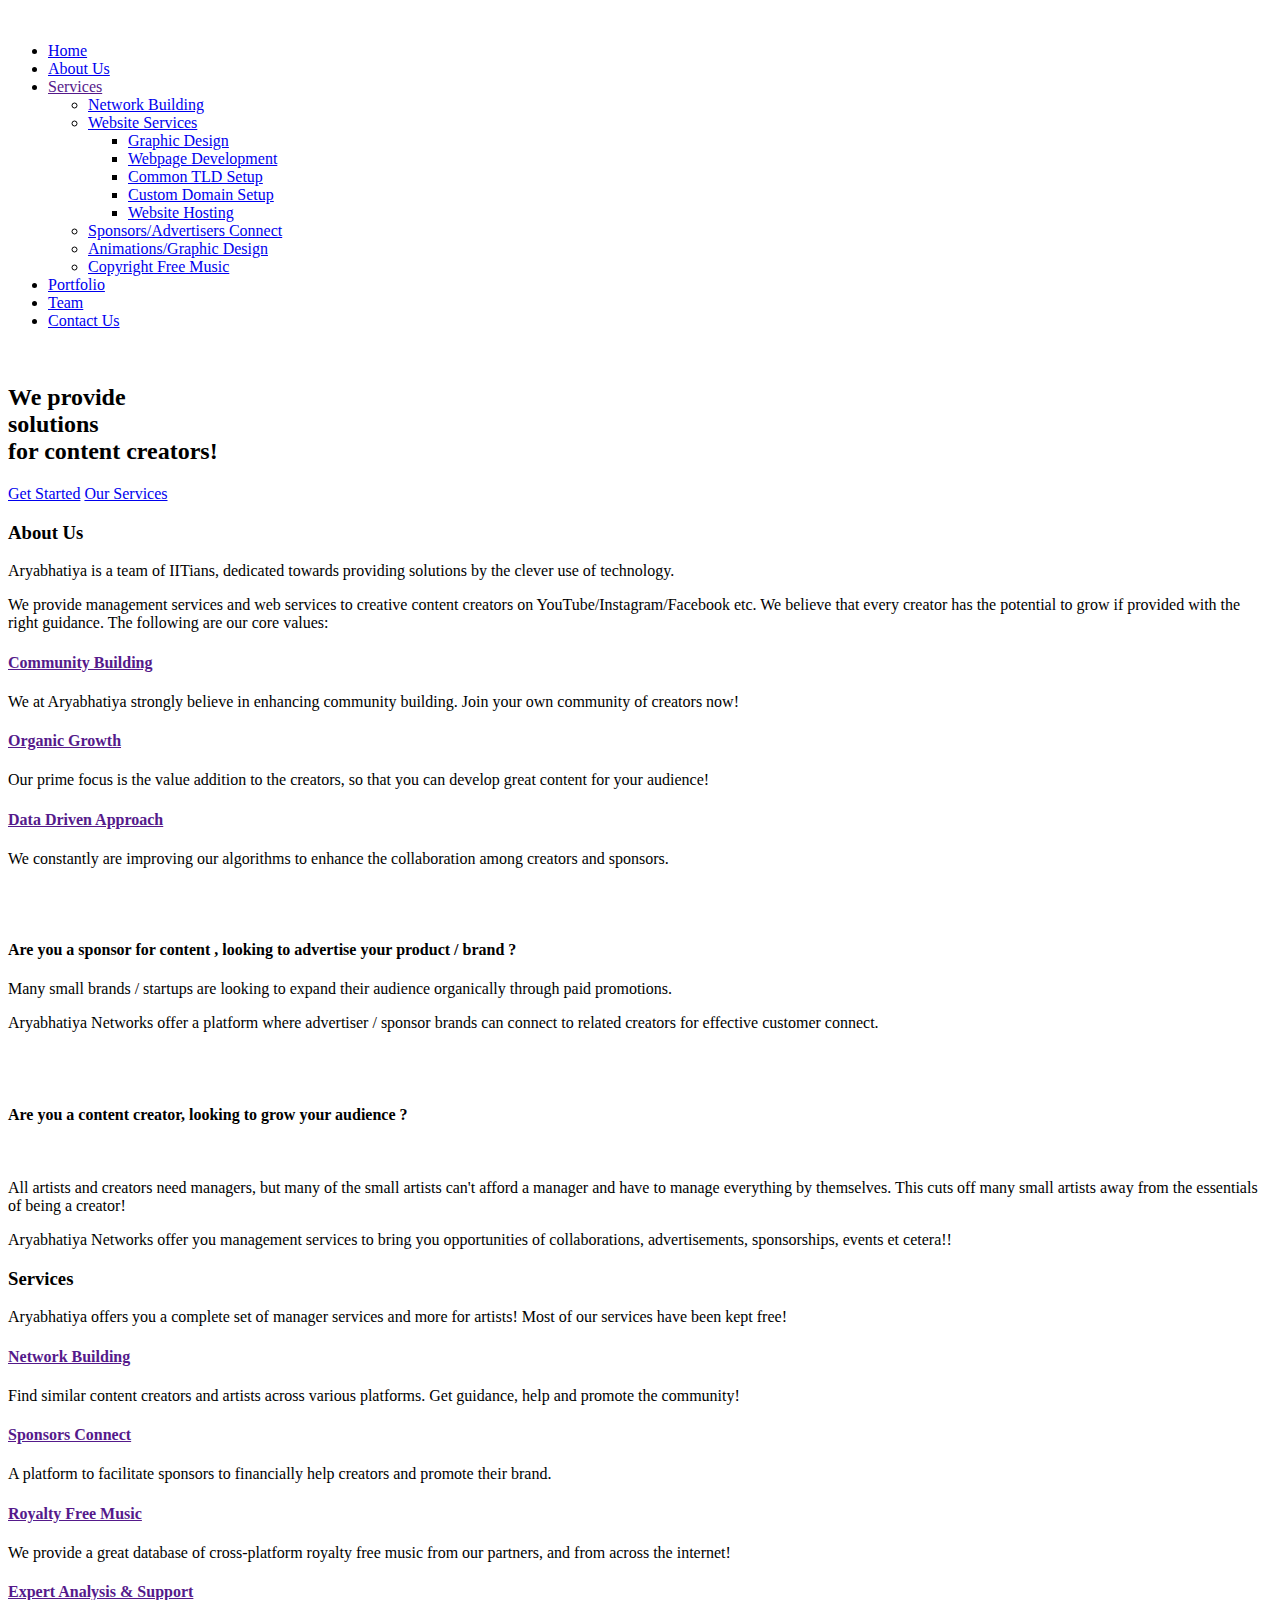
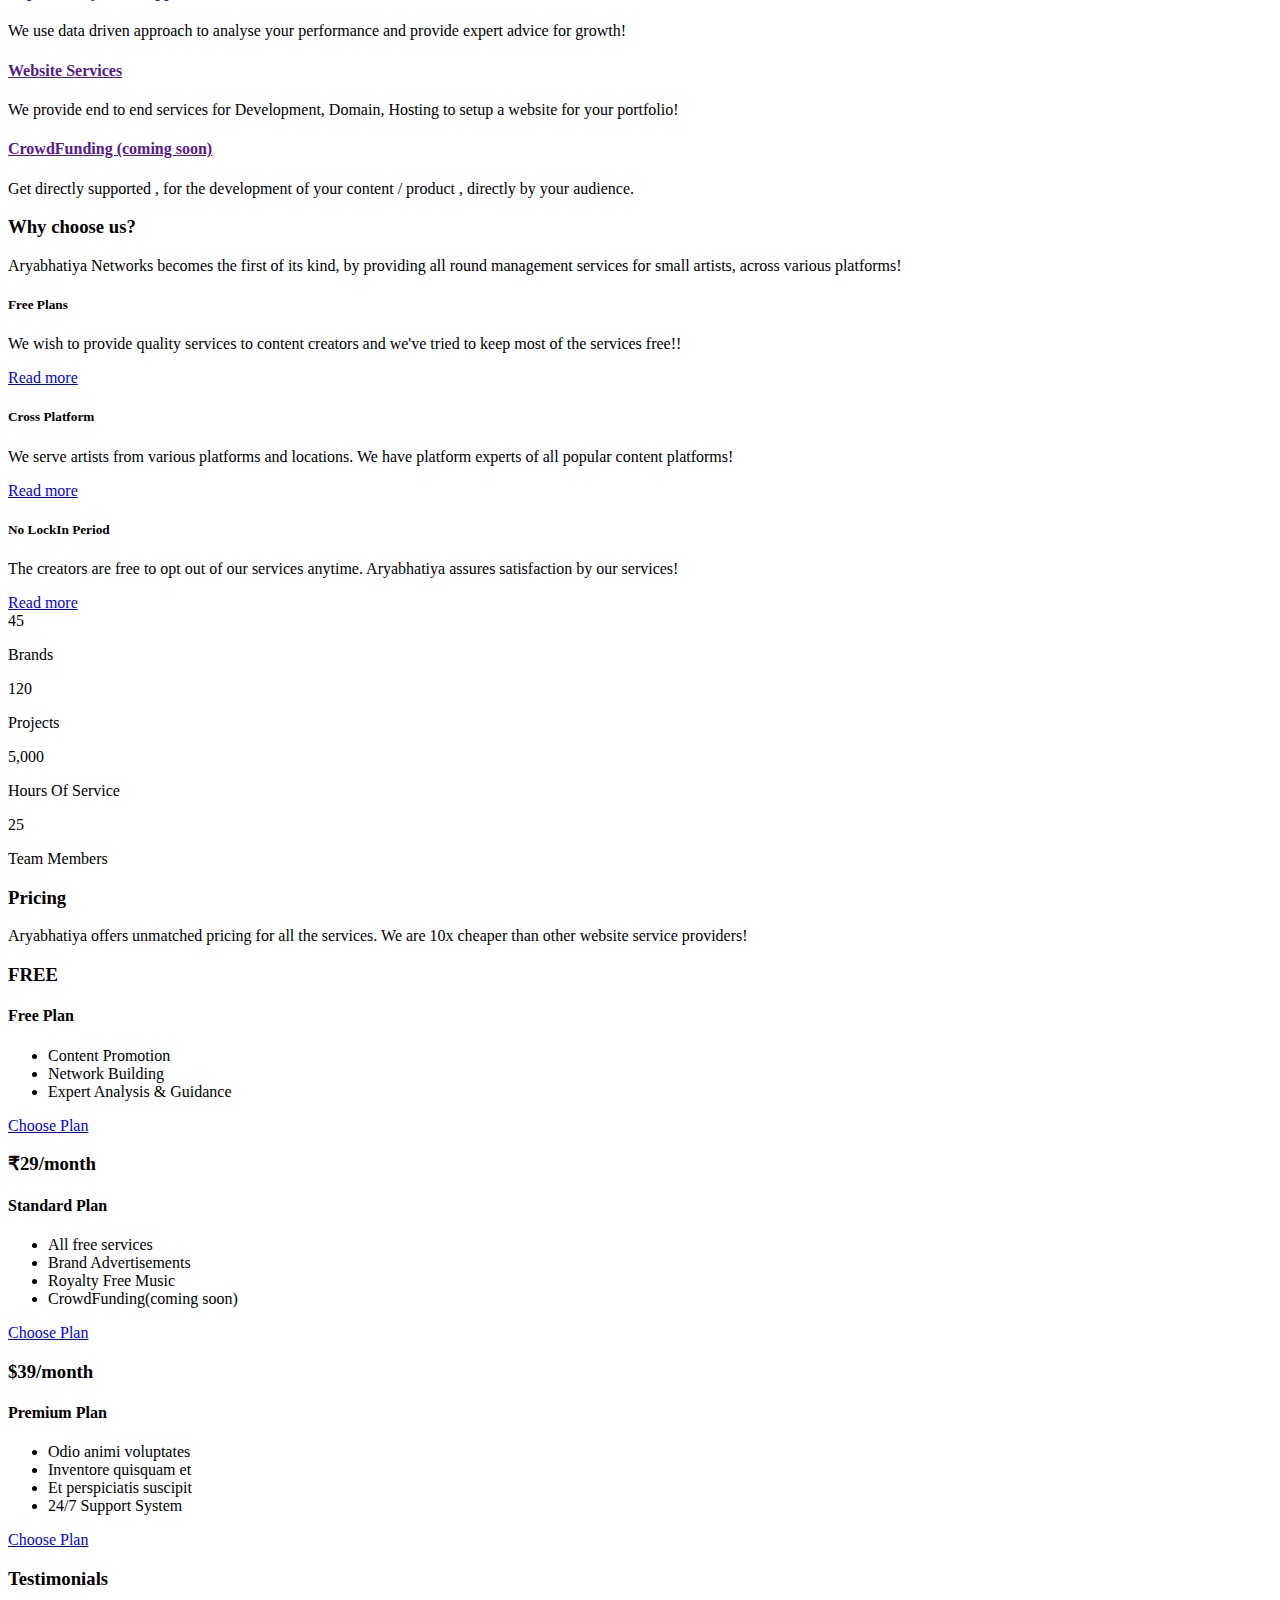
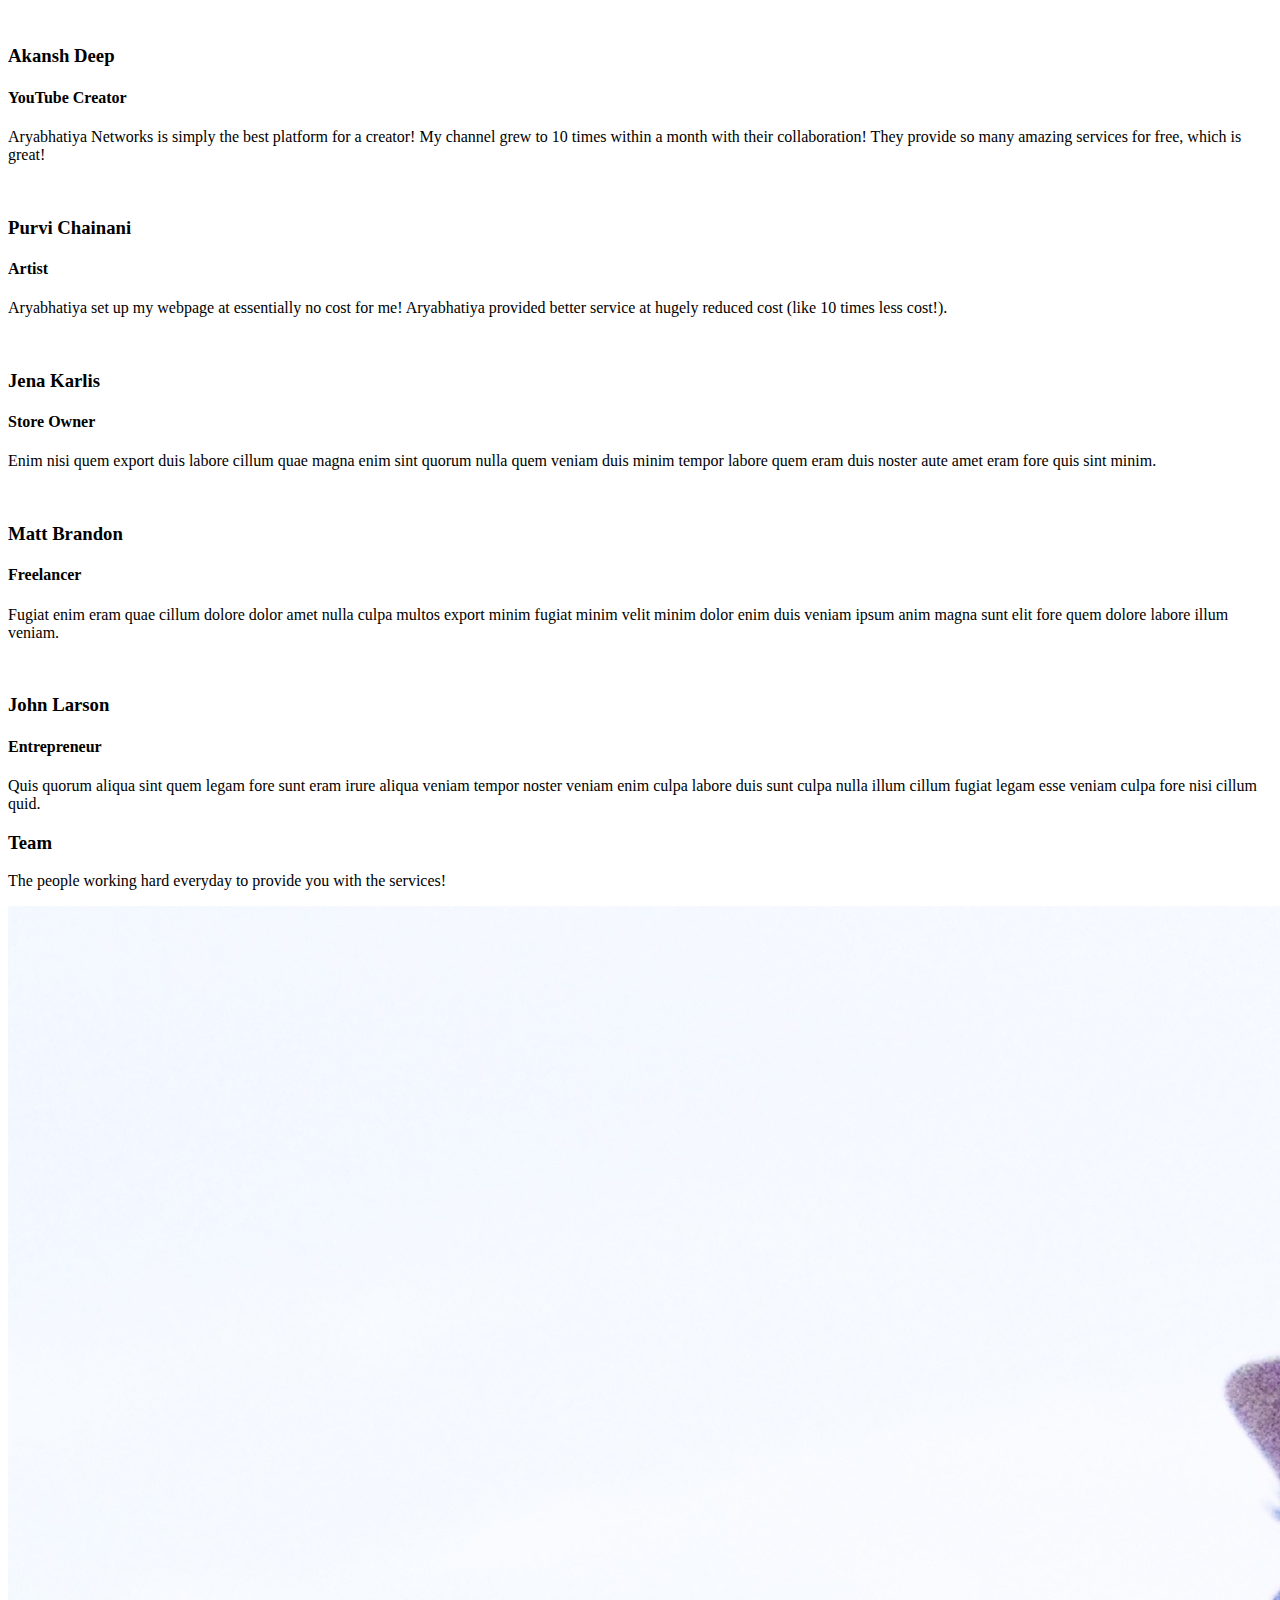
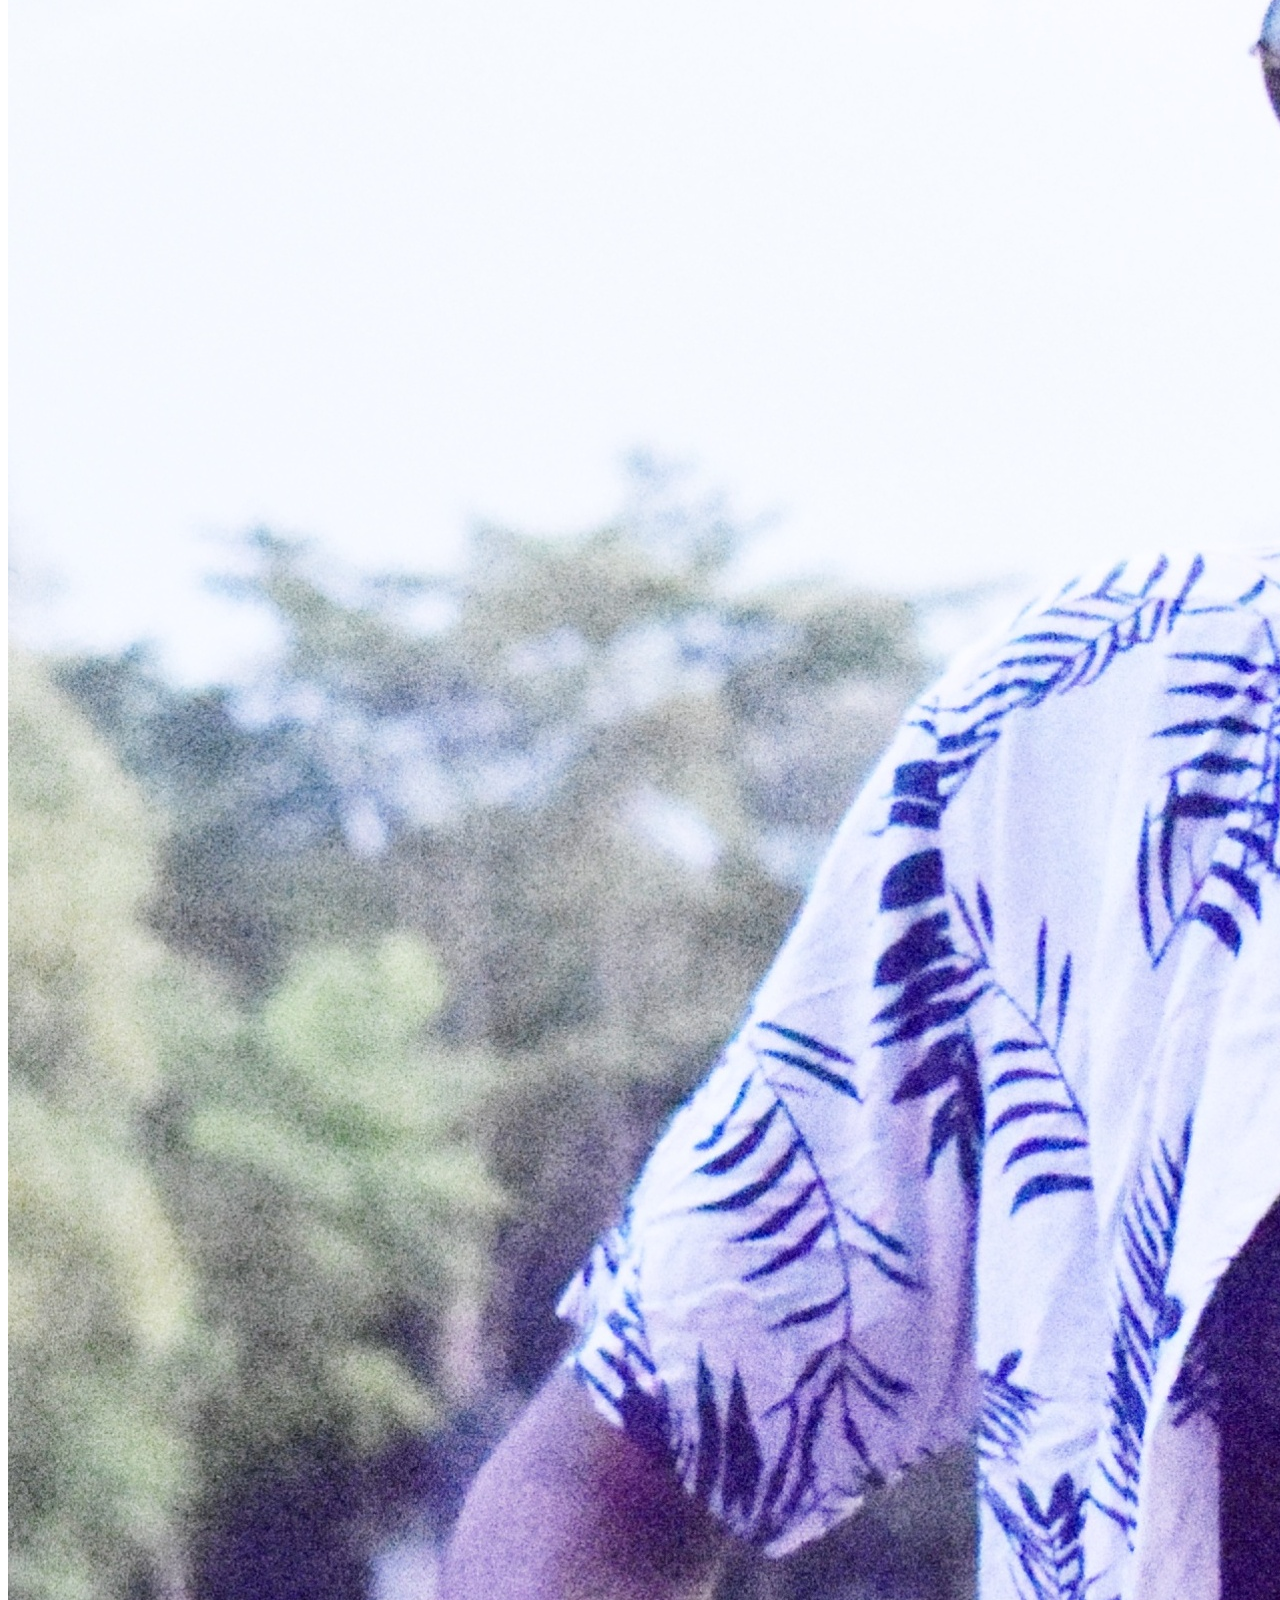
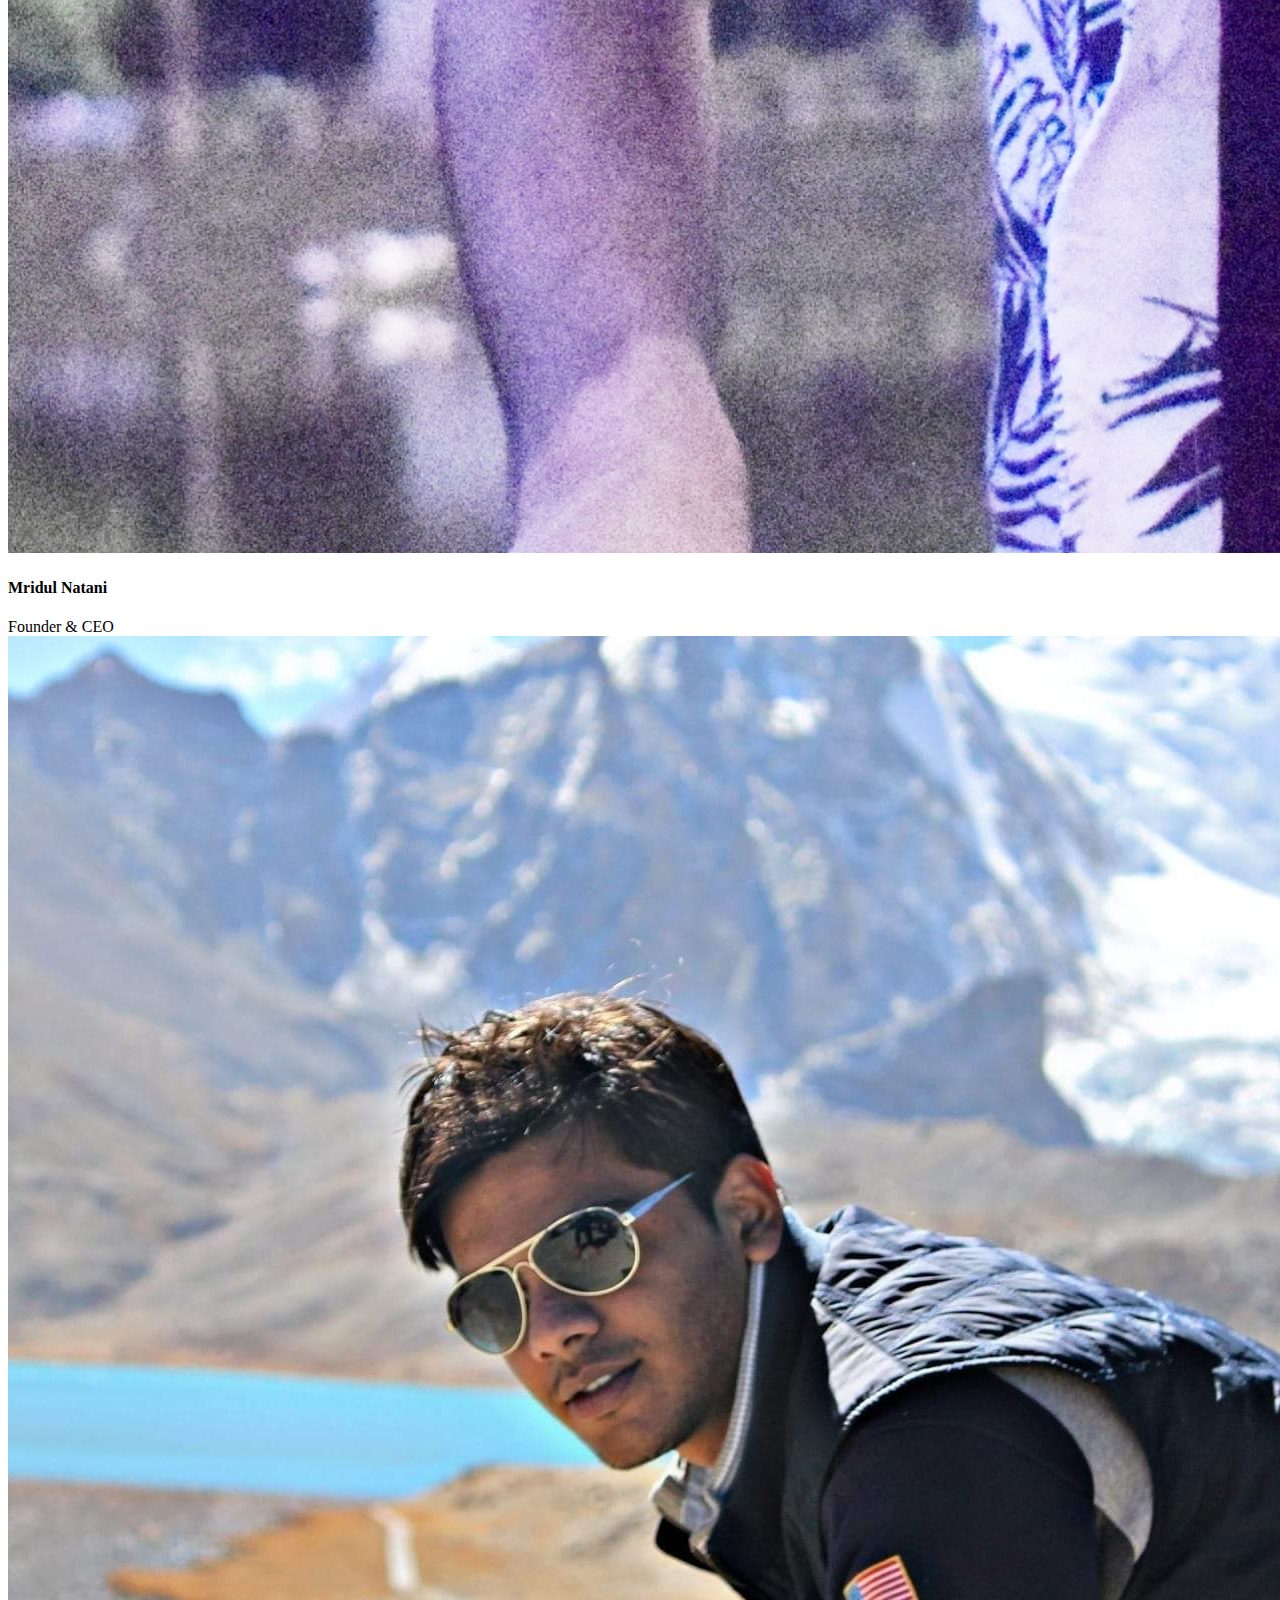
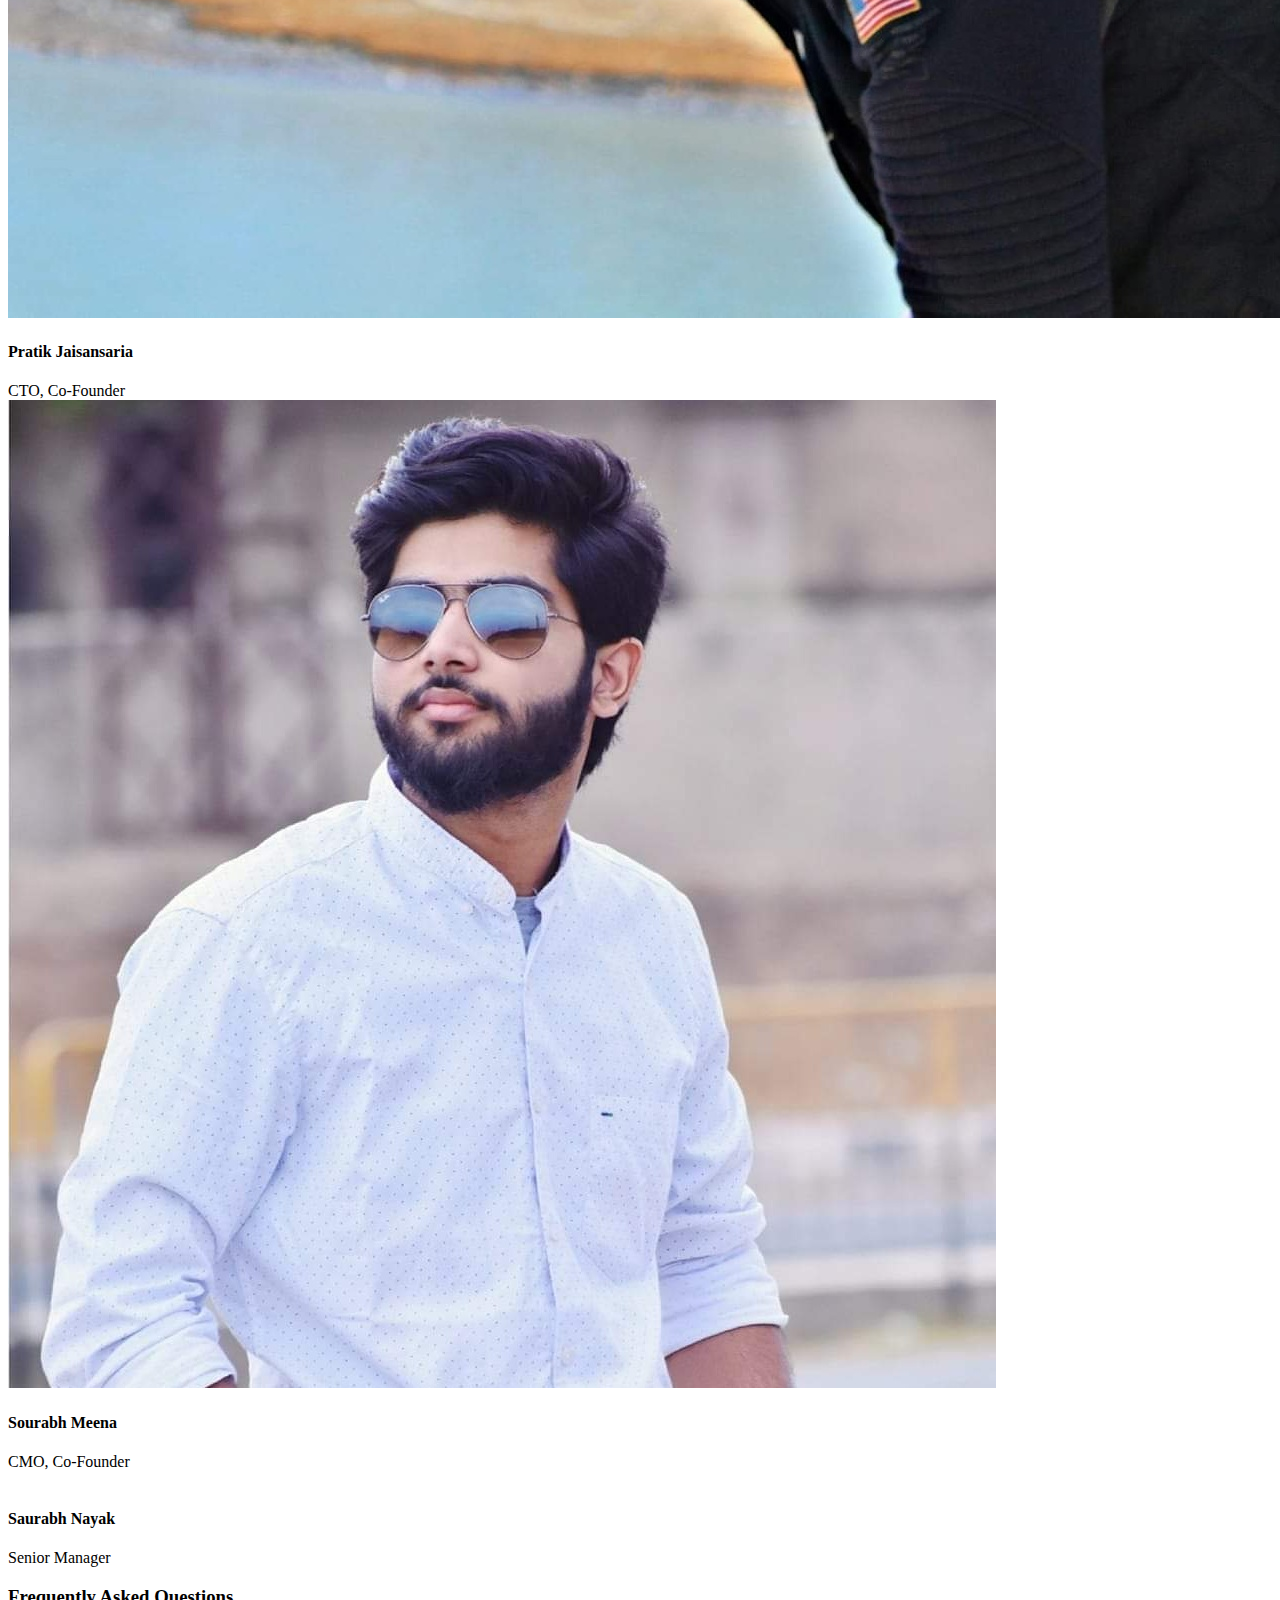
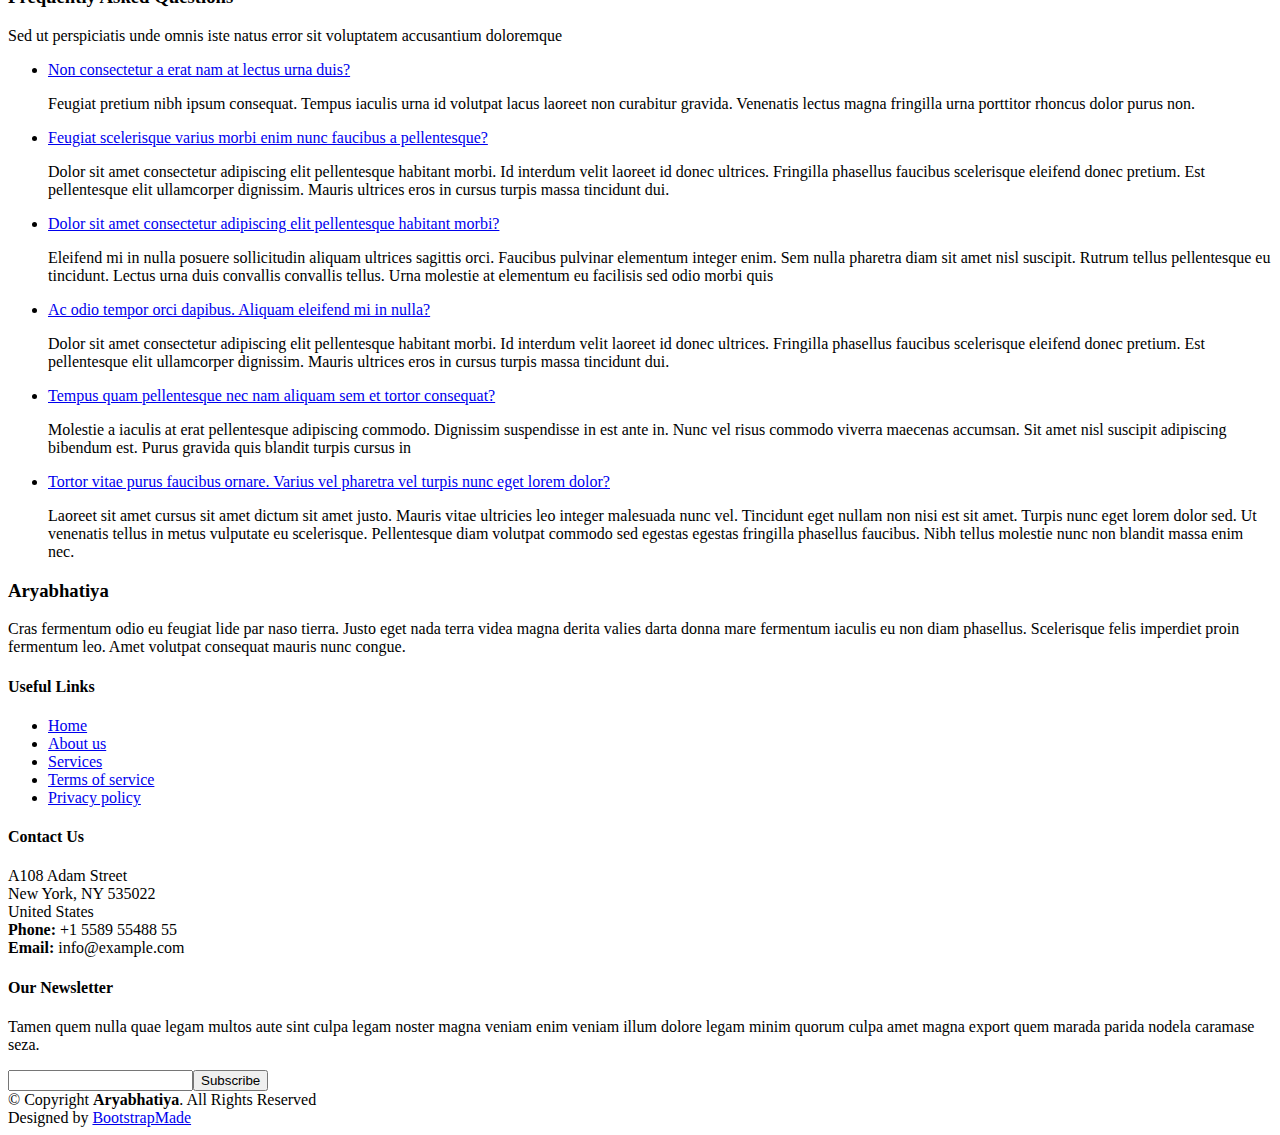
==== index.html @ fcc6dc1f "Update index.html" ====
<!DOCTYPE html>
<html lang="en">
<head>
  <meta charset="utf-8">
  <title>Creator Network | Aryabhatiya</title>
  <meta content="width=device-width, initial-scale=1.0" name="viewport">
  <meta content="YouTube, Creator, Network, Aryabhatiya, IIT, Website" name="keywords">
  <meta content="We provide essential management services to creators. Largest management service network, run by IITians!" name="description">

  <!-- Favicons -->
  <link href="img/arya-ico.png" rel="icon">
  <link href="img/apple-touch-icon.png" rel="apple-touch-icon">

  <!-- Google Fonts -->
  <link href="https://fonts.googleapis.com/css?family=Open+Sans:300,300i,400,400i,700,700i|Montserrat:300,400,500,700" rel="stylesheet">

  <!-- Bootstrap CSS File -->
  <link href="lib/bootstrap/css/bootstrap.min.css" rel="stylesheet">

  <!-- Libraries CSS Files -->
  <link href="lib/font-awesome/css/font-awesome.min.css" rel="stylesheet">
  <link href="lib/animate/animate.min.css" rel="stylesheet">
  <link href="lib/ionicons/css/ionicons.min.css" rel="stylesheet">
  <link href="lib/owlcarousel/assets/owl.carousel.min.css" rel="stylesheet">
  <link href="lib/lightbox/css/lightbox.min.css" rel="stylesheet">

  <!-- Main Stylesheet File -->
  <link href="css/style.css" rel="stylesheet">

  <!-- =======================================================
    Theme Name: NewBiz
    Theme URL: https://bootstrapmade.com/newbiz-bootstrap-business-template/
    Author: BootstrapMade.com
    License: https://bootstrapmade.com/license/
  ======================================================= -->
</head>

<body>

  <!--==========================
  Header
  ============================-->
  <header id="header" class="fixed-top">
    <div class="container">

      <div class="logo float-left">
        <!-- Uncomment below if you prefer to use an image logo -->
        <!-- <h1 class="text-light"><a href="#header"><span>Creator Network</span></a></h1> -->
        <a href="#intro" class="scrollto"><img src="img/Aryabhatiya-Text-Logo.png" alt="" class="img-fluid"></a>
      </div>

      <nav class="main-nav float-right d-none d-lg-block">
        <ul>
          <li class="active"><a href="#intro">Home</a></li>
          <li><a href="#about">About Us</a></li>
          <!--li><a href="#services">Services</a></li-->
          <li class="drop-down"><a href="">Services</a>
            <ul>
              <li><a href="#">Network Building</a></li>
              <li class="drop-down"><a href="#">Website Services</a>
                <ul>
                  <li><a href="#">Graphic Design</a></li>
                  <li><a href="#">Webpage Development</a></li>
                  <li><a href="#">Common TLD Setup</a></li>
                  <li><a href="#">Custom Domain Setup</a></li>
                  <li><a href="#">Website Hosting</a></li>
                </ul>
              </li>
              <li><a href="#">Sponsors/Advertisers Connect</a></li>
              <li><a href="#">Animations/Graphic Design</a></li>
              <li><a href="#">Copyright Free Music</a></li>
            </ul>
          </li>
          <li><a href="#testimonials">Portfolio</a></li>
          <li><a href="#team">Team</a></li>
          <li><a href="#footer">Contact Us</a></li>
        </ul>
      </nav><!-- .main-nav -->
      
    </div>
  </header><!-- #header -->

  <!--==========================
    Intro Section
  ============================-->
  <section id="intro" class="clearfix">
    <div class="container">

      <div class="intro-img">
        <img src="img/intro-img.svg" alt="" class="img-fluid">
      </div>

      <div class="intro-info">
        <h2>We provide<br><span>solutions</span><br>for content creators!</h2>
        <div>
          <a href="#about" class="btn-get-started scrollto">Get Started</a>
          <a href="#services" class="btn-services scrollto">Our Services</a>
        </div>
      </div>

    </div>
  </section><!-- #intro -->

  <main id="main">

    <!--==========================
      About Us Section
    ============================-->
    <section id="about">
      <div class="container">

        <header class="section-header">
          <h3>About Us</h3>
          <p>Aryabhatiya is a team of IITians, dedicated towards providing solutions by the clever use of technology.</p>
        </header>

        <div class="row about-container">

          <div class="col-lg-6 content order-lg-1 order-2">
            <p>
              We provide management services and web services to creative content creators on YouTube/Instagram/Facebook etc. We believe that every creator has the potential to grow if provided with the right guidance. The following are our core values:
            </p>

            <div class="icon-box wow fadeInUp">
              <div class="icon"><i class="fa fa-shopping-bag"></i></div>
              <h4 class="title"><a href="">Community Building</a></h4>
              <p class="description">We at Aryabhatiya strongly believe in enhancing community building. Join your own community of creators now!</p>
            </div>

            <div class="icon-box wow fadeInUp" data-wow-delay="0.2s">
              <div class="icon"><i class="fa fa-photo"></i></div>
              <h4 class="title"><a href="">Organic Growth</a></h4>
              <p class="description">Our prime focus is the value addition to the creators, so that you can develop great content for your audience!</p>
            </div>

            <div class="icon-box wow fadeInUp" data-wow-delay="0.4s">
              <div class="icon"><i class="fa fa-bar-chart"></i></div>
              <h4 class="title"><a href="">Data Driven Approach</a></h4>
              <p class="description">We constantly are improving our algorithms to enhance the collaboration among creators and sponsors.</p>
            </div>

          </div>

          <div class="col-lg-6 background order-lg-2 order-1 wow fadeInUp">
            <img src="img/about-img.svg" class="img-fluid" alt="">
          </div>
        </div>

        <div class="row about-extra">
          <div class="col-lg-6 wow fadeInUp">
            <img src="img/about-extra-1.svg" class="img-fluid" alt="">
          </div>
          <div class="col-lg-6 wow fadeInUp pt-5 pt-lg-0">
            <h4>Are you a sponsor for content , looking to advertise your product / brand ?</h4>
            <p>
              Many small brands / startups are looking to expand their audience organically through paid promotions.
            </p>
            <p>
              Aryabhatiya Networks offer a platform where advertiser / sponsor brands can connect to related creators for effective customer connect.
            </p>
          </div>
        </div>

        <div class="row about-extra">
          <div class="col-lg-6 wow fadeInUp order-1 order-lg-2">
            <img src="img/about-extra-2.svg" class="img-fluid" alt="">
          </div>

          <div class="col-lg-6 wow fadeInUp pt-4 pt-lg-0 order-2 order-lg-1">
            <br>
            <h4>Are you a content creator, looking to grow your audience ?</h4>
            <br>
            <p>
             All artists and creators need managers, but many of the small artists can't afford a manager and have to manage everything by themselves. This cuts off many small artists away from the essentials of being a creator! 
            </p>
            <!--p>
              This cuts off many small artists away from the essentials of being a creator!
            </p-->
            <p>
              Aryabhatiya Networks offer you management services to bring you opportunities of collaborations, advertisements, sponsorships, events et cetera!!
            </p>
          </div>
          
        </div>

      </div>
    </section><!-- #about -->

    <!--==========================
      Services Section
    ============================-->
    <section id="services" class="section-bg">
      <div class="container">

        <header class="section-header">
          <h3>Services</h3>
          <p>Aryabhatiya offers you a complete set of manager services and more for artists! Most of our services have been kept free!</p>
        </header>

        <div class="row">

          <div class="col-md-6 col-lg-5 offset-lg-1 wow bounceInUp" data-wow-duration="1.4s">
            <div class="box">
              <div class="icon"><i class="ion-ios-analytics-outline" style="color: #ff689b;"></i></div>
              <h4 class="title"><a href="">Network Building</a></h4>
              <p class="description">Find similar content creators and artists across various platforms. Get guidance, help and promote the community!</p>
            </div>
          </div>
          <div class="col-md-6 col-lg-5 wow bounceInUp" data-wow-duration="1.4s">
            <div class="box">
              <div class="icon"><i class="ion-ios-bookmarks-outline" style="color: #e9bf06;"></i></div>
              <h4 class="title"><a href="">Sponsors Connect</a></h4>
              <p class="description">A platform to facilitate sponsors to financially help creators and promote their brand.<br></p>
            </div>
          </div>

          <div class="col-md-6 col-lg-5 offset-lg-1 wow bounceInUp" data-wow-delay="0.1s" data-wow-duration="1.4s">
            <div class="box">
              <div class="icon"><i class="ion-ios-paper-outline" style="color: #3fcdc7;"></i></div>
              <h4 class="title"><a href="">Royalty Free Music</a></h4>
              <p class="description">We provide a great database of cross-platform royalty free music from our partners, and from across the internet!</p>
            </div>
          </div>
          <div class="col-md-6 col-lg-5 wow bounceInUp" data-wow-delay="0.1s" data-wow-duration="1.4s">
            <div class="box">
              <div class="icon"><i class="ion-ios-speedometer-outline" style="color:#41cf2e;"></i></div>
              <h4 class="title"><a href="">Expert Analysis & Support</a></h4>
              <p class="description">We use data driven approach to analyse your performance and provide expert advice for growth!</p>
            </div>
          </div>

          <div class="col-md-6 col-lg-5 offset-lg-1 wow bounceInUp" data-wow-delay="0.2s" data-wow-duration="1.4s">
            <div class="box">
              <div class="icon"><i class="ion-ios-world-outline" style="color: #d6ff22;"></i></div>
              <h4 class="title"><a href="">Website Services</a></h4>
              <p class="description">We provide end to end services for Development, Domain, Hosting to setup a website for your portfolio!</p>
            </div>
          </div>
          <div class="col-md-6 col-lg-5 wow bounceInUp" data-wow-delay="0.2s" data-wow-duration="1.4s">
            <div class="box">
              <div class="icon"><i class="ion-ios-clock-outline" style="color: #4680ff;"></i></div>
              <h4 class="title"><a href="">CrowdFunding (coming soon)</a></h4>
              <p class="description">Get directly supported , for the development of your content / product , directly by your audience.</p>
            </div>
          </div>

        </div>

      </div>
    </section><!-- #services -->

    <!--==========================
      Why Us Section
    ============================-->
    <section id="why-us" class="wow fadeIn">
      <div class="container">
        <header class="section-header">
          <h3>Why choose us?</h3>
          <p>Aryabhatiya Networks becomes the first of its kind, by providing all round management services for small artists, across various platforms!</p>
        </header>

        <div class="row row-eq-height justify-content-center">

          <div class="col-lg-4 mb-4">
            <div class="card wow bounceInUp">
                <i class="fa fa-diamond"></i>
              <div class="card-body">
                <h5 class="card-title">Free Plans</h5>
                <p class="card-text">We wish to provide quality services to content creators and we've tried to keep most of the services free!!</p>
                <a href="#" class="readmore">Read more </a>
              </div>
            </div>
          </div>

          <div class="col-lg-4 mb-4">
            <div class="card wow bounceInUp">
                <i class="fa fa-language"></i>
              <div class="card-body">
                <h5 class="card-title">Cross Platform</h5>
                <p class="card-text">We serve artists from various platforms and locations. We have platform experts of all popular content platforms!</p>
                <a href="#" class="readmore">Read more </a>
              </div>
            </div>
          </div>

          <div class="col-lg-4 mb-4">
            <div class="card wow bounceInUp">
                <i class="fa fa-object-group"></i>
              <div class="card-body">
                <h5 class="card-title">No LockIn Period</h5>
                <p class="card-text">The creators are free to opt out of our services anytime. Aryabhatiya assures satisfaction by our services!</p>
                <a href="#" class="readmore">Read more </a>
              </div>
            </div>
          </div>

        </div>

        <div class="row counters">

          <div class="col-lg-3 col-6 text-center">
            <span data-toggle="counter-up">45</span>
            <p>Brands</p>
          </div>

          <div class="col-lg-3 col-6 text-center">
            <span data-toggle="counter-up">120</span>
            <p>Projects</p>
          </div>

          <div class="col-lg-3 col-6 text-center">
            <span data-toggle="counter-up">5,000</span>
            <p>Hours Of Service</p>
          </div>

          <div class="col-lg-3 col-6 text-center">
            <span data-toggle="counter-up">25</span>
            <p>Team Members</p>
          </div>
  
        </div>

      </div>
    </section>

    <!--==========================
      Portfolio Section
    ============================-->
    <!--section id="portfolio" class="clearfix">
      <div class="container">

        <header class="section-header">
          <h3 class="section-title">Our Portfolio</h3>
        </header>

        <div class="row">
          <div class="col-lg-12">
            <ul id="portfolio-flters">
              <li data-filter="*" class="filter-active">All</li>
              <li data-filter=".filter-app">App</li>
              <--li data-filter=".filter-card">Card</li-->
              <!--li data-filter=".filter-web">Web</li>
            </ul>
          </div>
        </div>

        <div class="row portfolio-container">

          <div class="col-lg-4 col-md-6 portfolio-item filter-app">
            <div class="portfolio-wrap">
              <img src="img/portfolio/app1.jpg" class="img-fluid" alt="">
              <div class="portfolio-info">
                <h4><a href="#">App 1</a></h4>
                <p>App</p>
                <div>
                  <a href="img/portfolio/app1.jpg" data-lightbox="portfolio" data-title="App 1" class="link-preview" title="Preview"><i class="ion ion-eye"></i></a>
                  <a href="#" class="link-details" title="More Details"><i class="ion ion-android-open"></i></a>
                </div>
              </div>
            </div>
          </div>

          <div class="col-lg-4 col-md-6 portfolio-item filter-web" data-wow-delay="0.1s">
            <div class="portfolio-wrap">
              <img src="img/portfolio/web3.jpg" class="img-fluid" alt="">
              <div class="portfolio-info">
                <h4><a href="#">Web 3</a></h4>
                <p>Web</p>
                <div>
                  <a href="img/portfolio/web3.jpg" class="link-preview" data-lightbox="portfolio" data-title="Web 3" title="Preview"><i class="ion ion-eye"></i></a>
                  <a href="#" class="link-details" title="More Details"><i class="ion ion-android-open"></i></a>
                </div>
              </div>
            </div>
          </div>

          <div class="col-lg-4 col-md-6 portfolio-item filter-app" data-wow-delay="0.2s">
            <div class="portfolio-wrap">
              <img src="img/portfolio/app2.jpg" class="img-fluid" alt="">
              <div class="portfolio-info">
                <h4><a href="#">App 2</a></h4>
                <p>App</p>
                <div>
                  <a href="img/portfolio/app2.jpg" class="link-preview" data-lightbox="portfolio" data-title="App 2" title="Preview"><i class="ion ion-eye"></i></a>
                  <a href="#" class="link-details" title="More Details"><i class="ion ion-android-open"></i></a>
                </div>
              </div>
            </div>
          </div>

          <div class="col-lg-4 col-md-6 portfolio-item filter-card">
            <div class="portfolio-wrap">
              <img src="img/portfolio/card2.jpg" class="img-fluid" alt="">
              <div class="portfolio-info">
                <h4><a href="#">Card 2</a></h4>
                <p>Card</p>
                <div>
                  <a href="img/portfolio/card2.jpg" class="link-preview" data-lightbox="portfolio" data-title="Card 2" title="Preview"><i class="ion ion-eye"></i></a>
                  <a href="#" class="link-details" title="More Details"><i class="ion ion-android-open"></i></a>
                </div>
              </div>
            </div>
          </div>

          <div class="col-lg-4 col-md-6 portfolio-item filter-web" data-wow-delay="0.1s">
            <div class="portfolio-wrap">
              <img src="img/portfolio/web2.jpg" class="img-fluid" alt="">
              <div class="portfolio-info">
                <h4><a href="#">Web 2</a></h4>
                <p>Web</p>
                <div>
                  <a href="img/portfolio/web2.jpg" class="link-preview" data-lightbox="portfolio" data-title="Web 2" title="Preview"><i class="ion ion-eye"></i></a>
                  <a href="#" class="link-details" title="More Details"><i class="ion ion-android-open"></i></a>
                </div>
              </div>
            </div>
          </div>

          <div class="col-lg-4 col-md-6 portfolio-item filter-app" data-wow-delay="0.2s">
            <div class="portfolio-wrap">
              <img src="img/portfolio/app3.jpg" class="img-fluid" alt="">
              <div class="portfolio-info">
                <h4><a href="#">App 3</a></h4>
                <p>App</p>
                <div>
                  <a href="img/portfolio/app3.jpg" class="link-preview" data-lightbox="portfolio" data-title="App 3" title="Preview"><i class="ion ion-eye"></i></a>
                  <a href="#" class="link-details" title="More Details"><i class="ion ion-android-open"></i></a>
                </div>
              </div>
            </div>
          </div>

          <div class="col-lg-4 col-md-6 portfolio-item filter-card">
            <div class="portfolio-wrap">
              <img src="img/portfolio/card1.jpg" class="img-fluid" alt="">
              <div class="portfolio-info">
                <h4><a href="#">Card 1</a></h4>
                <p>Card</p>
                <div>
                  <a href="img/portfolio/card1.jpg" class="link-preview" data-lightbox="portfolio" data-title="Card 1" title="Preview"><i class="ion ion-eye"></i></a>
                  <a href="#" class="link-details" title="More Details"><i class="ion ion-android-open"></i></a>
                </div>
              </div>
            </div>
          </div>

          <div class="col-lg-4 col-md-6 portfolio-item filter-card" data-wow-delay="0.1s">
            <div class="portfolio-wrap">
              <img src="img/portfolio/card3.jpg" class="img-fluid" alt="">
              <div class="portfolio-info">
                <h4><a href="#">Card 3</a></h4>
                <p>Card</p>
                <div>
                  <a href="img/portfolio/card3.jpg" class="link-preview" data-lightbox="portfolio" data-title="Card 3" title="Preview"><i class="ion ion-eye"></i></a>
                  <a href="#" class="link-details" title="More Details"><i class="ion ion-android-open"></i></a>
                </div>
              </div>
            </div>
          </div>

          <div class="col-lg-4 col-md-6 portfolio-item filter-web" data-wow-delay="0.2s">
            <div class="portfolio-wrap">
              <img src="img/portfolio/web1.jpg" class="img-fluid" alt="">
              <div class="portfolio-info">
                <h4><a href="#">Web 1</a></h4>
                <p>Web</p>
                <div>
                  <a href="img/portfolio/web1.jpg" class="link-preview" data-lightbox="portfolio" data-title="Web 1" title="Preview"><i class="ion ion-eye"></i></a>
                  <a href="#" class="link-details" title="More Details"><i class="ion ion-android-open"></i></a>
                </div>
              </div>
            </div>
          </div>

        </div>

      </div>
    </section--><!-- #portfolio -->

    <!--==========================
      Pricing Section
    ============================-->
    <section id="pricing" class="wow fadeInUp section-bg">

      <div class="container">

        <header class="section-header">
          <h3>Pricing</h3>
          <p>Aryabhatiya offers unmatched pricing for all the services. We are 10x cheaper than other website service providers!</p>
        </header>

        <div class="row flex-items-xs-middle flex-items-xs-center">
      
          <!-- Basic Plan  -->
          <div class="col-xs-12 col-lg-4">
            <div class="card">
              <div class="card-header">
                <h3><span class="currency"></span>FREE<span class="period"></span></h3>
              </div>
              <div class="card-block">
                <h4 class="card-title"> 
                  Free Plan
                </h4>
                <ul class="list-group">
                  <li class="list-group-item">Content Promotion</li>
                  <li class="list-group-item">Network Building</li>
                  <li class="list-group-item">Expert Analysis & Guidance</li>
                  <!--li class="list-group-item">24/7 Support System</li-->
                </ul>
                <a href="#" class="btn">Choose Plan</a>
              </div>
            </div>
          </div>
      
          <!-- Regular Plan  -->
          <div class="col-xs-12 col-lg-4">
            <div class="card">
              <div class="card-header">
                <h3><span class="currency">₹</span>29<span class="period">/month</span></h3>
              </div>
              <div class="card-block">
                <h4 class="card-title"> 
                  Standard Plan
                </h4>
                <ul class="list-group">
                  <li class="list-group-item">All free services</li>
                  <li class="list-group-item">Brand Advertisements</li>
                  <li class="list-group-item">Royalty Free Music</li>
                  <li class="list-group-item">CrowdFunding(coming soon)</li>
                </ul>
                <a href="#" class="btn">Choose Plan</a>
              </div>
            </div>
          </div>
      
          <!-- Premium Plan  -->
          <div class="col-xs-12 col-lg-4">
            <div class="card">
              <div class="card-header">
                <h3><span class="currency">$</span>39<span class="period">/month</span></h3>
              </div>
              <div class="card-block">
                <h4 class="card-title"> 
                  Premium Plan
                </h4>
                <ul class="list-group">
                  <li class="list-group-item">Odio animi voluptates</li>
                  <li class="list-group-item">Inventore quisquam et</li>
                  <li class="list-group-item">Et perspiciatis suscipit</li>
                  <li class="list-group-item">24/7 Support System</li>
                </ul>
                <a href="#" class="btn">Choose Plan</a>
              </div>
            </div>
          </div>
      
        </div>
      </div>

    </section><!-- #pricing -->

    <!--==========================
      Clients Section
    ============================-->
    <section id="testimonials" class="section-bg">
      <div class="container">

        <header class="section-header">
          <h3>Testimonials</h3>
        </header>

        <div class="row justify-content-center">
          <div class="col-lg-8">

            <div class="owl-carousel testimonials-carousel wow fadeInUp">
    
              <div class="testimonial-item">
                <img src="img/testimonial-1.jpg" class="testimonial-img" alt="">
                <h3>Akansh Deep</h3>
                <!--h4>Ceo &amp; Founder</h4-->
                <h4>YouTube Creator</h4>
                <p>
                  Aryabhatiya Networks is simply the best platform for a creator! My channel grew to 10 times within a month with their collaboration! They provide so many amazing services for free, which is great!
                </p>
              </div>
    
              <div class="testimonial-item">
                <img src="img/testimonial-2.jpg" class="testimonial-img" alt="">
                <h3>Purvi Chainani</h3>
                <h4>Artist</h4>
                <p>
                  Aryabhatiya set up my webpage at essentially no cost for me! Aryabhatiya provided better service at hugely reduced cost (like 10 times less cost!).
                </p>
              </div>
    
              <div class="testimonial-item">
                <img src="img/testimonial-3.jpg" class="testimonial-img" alt="">
                <h3>Jena Karlis</h3>
                <h4>Store Owner</h4>
                <p>
                  Enim nisi quem export duis labore cillum quae magna enim sint quorum nulla quem veniam duis minim tempor labore quem eram duis noster aute amet eram fore quis sint minim.
                </p>
              </div>
    
              <div class="testimonial-item">
                <img src="img/testimonial-4.jpg" class="testimonial-img" alt="">
                <h3>Matt Brandon</h3>
                <h4>Freelancer</h4>
                <p>
                  Fugiat enim eram quae cillum dolore dolor amet nulla culpa multos export minim fugiat minim velit minim dolor enim duis veniam ipsum anim magna sunt elit fore quem dolore labore illum veniam.
                </p>
              </div>
    
              <div class="testimonial-item">
                <img src="img/testimonial-5.jpg" class="testimonial-img" alt="">
                <h3>John Larson</h3>
                <h4>Entrepreneur</h4>
                <p>
                  Quis quorum aliqua sint quem legam fore sunt eram irure aliqua veniam tempor noster veniam enim culpa labore duis sunt culpa nulla illum cillum fugiat legam esse veniam culpa fore nisi cillum quid.
                </p>
              </div>

            </div>

          </div>
        </div>


      </div>
    </section><!-- #testimonials -->

    <!--==========================
      Team Section
    ============================-->
    <section id="team">
      <div class="container">
        <div class="section-header">
          <h3>Team</h3>
          <p>The people working hard everyday to provide you with the services!</p>
        </div>

        <div class="row">

          <div class="col-lg-3 col-md-6 wow fadeInUp">
            <div class="member">
              <img src="img/mridul-mcn.jpg" class="img-fluid" alt="">
              <div class="member-info">
                <div class="member-info-content">
                  <h4>Mridul Natani</h4>
                  <span>Founder & CEO</span>
                  <div class="social">
                    <a href=""><i class="fa fa-twitter"></i></a>
                    <a href=""><i class="fa fa-facebook"></i></a>
                    <a href=""><i class="fa fa-google-plus"></i></a>
                    <a href=""><i class="fa fa-linkedin"></i></a>
                  </div>
                </div>
              </div>
            </div>
          </div>

          <div class="col-lg-3 col-md-6 wow fadeInUp" data-wow-delay="0.1s">
            <div class="member">
              <img src="img/pratik-mcn.jpg" class="img-fluid" alt="">
              <div class="member-info">
                <div class="member-info-content">
                  <h4>Pratik Jaisansaria</h4>
                  <span>CTO, Co-Founder</span>
                  <div class="social">
                    <a href=""><i class="fa fa-twitter"></i></a>
                    <a href=""><i class="fa fa-facebook"></i></a>
                    <a href=""><i class="fa fa-google-plus"></i></a>
                    <a href=""><i class="fa fa-linkedin"></i></a>
                  </div>
                </div>
              </div>
            </div>
          </div>

          <div class="col-lg-3 col-md-6 wow fadeInUp" data-wow-delay="0.2s">
            <div class="member">
              <img src="img/sourabh-mcn.jpg" class="img-fluid" alt="">
              <div class="member-info">
                <div class="member-info-content">
                  <h4>Sourabh Meena</h4>
                  <span>CMO, Co-Founder</span>
                  <div class="social">
                    <a href=""><i class="fa fa-twitter"></i></a>
                    <a href=""><i class="fa fa-facebook"></i></a>
                    <a href=""><i class="fa fa-google-plus"></i></a>
                    <a href=""><i class="fa fa-linkedin"></i></a>
                  </div>
                </div>
              </div>
            </div>
          </div>

          <div class="col-lg-3 col-md-6 wow fadeInUp" data-wow-delay="0.3s">
            <div class="member">
              <img src="img/team-3.jpg" class="img-fluid" alt="">
              <div class="member-info">
                <div class="member-info-content">
                  <h4>Saurabh Nayak</h4>
                  <span>Senior Manager</span>
                  <div class="social">
                    <a href=""><i class="fa fa-twitter"></i></a>
                    <a href=""><i class="fa fa-facebook"></i></a>
                    <a href=""><i class="fa fa-google-plus"></i></a>
                    <a href=""><i class="fa fa-linkedin"></i></a>
                  </div>
                </div>
              </div>
            </div>
          </div>

        </div>

      </div>
    </section><!-- #team -->

    <!--==========================
      Clients Section
    ============================-->
    <!--section id="clients" class="section-bg">

      <div class="container">

        <div class="section-header">
          <h3>Our CLients</h3>
          <p>Sed ut perspiciatis unde omnis iste natus error sit voluptatem accusantium doloremque dere santome nida.</p>
        </div>

        <div class="row no-gutters clients-wrap clearfix wow fadeInUp">

          <div class="col-lg-3 col-md-4 col-xs-6">
            <div class="client-logo">
              <img src="img/clients/client-1.png" class="img-fluid" alt="">
            </div>
          </div>
          
          <div class="col-lg-3 col-md-4 col-xs-6">
            <div class="client-logo">
              <img src="img/clients/client-2.png" class="img-fluid" alt="">
            </div>
          </div>
        
          <div class="col-lg-3 col-md-4 col-xs-6">
            <div class="client-logo">
              <img src="img/clients/client-3.png" class="img-fluid" alt="">
            </div>
          </div>
          
          <div class="col-lg-3 col-md-4 col-xs-6">
            <div class="client-logo">
              <img src="img/clients/client-4.png" class="img-fluid" alt="">
            </div>
          </div>
          
          <div class="col-lg-3 col-md-4 col-xs-6">
            <div class="client-logo">
              <img src="img/clients/client-5.png" class="img-fluid" alt="">
            </div>
          </div>
        
          <div class="col-lg-3 col-md-4 col-xs-6">
            <div class="client-logo">
              <img src="img/clients/client-6.png" class="img-fluid" alt="">
            </div>
          </div>
          
          <div class="col-lg-3 col-md-4 col-xs-6">
            <div class="client-logo">
              <img src="img/clients/client-7.png" class="img-fluid" alt="">
            </div>
          </div>
          
          <div class="col-lg-3 col-md-4 col-xs-6">
            <div class="client-logo">
              <img src="img/clients/client-8.png" class="img-fluid" alt="">
            </div>
          </div>

        </div>

      </div>

    </section-->

    <!--==========================
      Frequently Asked Questions Section
    ============================-->
    <section id="faq">
      <div class="container">
        <header class="section-header">
          <h3>Frequently Asked Questions</h3>
          <p>Sed ut perspiciatis unde omnis iste natus error sit voluptatem accusantium doloremque</p>
        </header>

        <ul id="faq-list" class="wow fadeInUp">
          <li>
            <a data-toggle="collapse" class="collapsed" href="#faq1">Non consectetur a erat nam at lectus urna duis? <i class="ion-android-remove"></i></a>
            <div id="faq1" class="collapse" data-parent="#faq-list">
              <p>
                Feugiat pretium nibh ipsum consequat. Tempus iaculis urna id volutpat lacus laoreet non curabitur gravida. Venenatis lectus magna fringilla urna porttitor rhoncus dolor purus non.
              </p>
            </div>
          </li>

          <li>
            <a data-toggle="collapse" href="#faq2" class="collapsed">Feugiat scelerisque varius morbi enim nunc faucibus a pellentesque? <i class="ion-android-remove"></i></a>
            <div id="faq2" class="collapse" data-parent="#faq-list">
              <p>
                Dolor sit amet consectetur adipiscing elit pellentesque habitant morbi. Id interdum velit laoreet id donec ultrices. Fringilla phasellus faucibus scelerisque eleifend donec pretium. Est pellentesque elit ullamcorper dignissim. Mauris ultrices eros in cursus turpis massa tincidunt dui.
              </p>
            </div>
          </li>

          <li>
            <a data-toggle="collapse" href="#faq3" class="collapsed">Dolor sit amet consectetur adipiscing elit pellentesque habitant morbi? <i class="ion-android-remove"></i></a>
            <div id="faq3" class="collapse" data-parent="#faq-list">
              <p>
                Eleifend mi in nulla posuere sollicitudin aliquam ultrices sagittis orci. Faucibus pulvinar elementum integer enim. Sem nulla pharetra diam sit amet nisl suscipit. Rutrum tellus pellentesque eu tincidunt. Lectus urna duis convallis convallis tellus. Urna molestie at elementum eu facilisis sed odio morbi quis
              </p>
            </div>
          </li>

          <li>
            <a data-toggle="collapse" href="#faq4" class="collapsed">Ac odio tempor orci dapibus. Aliquam eleifend mi in nulla? <i class="ion-android-remove"></i></a>
            <div id="faq4" class="collapse" data-parent="#faq-list">
              <p>
                Dolor sit amet consectetur adipiscing elit pellentesque habitant morbi. Id interdum velit laoreet id donec ultrices. Fringilla phasellus faucibus scelerisque eleifend donec pretium. Est pellentesque elit ullamcorper dignissim. Mauris ultrices eros in cursus turpis massa tincidunt dui.
              </p>
            </div>
          </li>

          <li>
            <a data-toggle="collapse" href="#faq5" class="collapsed">Tempus quam pellentesque nec nam aliquam sem et tortor consequat? <i class="ion-android-remove"></i></a>
            <div id="faq5" class="collapse" data-parent="#faq-list">
              <p>
                Molestie a iaculis at erat pellentesque adipiscing commodo. Dignissim suspendisse in est ante in. Nunc vel risus commodo viverra maecenas accumsan. Sit amet nisl suscipit adipiscing bibendum est. Purus gravida quis blandit turpis cursus in
              </p>
            </div>
          </li>

          <li>
            <a data-toggle="collapse" href="#faq6" class="collapsed">Tortor vitae purus faucibus ornare. Varius vel pharetra vel turpis nunc eget lorem dolor? <i class="ion-android-remove"></i></a>
            <div id="faq6" class="collapse" data-parent="#faq-list">
              <p>
                Laoreet sit amet cursus sit amet dictum sit amet justo. Mauris vitae ultricies leo integer malesuada nunc vel. Tincidunt eget nullam non nisi est sit amet. Turpis nunc eget lorem dolor sed. Ut venenatis tellus in metus vulputate eu scelerisque. Pellentesque diam volutpat commodo sed egestas egestas fringilla phasellus faucibus. Nibh tellus molestie nunc non blandit massa enim nec.
              </p>
            </div>
          </li>

        </ul>

      </div>
    </section><!-- #faq -->

    <!--==========================
      Contact Section
    ============================-->
    <!--section id="contact">
      <div class="container-fluid">

        <div class="section-header">
          <h3>Contact Us</h3>
        </div>

        <div class="row wow fadeInUp">

          <div class="col-lg-6">
            <div class="map mb-4 mb-lg-0">
              <iframe src="https://www.google.com/maps/embed?pb=!1m14!1m8!1m3!1d12097.433213460943!2d-74.0062269!3d40.7101282!3m2!1i1024!2i768!4f13.1!3m3!1m2!1s0x0%3A0xb89d1fe6bc499443!2sDowntown+Conference+Center!5e0!3m2!1smk!2sbg!4v1539943755621" frameborder="0" style="border:0; width: 100%; height: 312px;" allowfullscreen></iframe>
            </div>
          </div>

          <div class="col-lg-6">
            <div class="row">
              <div class="col-md-5 info">
                <i class="ion-ios-location-outline"></i>
                <p>A108 Adam Street, NY 535022</p>
              </div>
              <div class="col-md-4 info">
                <i class="ion-ios-email-outline"></i>
                <p>info@example.com</p>
              </div>
              <div class="col-md-3 info">
                <i class="ion-ios-telephone-outline"></i>
                <p>+1 5589 55488 55</p>
              </div>
            </div>

            <div class="form">
              <div id="sendmessage">Your message has been sent. Thank you!</div>
              <div id="errormessage"></div>
              <form action="" method="post" role="form" class="contactForm">
                <div class="form-row">
                  <div class="form-group col-lg-6">
                    <input type="text" name="name" class="form-control" id="name" placeholder="Your Name" data-rule="minlen:4" data-msg="Please enter at least 4 chars" />
                    <div class="validation"></div>
                  </div>
                  <div class="form-group col-lg-6">
                    <input type="email" class="form-control" name="email" id="email" placeholder="Your Email" data-rule="email" data-msg="Please enter a valid email" />
                    <div class="validation"></div>
                  </div>
                </div>
                <div class="form-group">
                  <input type="text" class="form-control" name="subject" id="subject" placeholder="Subject" data-rule="minlen:4" data-msg="Please enter at least 8 chars of subject" />
                  <div class="validation"></div>
                </div>
                <div class="form-group">
                  <textarea class="form-control" name="message" rows="5" data-rule="required" data-msg="Please write something for us" placeholder="Message"></textarea>
                  <div class="validation"></div>
                </div>
                <div class="text-center"><button type="submit" title="Send Message">Send Message</button></div>
              </form>
            </div>
          </div>

        </div>

      </div>
    </section--><!-- #contact -->

  </main>

  <!--==========================
    Footer
  ============================-->
  <footer id="footer">
    <div class="footer-top">
      <div class="container">
        <div class="row">

          <div class="col-lg-4 col-md-6 footer-info">
            <h3>Aryabhatiya</h3>
            <p>Cras fermentum odio eu feugiat lide par naso tierra. Justo eget nada terra videa magna derita valies darta donna mare fermentum iaculis eu non diam phasellus. Scelerisque felis imperdiet proin fermentum leo. Amet volutpat consequat mauris nunc congue.</p>
          </div>

          <div class="col-lg-2 col-md-6 footer-links">
            <h4>Useful Links</h4>
            <ul>
              <li><a href="#">Home</a></li>
              <li><a href="#">About us</a></li>
              <li><a href="#">Services</a></li>
              <li><a href="#">Terms of service</a></li>
              <li><a href="#">Privacy policy</a></li>
            </ul>
          </div>

          <div class="col-lg-3 col-md-6 footer-contact">
            <h4>Contact Us</h4>
            <p>
              A108 Adam Street <br>
              New York, NY 535022<br>
              United States <br>
              <strong>Phone:</strong> +1 5589 55488 55<br>
              <strong>Email:</strong> info@example.com<br>
            </p>

            <div class="social-links">
              <a href="#" class="twitter"><i class="fa fa-twitter"></i></a>
              <a href="#" class="facebook"><i class="fa fa-facebook"></i></a>
              <a href="#" class="instagram"><i class="fa fa-instagram"></i></a>
              <a href="#" class="google-plus"><i class="fa fa-google-plus"></i></a>
              <a href="#" class="linkedin"><i class="fa fa-linkedin"></i></a>
            </div>

          </div>

          <div class="col-lg-3 col-md-6 footer-newsletter">
            <h4>Our Newsletter</h4>
            <p>Tamen quem nulla quae legam multos aute sint culpa legam noster magna veniam enim veniam illum dolore legam minim quorum culpa amet magna export quem marada parida nodela caramase seza.</p>
            <form action="" method="post">
              <input type="email" name="email"><input type="submit"  value="Subscribe">
            </form>
          </div>

        </div>
      </div>
    </div>

    <div class="container">
      <div class="copyright">
        &copy; Copyright <strong>Aryabhatiya</strong>. All Rights Reserved
      </div>
      <div class="credits">
        <!--
          All the links in the footer should remain intact.
          You can delete the links only if you purchased the pro version.
          Licensing information: https://bootstrapmade.com/license/
          Purchase the pro version with working PHP/AJAX contact form: https://bootstrapmade.com/buy/?theme=NewBiz
        -->
        Designed by <a href="https://bootstrapmade.com/">BootstrapMade</a>
      </div>
    </div>
  </footer><!-- #footer -->

  <a href="#" class="back-to-top"><i class="fa fa-chevron-up"></i></a>
  <!-- Uncomment below i you want to use a preloader -->
  <!-- <div id="preloader"></div> -->

  <!-- JavaScript Libraries -->
  <script src="lib/jquery/jquery.min.js"></script>
  <script src="lib/jquery/jquery-migrate.min.js"></script>
  <script src="lib/bootstrap/js/bootstrap.bundle.min.js"></script>
  <script src="lib/easing/easing.min.js"></script>
  <script src="lib/mobile-nav/mobile-nav.js"></script>
  <script src="lib/wow/wow.min.js"></script>
  <script src="lib/waypoints/waypoints.min.js"></script>
  <script src="lib/counterup/counterup.min.js"></script>
  <script src="lib/owlcarousel/owl.carousel.min.js"></script>
  <script src="lib/isotope/isotope.pkgd.min.js"></script>
  <script src="lib/lightbox/js/lightbox.min.js"></script>
  <!-- Contact Form JavaScript File -->
  <script src="contactform/contactform.js"></script>

  <!-- Template Main Javascript File -->
  <script src="js/main.js"></script>

</body>
</html>
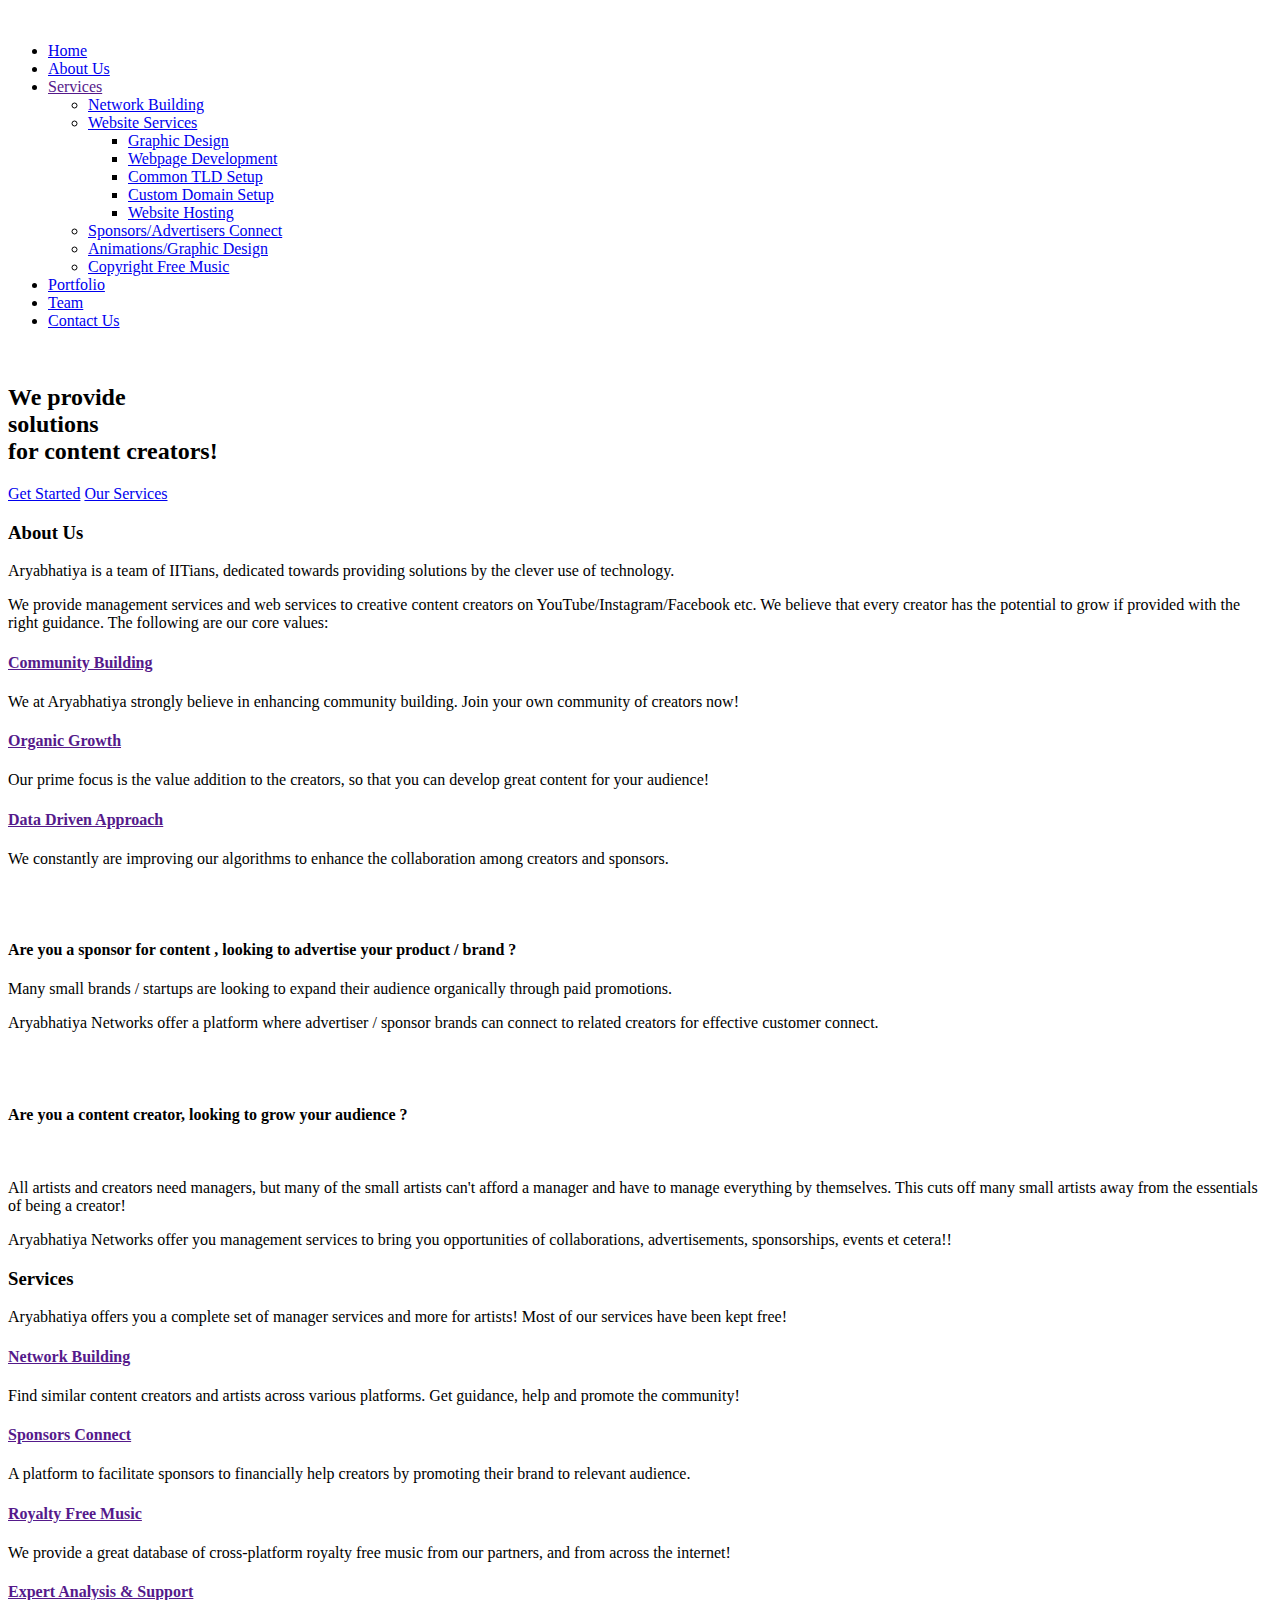
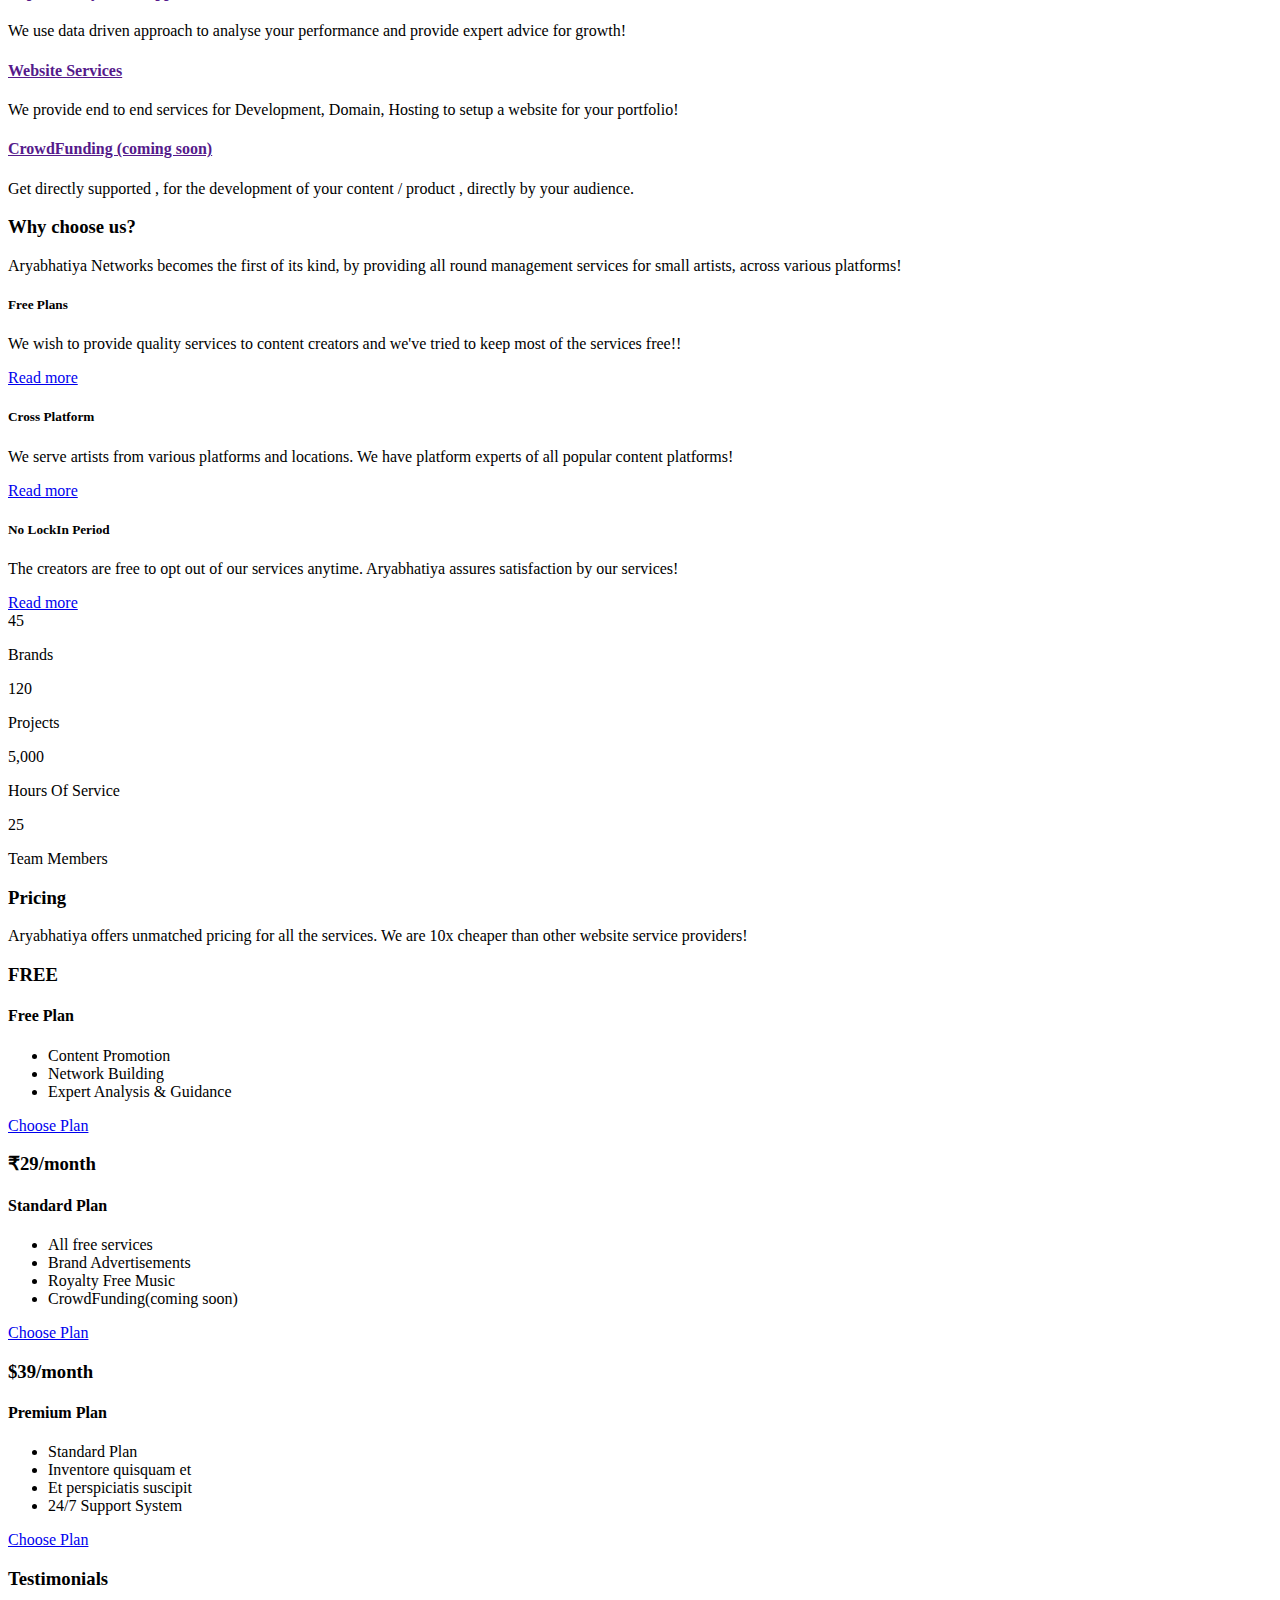
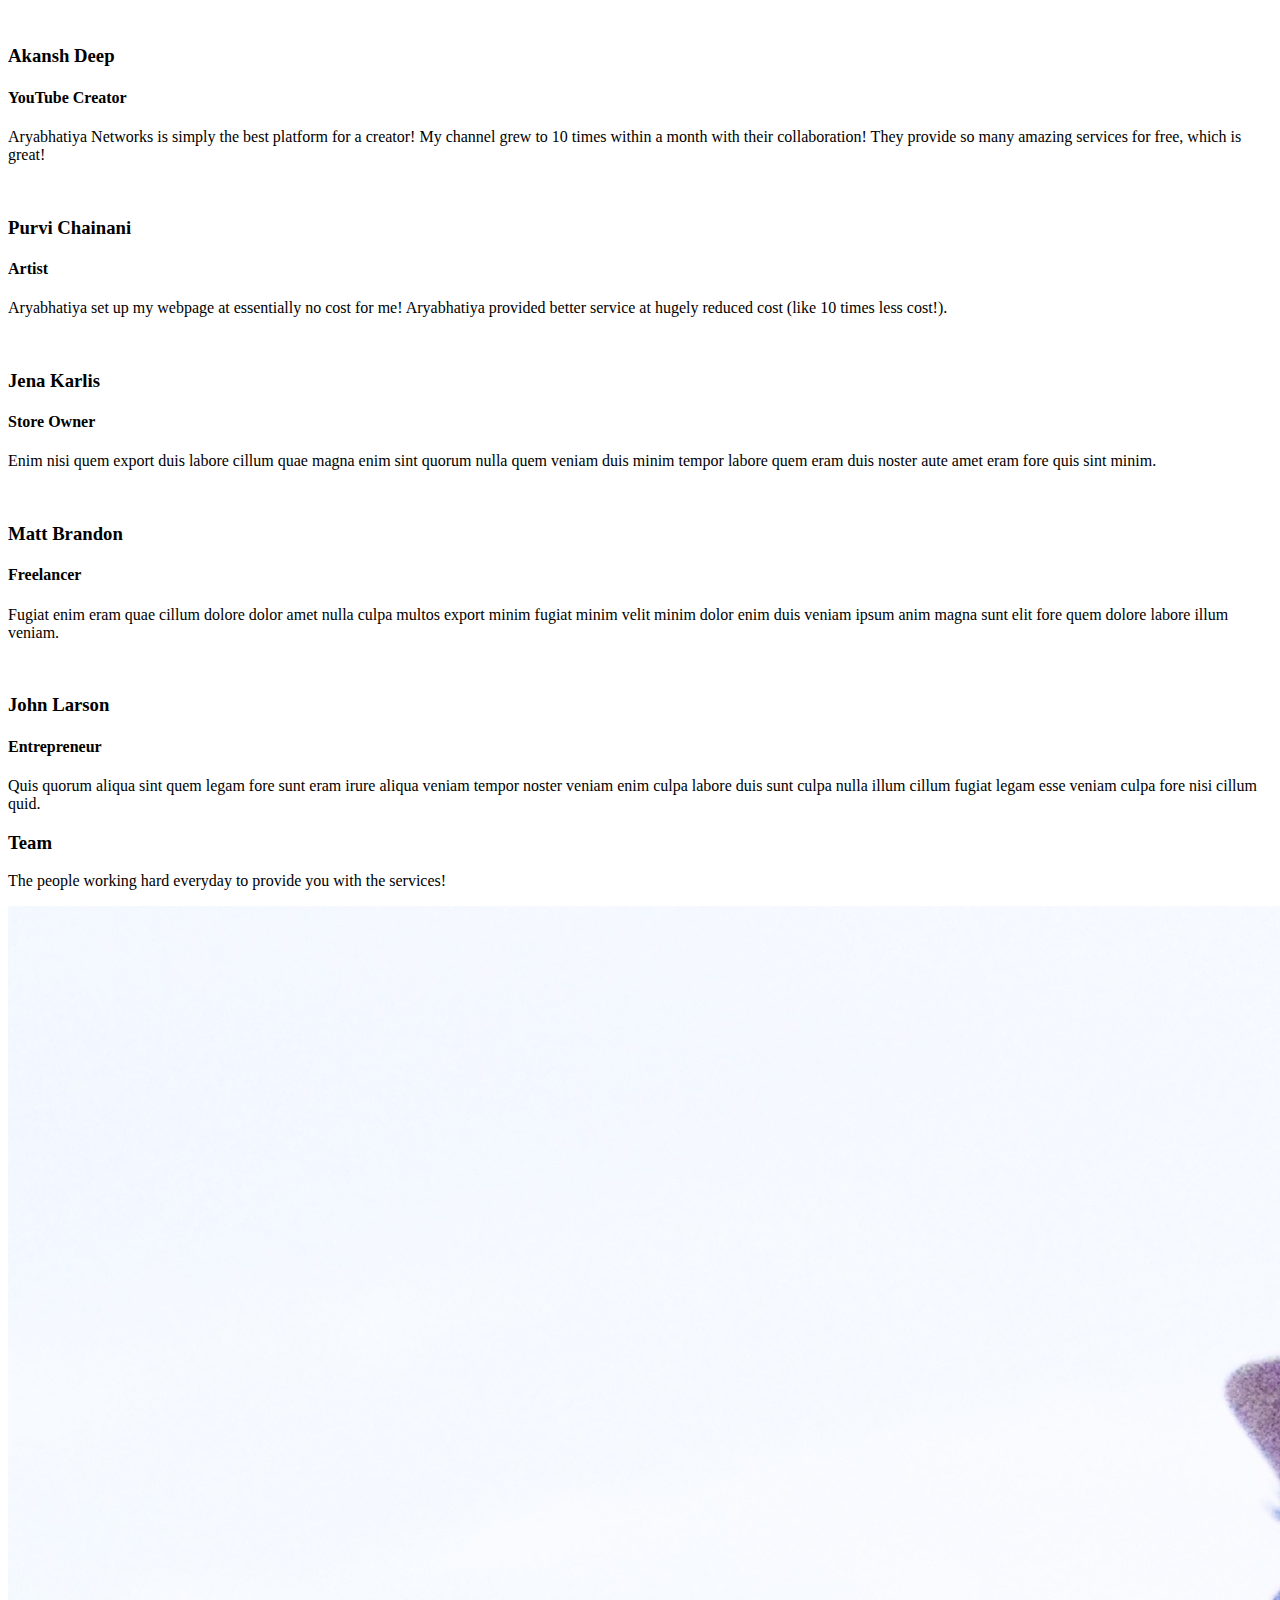
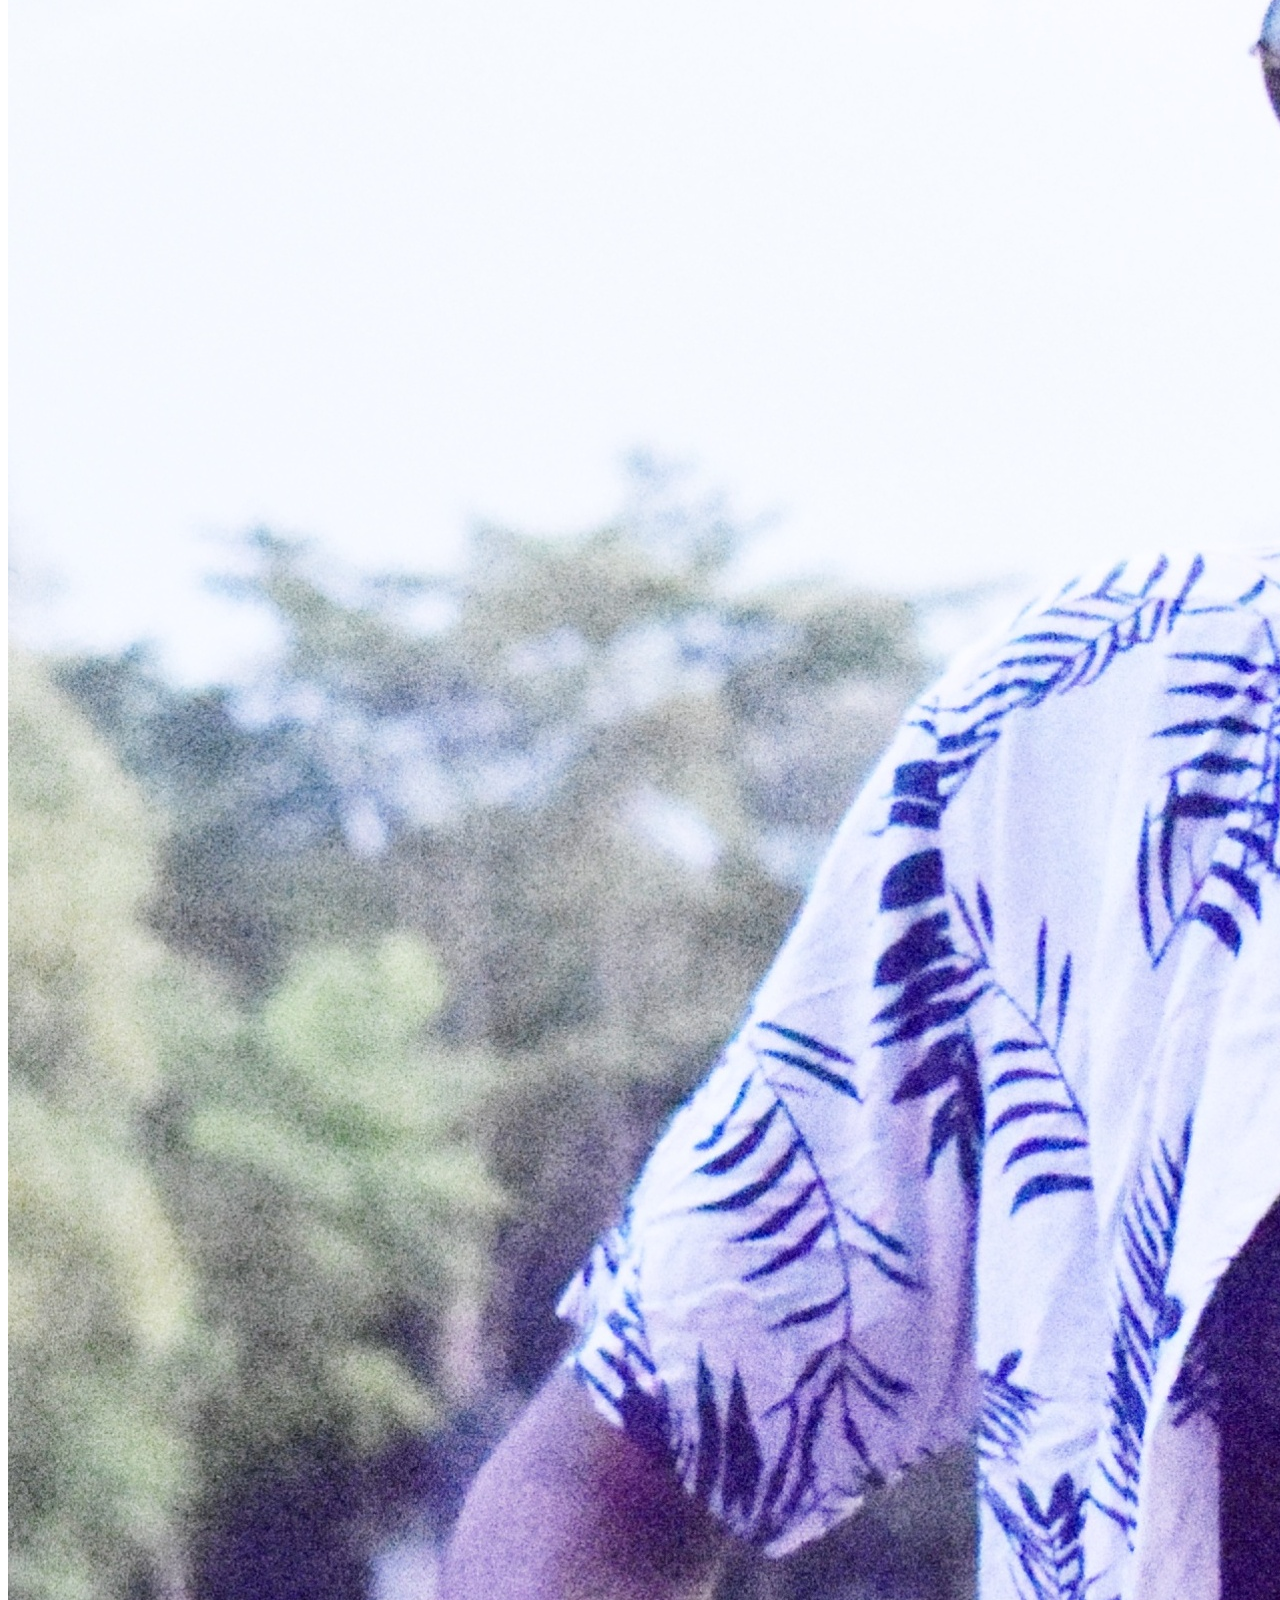
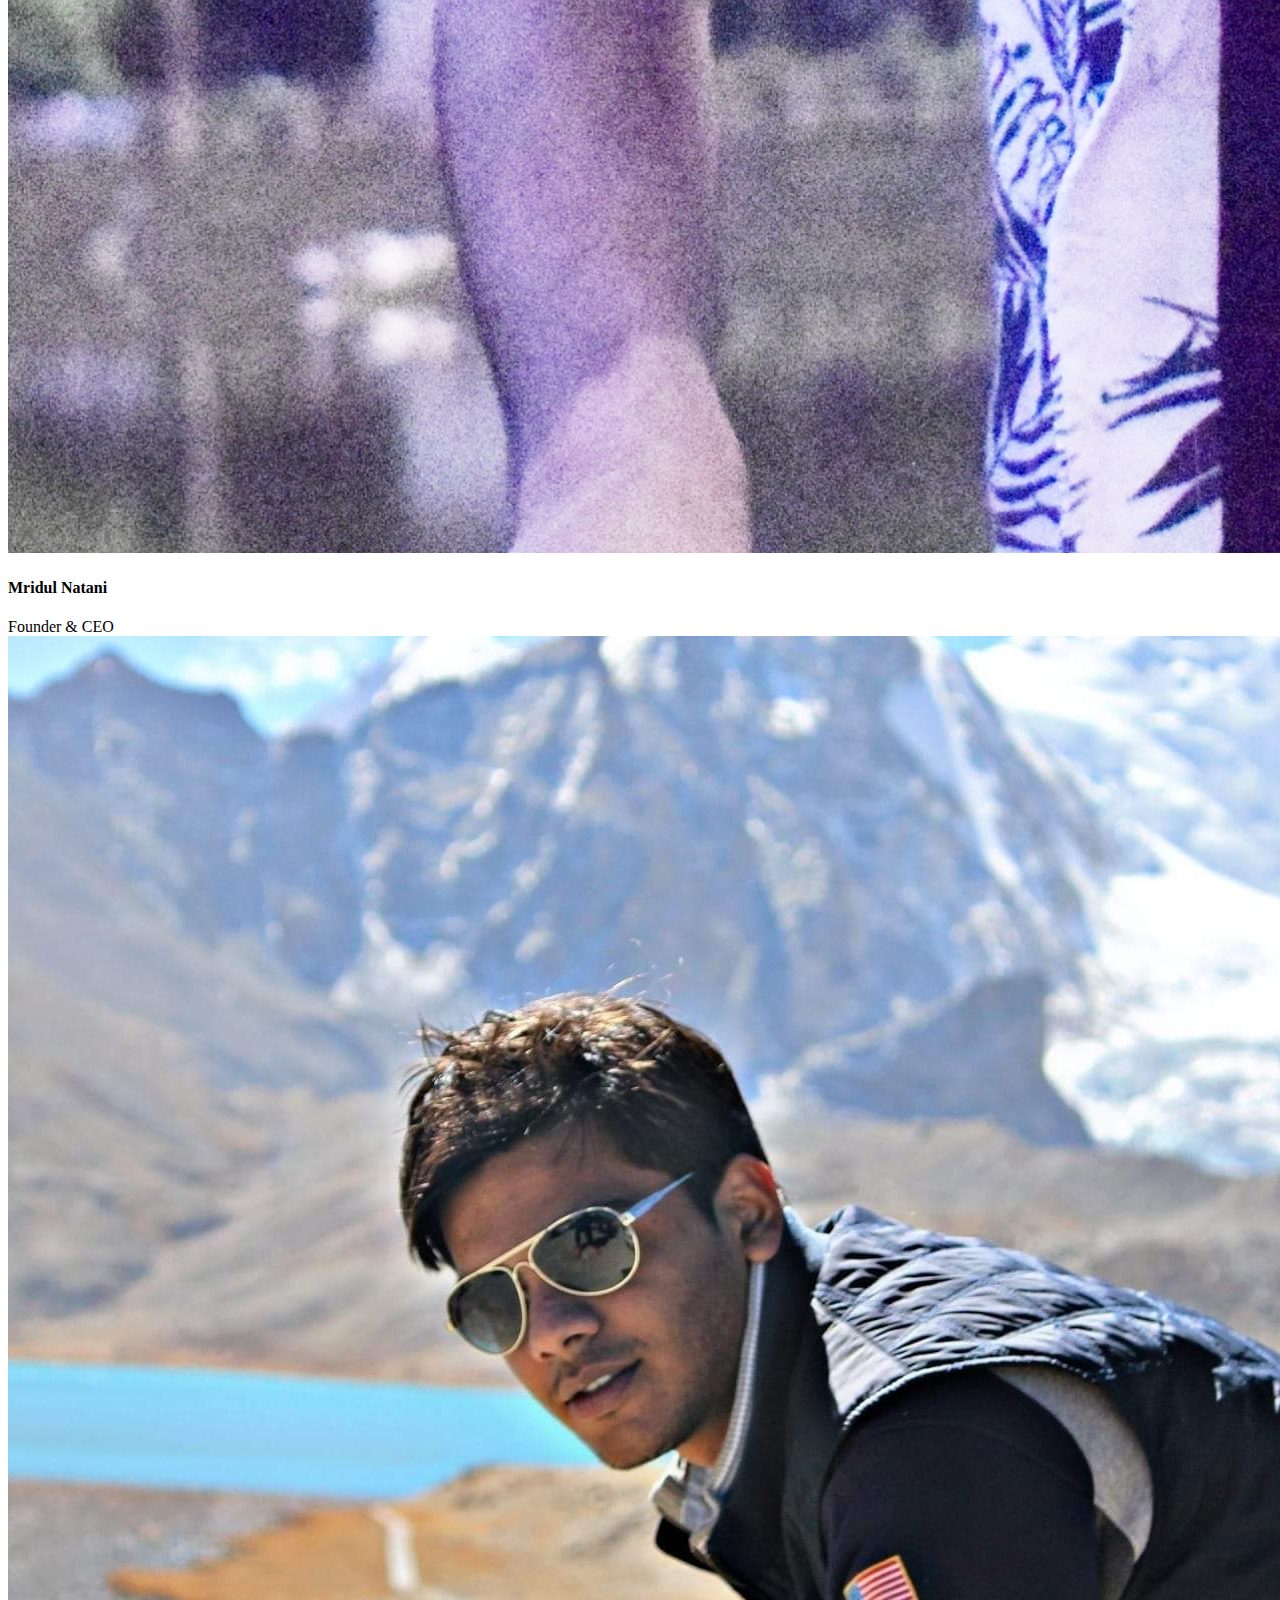
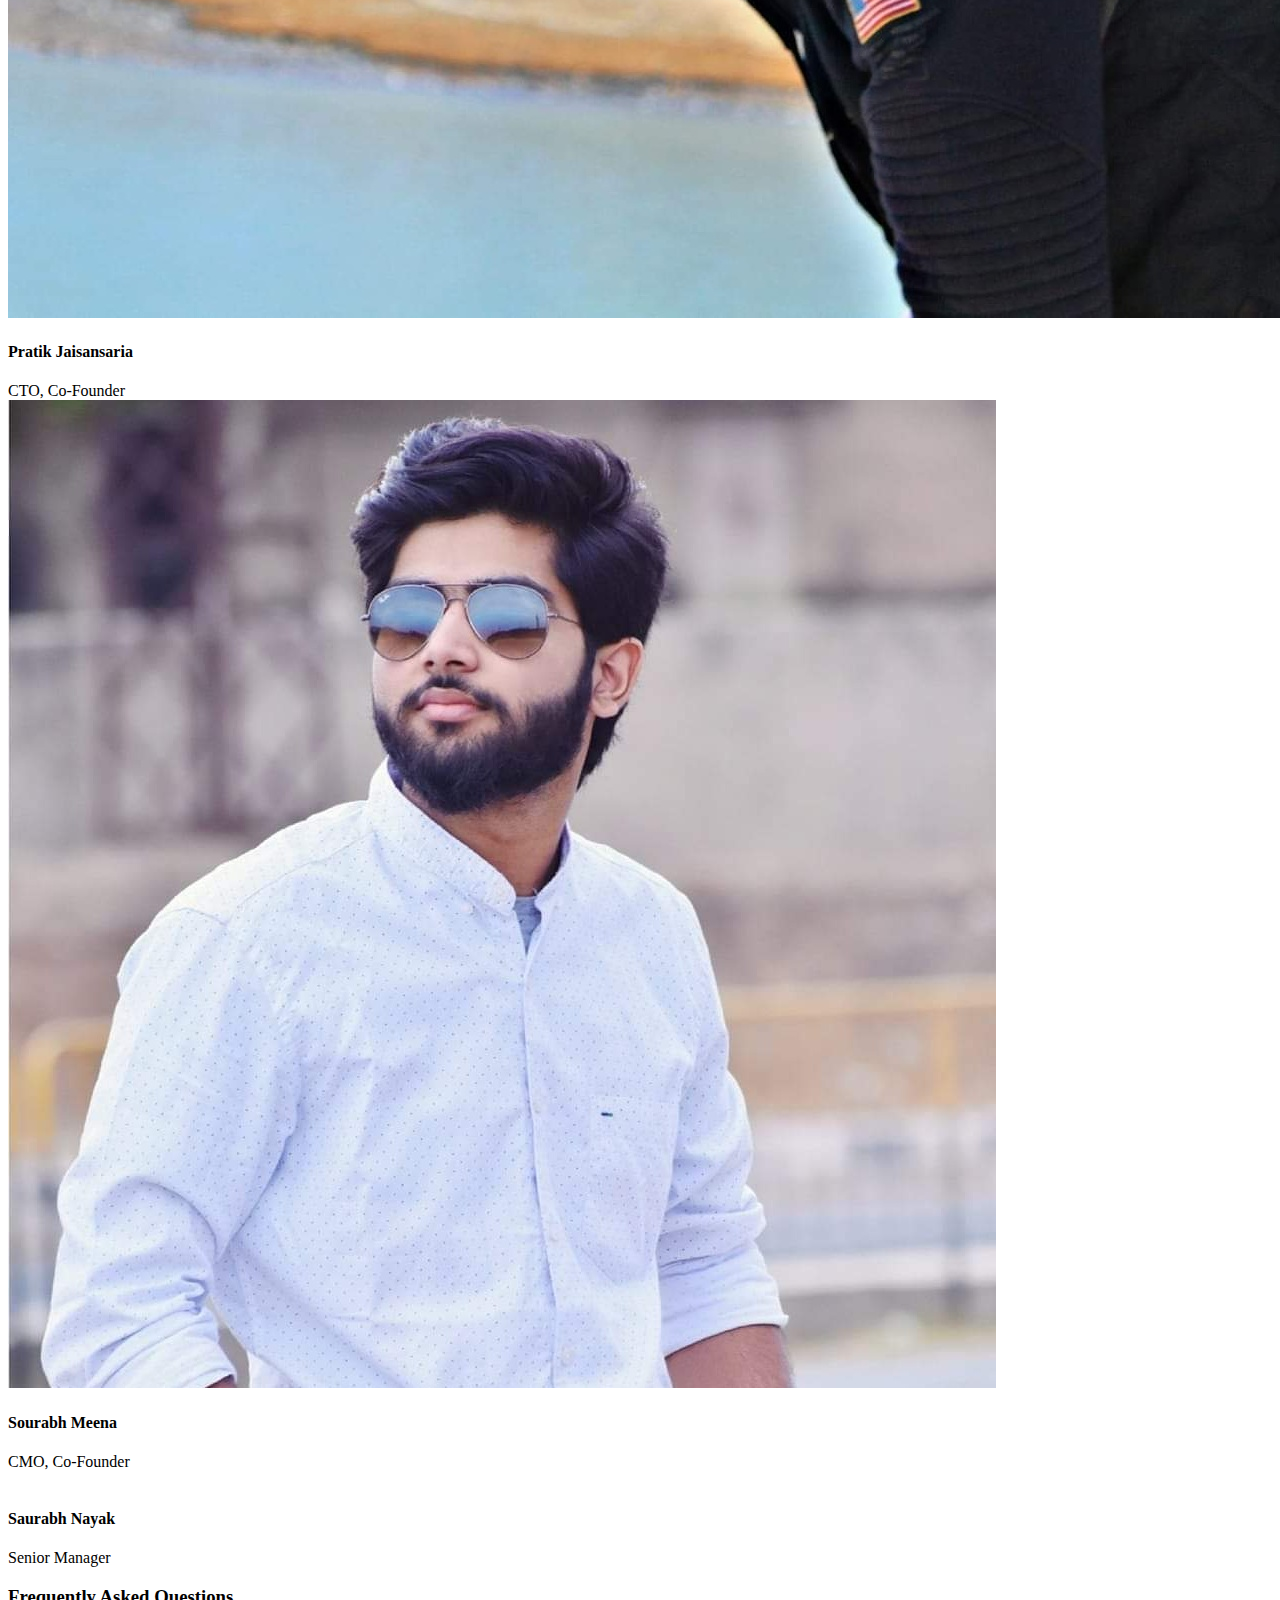
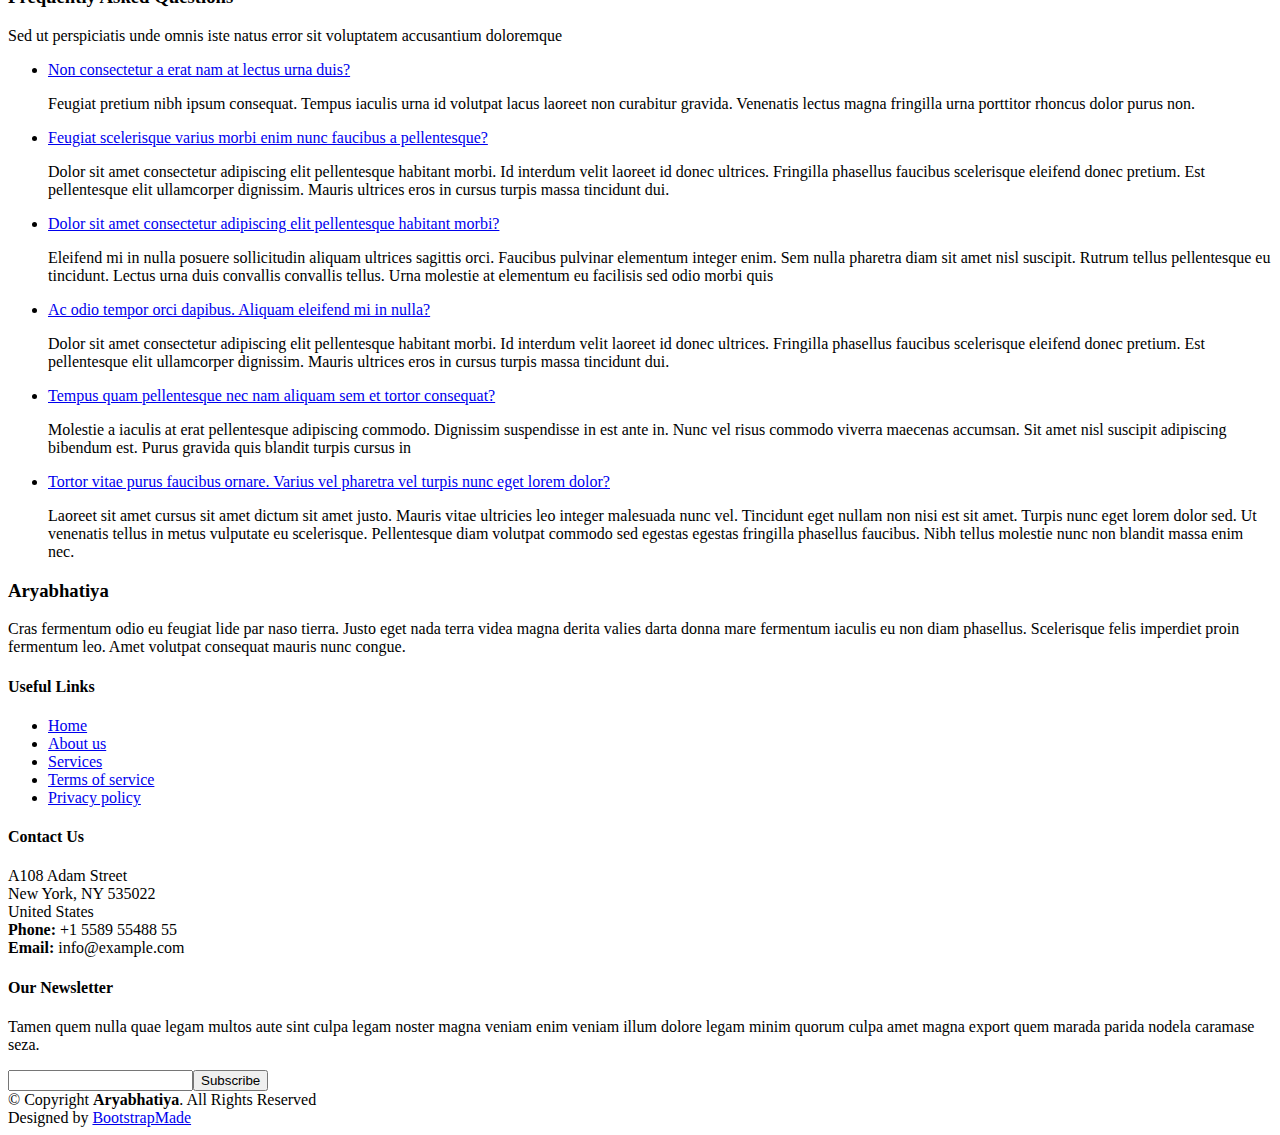
==== commit 3bb4b15f: "Update index.html" ====
--- a/index.html
+++ b/index.html
@@ -210,7 +210,7 @@
             <div class="box">
               <div class="icon"><i class="ion-ios-bookmarks-outline" style="color: #e9bf06;"></i></div>
               <h4 class="title"><a href="">Sponsors Connect</a></h4>
-              <p class="description">A platform to facilitate sponsors to financially help creators and promote their brand.<br></p>
+              <p class="description">A platform to facilitate sponsors to financially help creators by promoting their brand to relevant audience.<br></p>
             </div>
           </div>
 
@@ -338,7 +338,7 @@
             <ul id="portfolio-flters">
               <li data-filter="*" class="filter-active">All</li>
               <li data-filter=".filter-app">App</li>
-              <--li data-filter=".filter-card">Card</li-->
+              <li data-filter=".filter-card">Card</li-->
               <!--li data-filter=".filter-web">Web</li>
             </ul>
           </div>
@@ -544,7 +544,7 @@
                   Premium Plan
                 </h4>
                 <ul class="list-group">
-                  <li class="list-group-item">Odio animi voluptates</li>
+                  <li class="list-group-item">Standard Plan</li>
                   <li class="list-group-item">Inventore quisquam et</li>
                   <li class="list-group-item">Et perspiciatis suscipit</li>
                   <li class="list-group-item">24/7 Support System</li>
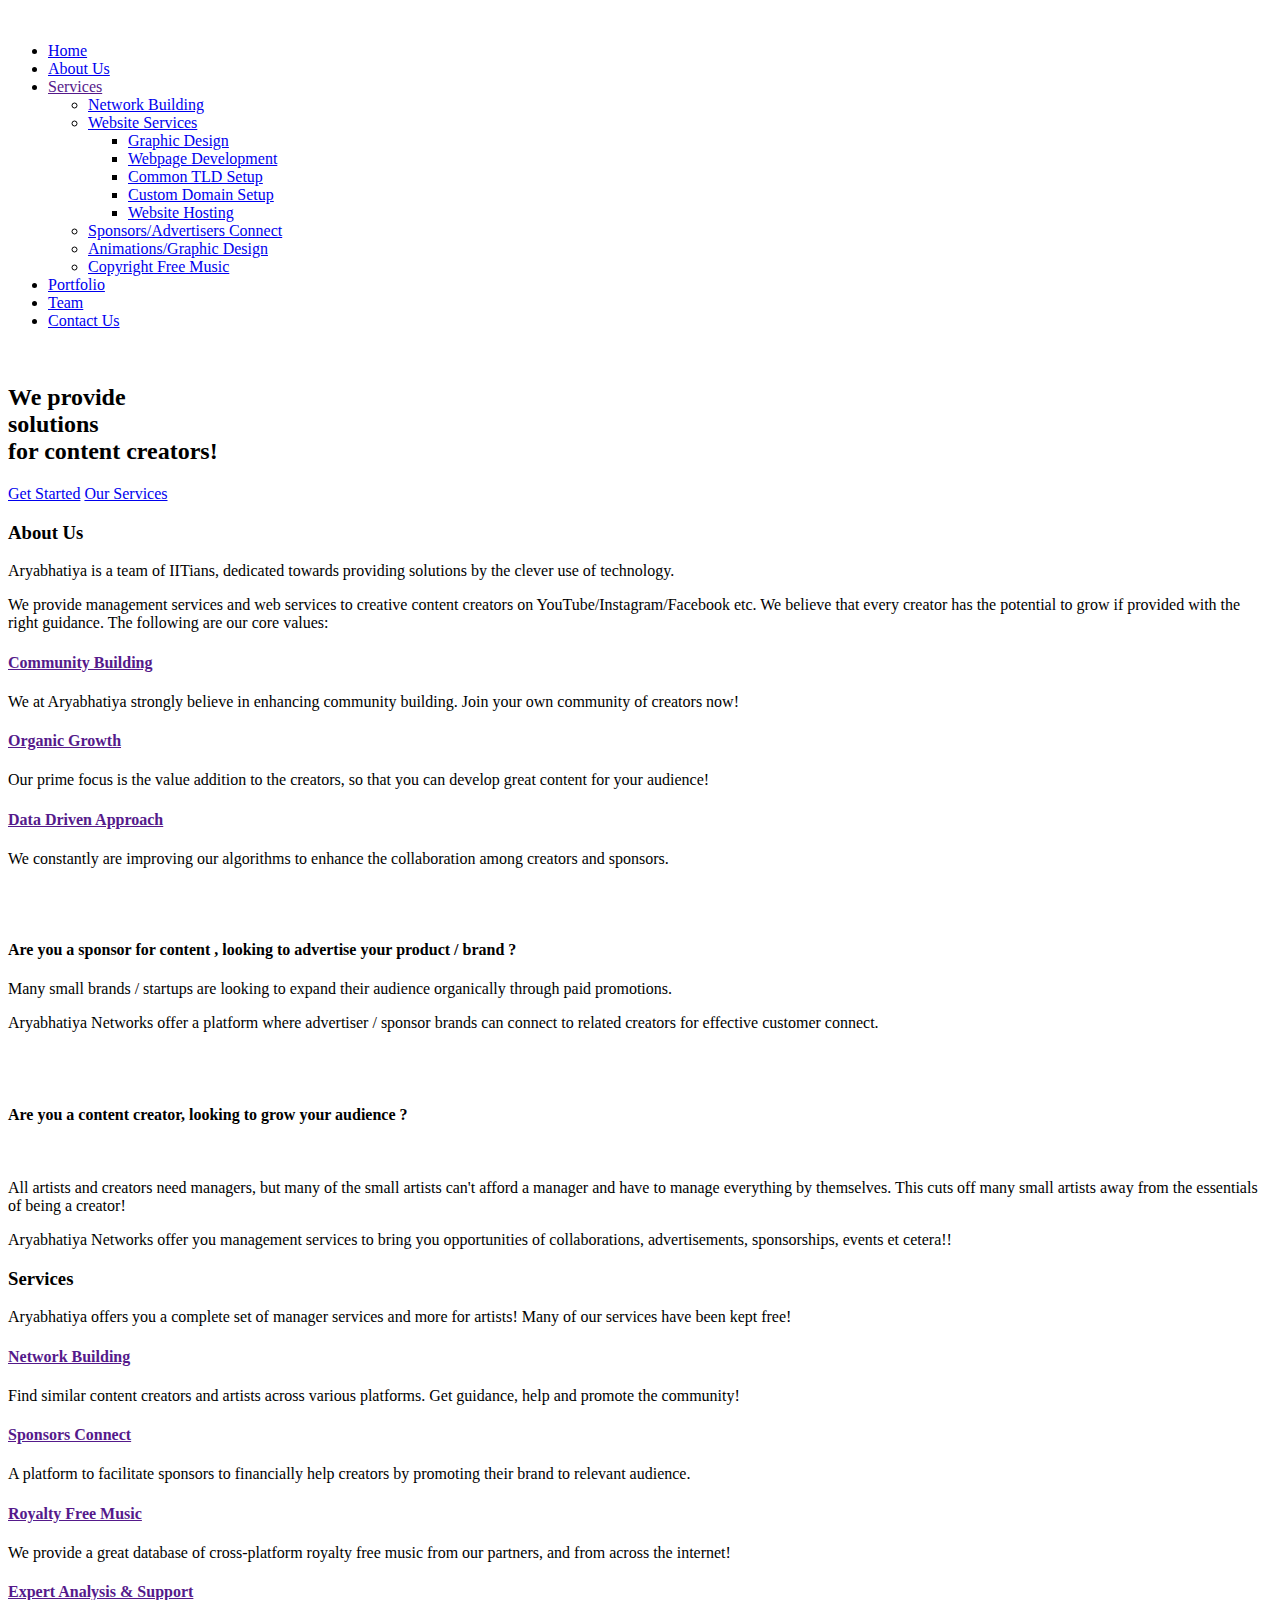
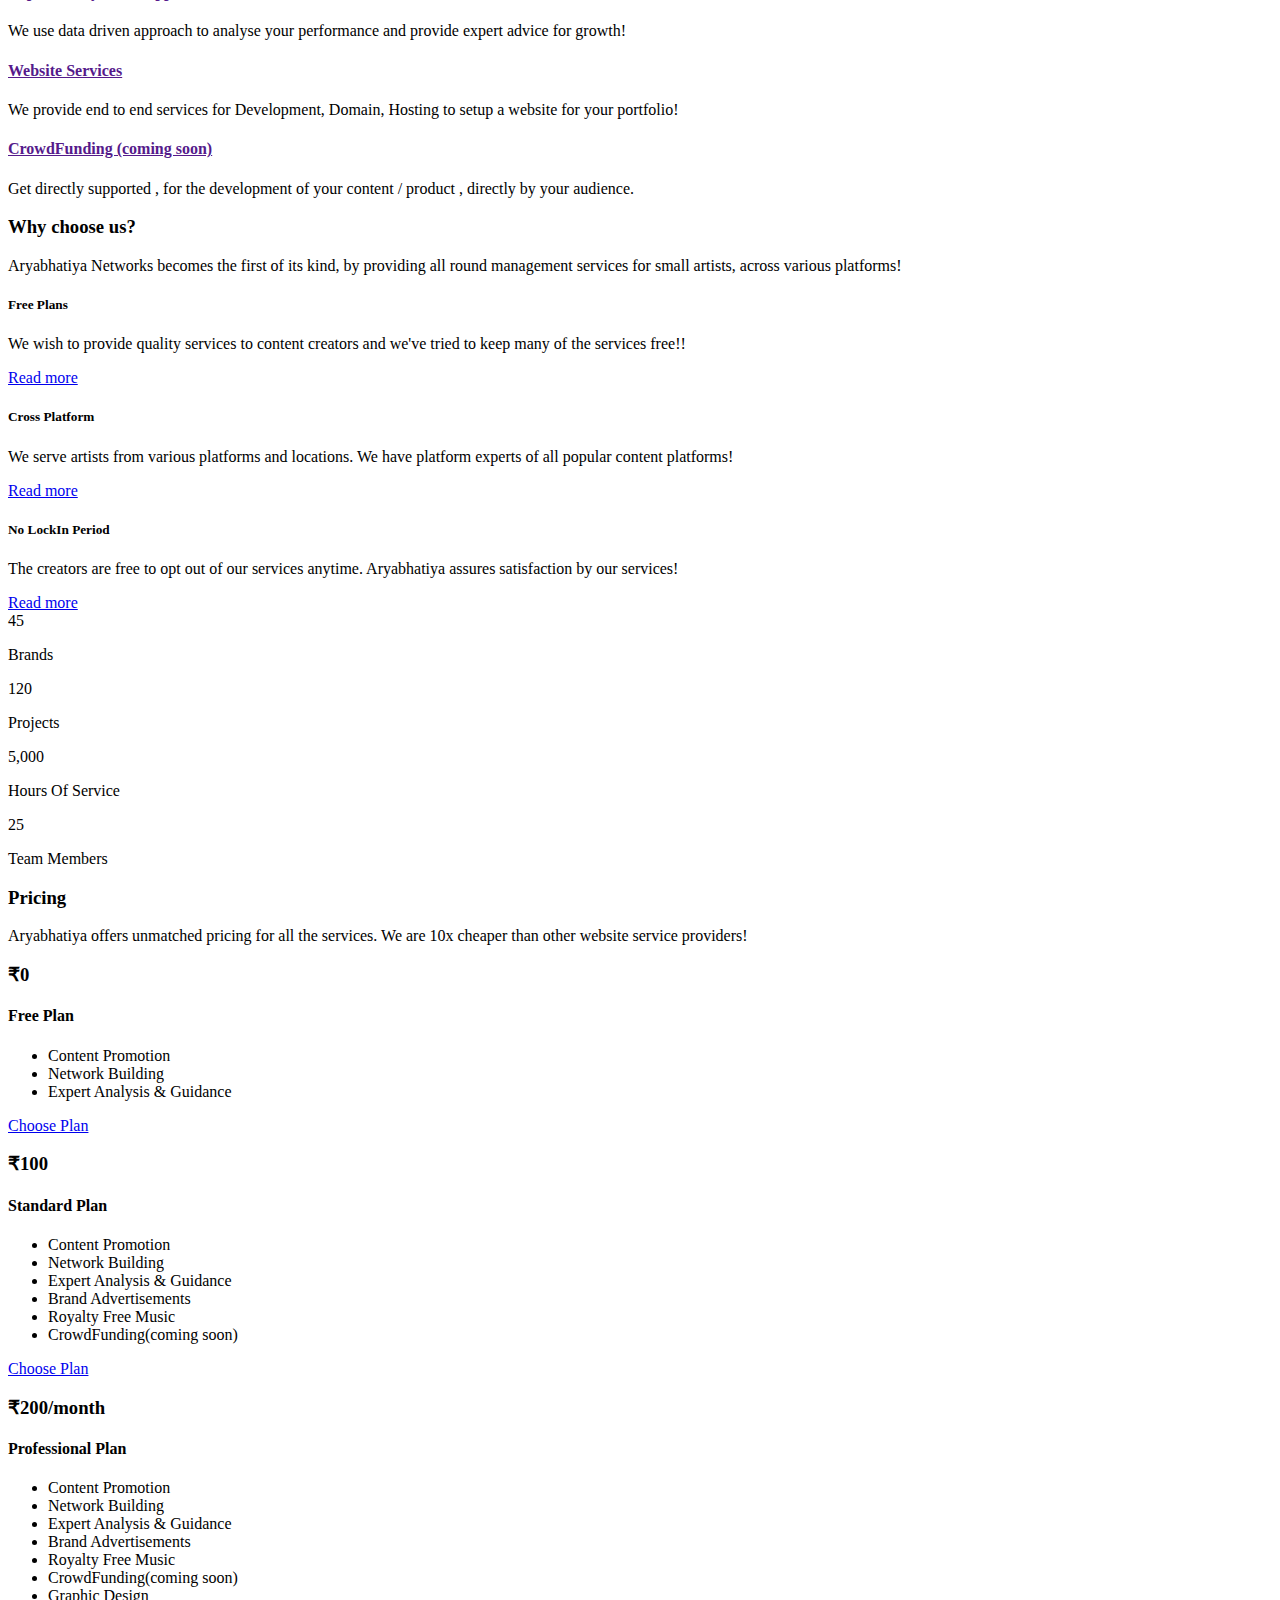
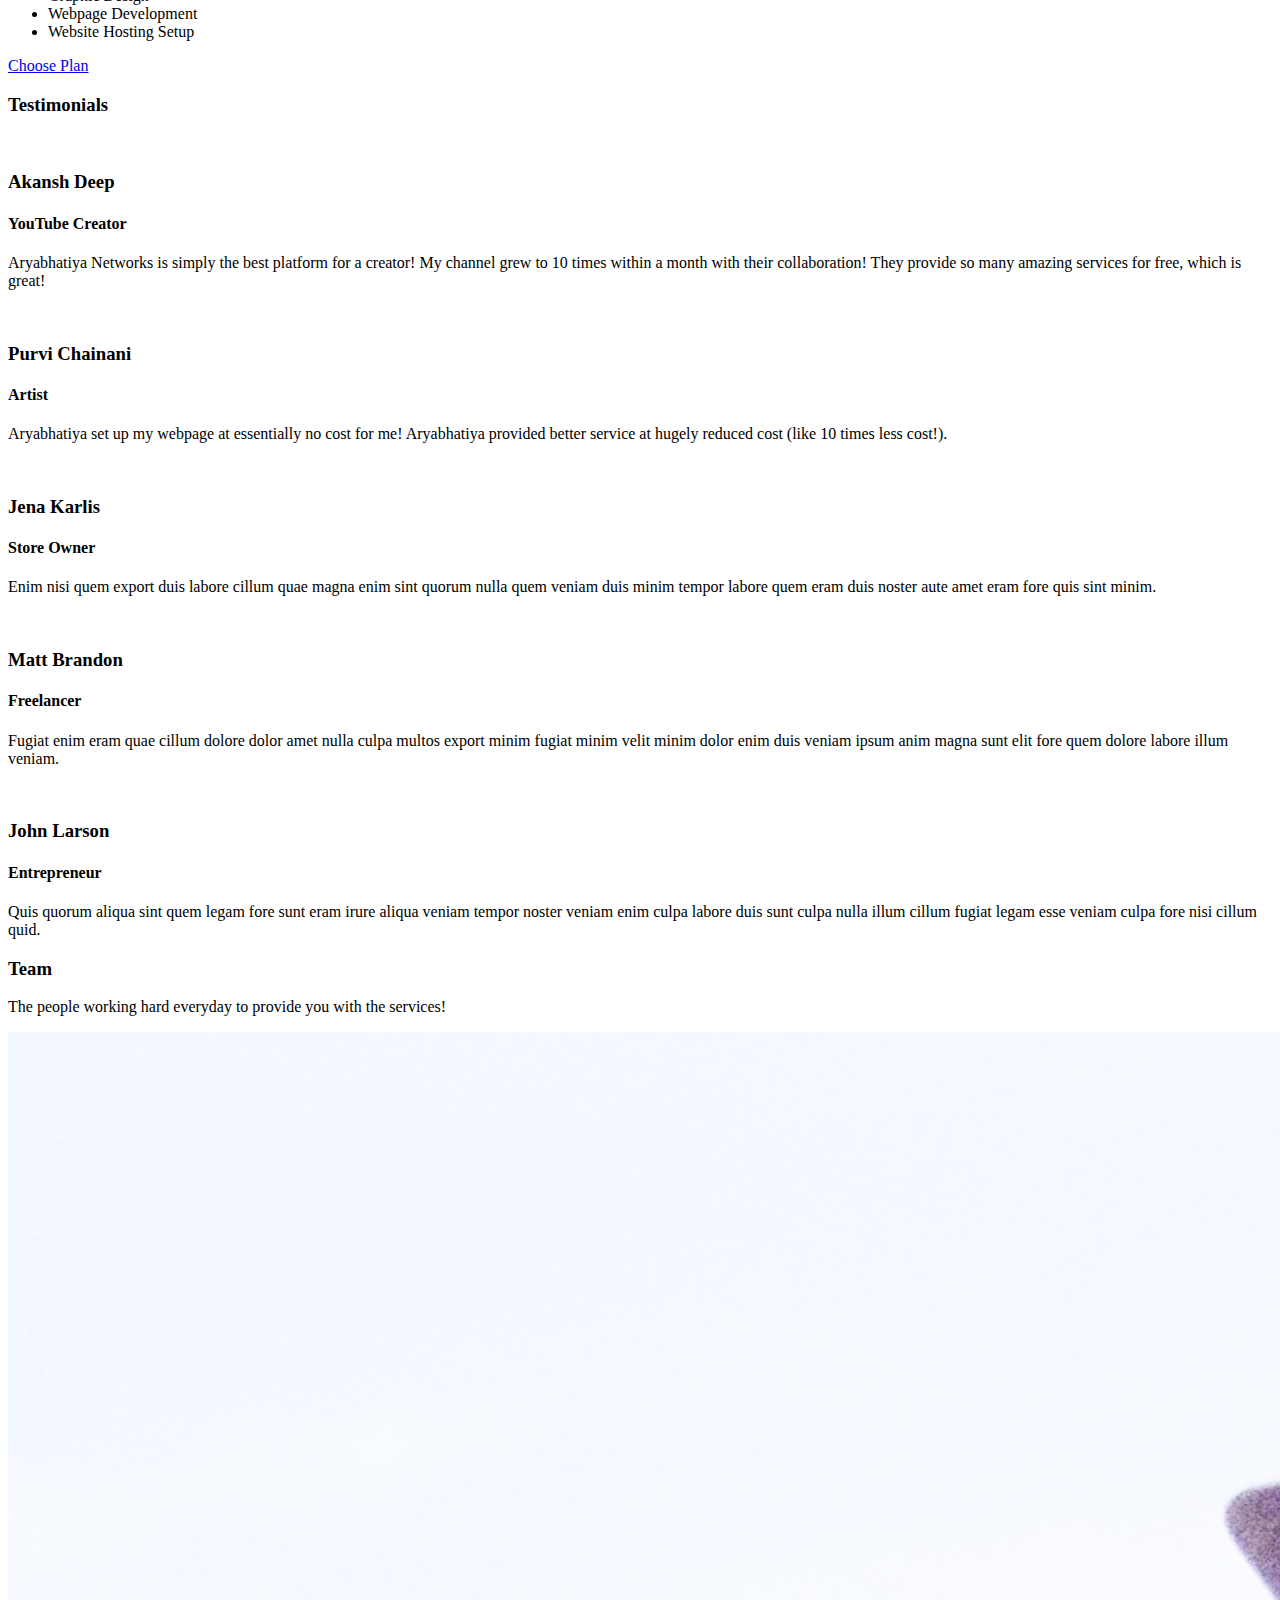
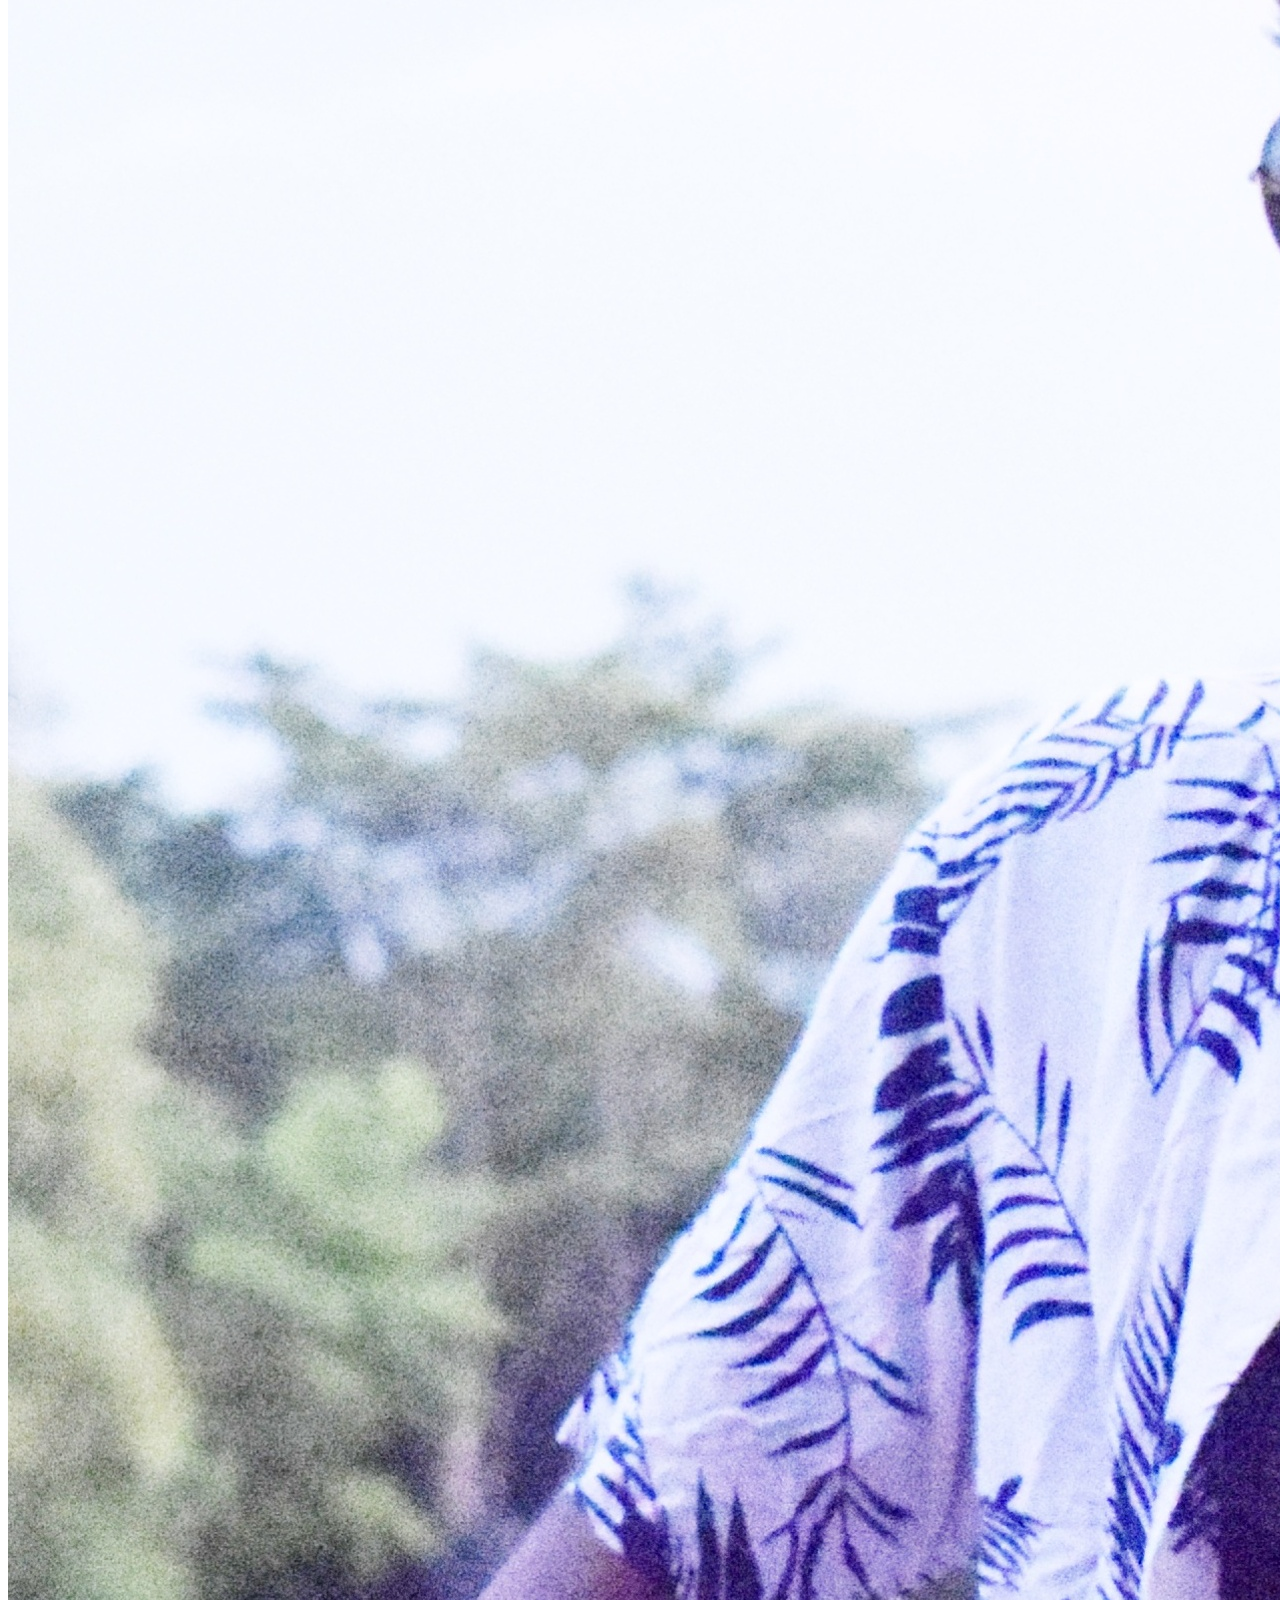
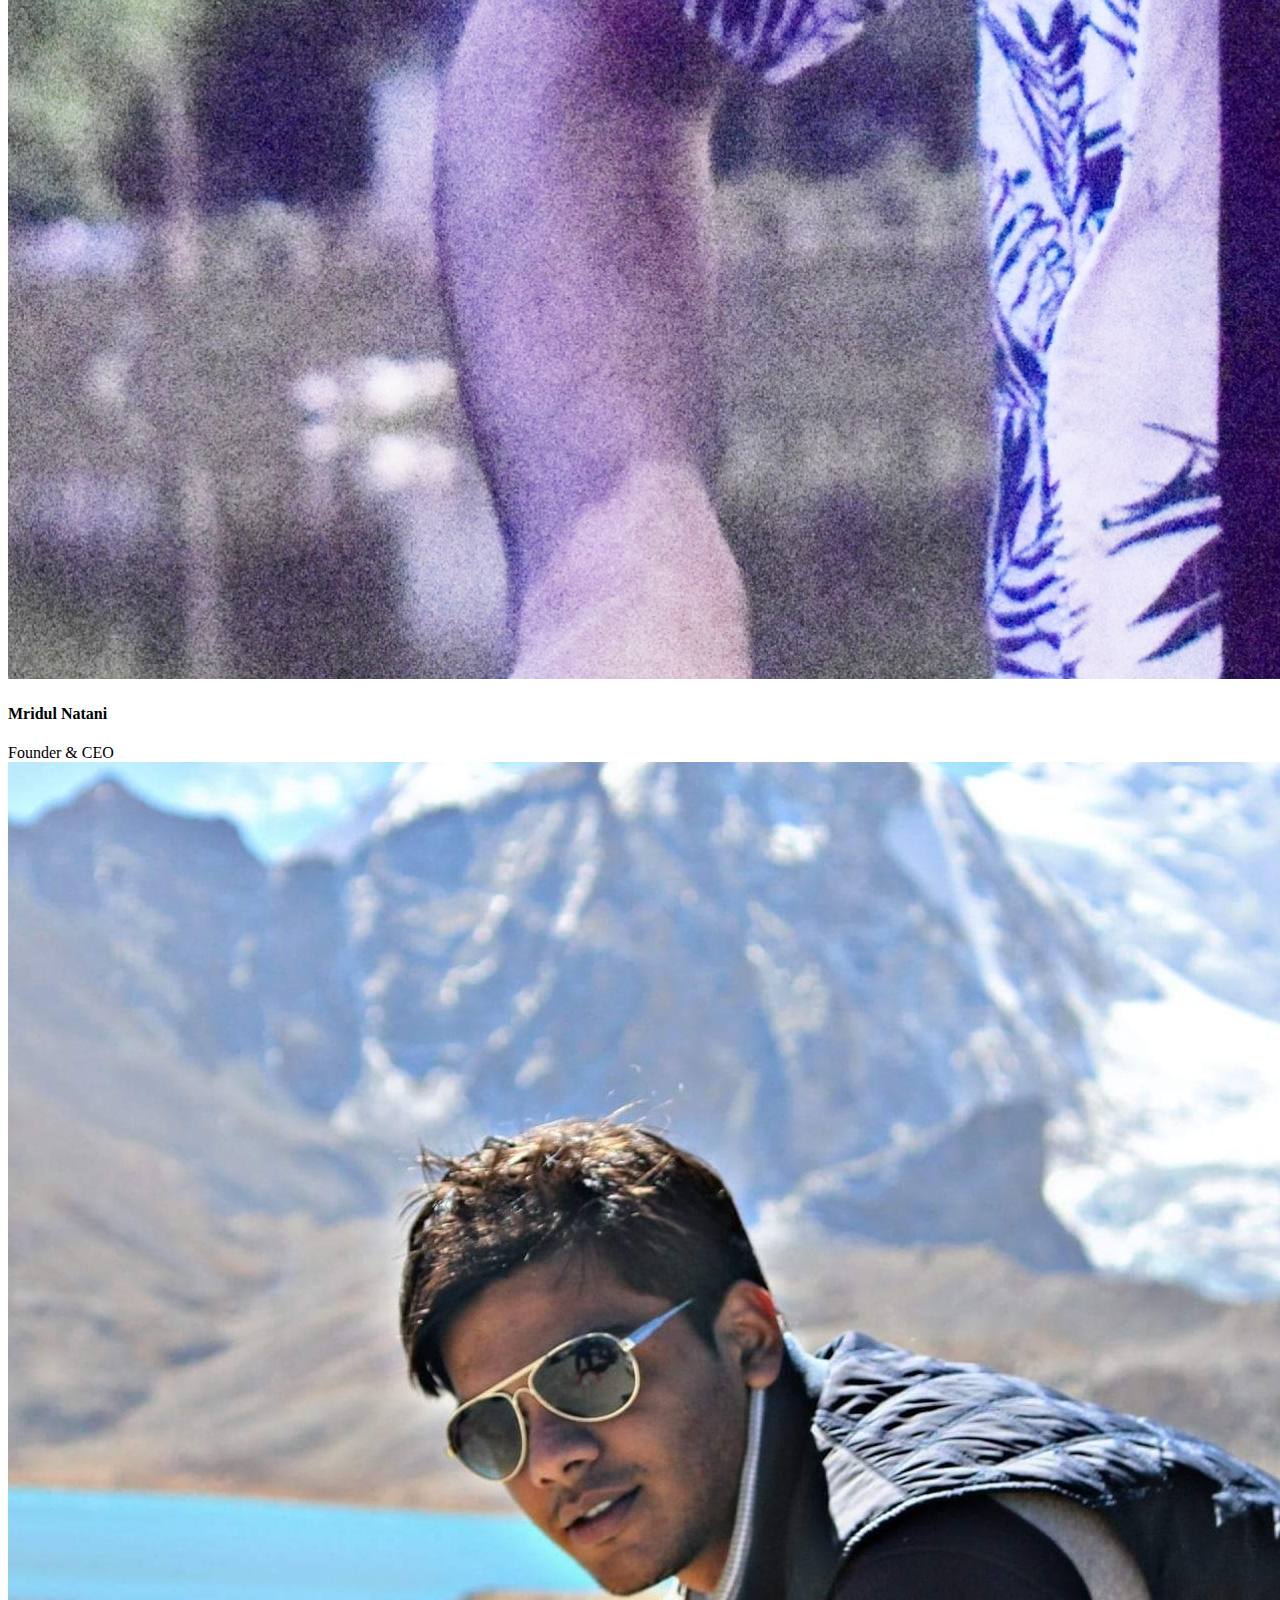
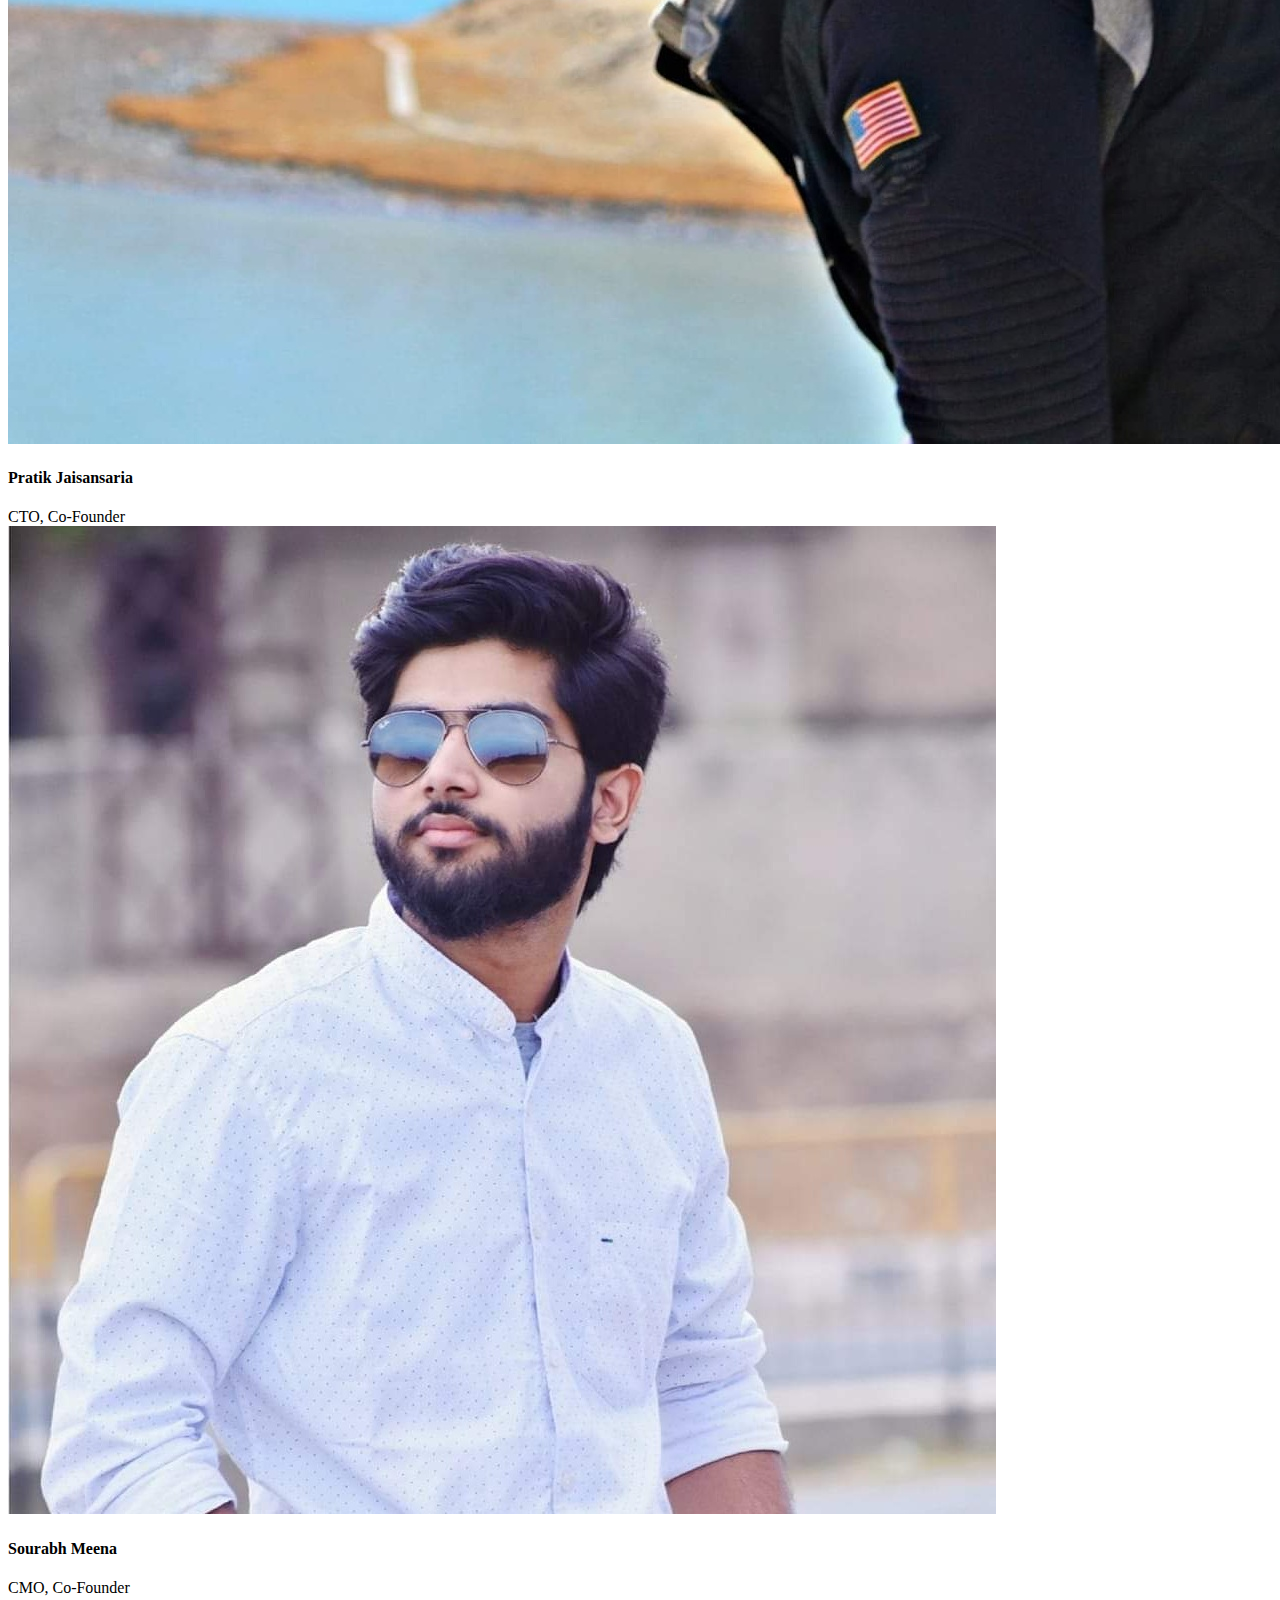
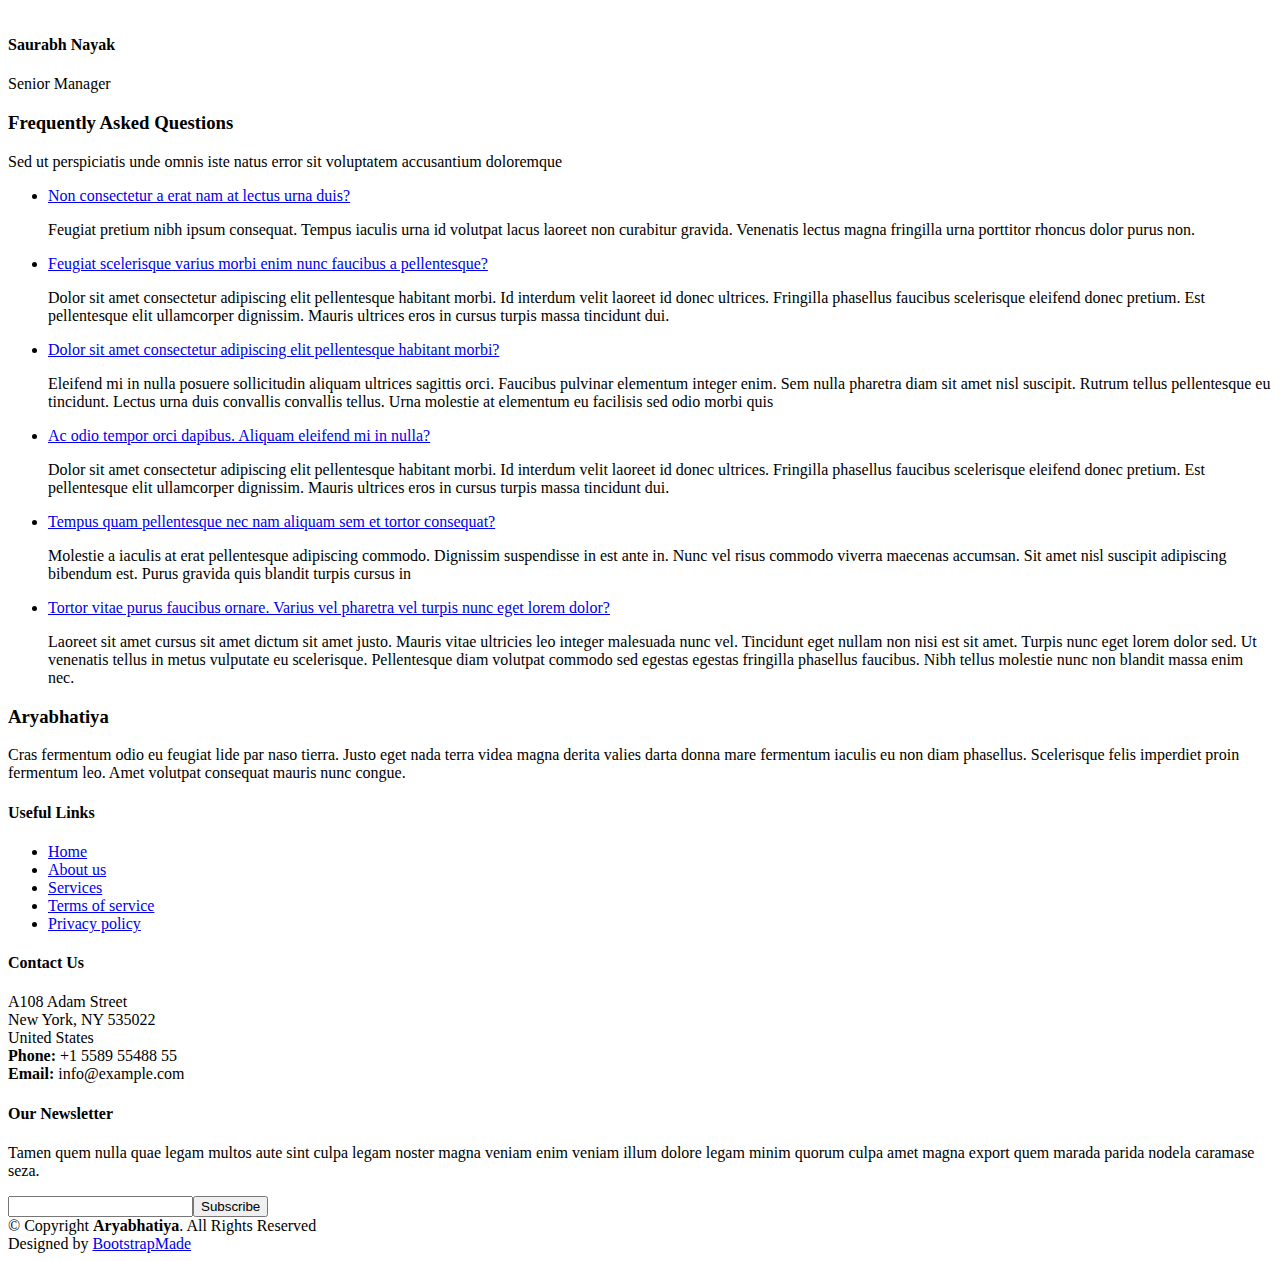
==== commit a04d30c5: "Update index.html" ====
--- a/index.html
+++ b/index.html
@@ -194,7 +194,7 @@
 
         <header class="section-header">
           <h3>Services</h3>
-          <p>Aryabhatiya offers you a complete set of manager services and more for artists! Most of our services have been kept free!</p>
+          <p>Aryabhatiya offers you a complete set of manager services and more for artists! Many of our services have been kept free!</p>
         </header>
 
         <div class="row">
@@ -266,7 +266,7 @@
                 <i class="fa fa-diamond"></i>
               <div class="card-body">
                 <h5 class="card-title">Free Plans</h5>
-                <p class="card-text">We wish to provide quality services to content creators and we've tried to keep most of the services free!!</p>
+                <p class="card-text">We wish to provide quality services to content creators and we've tried to keep many of the services free!!</p>
                 <a href="#" class="readmore">Read more </a>
               </div>
             </div>
@@ -495,7 +495,7 @@
           <div class="col-xs-12 col-lg-4">
             <div class="card">
               <div class="card-header">
-                <h3><span class="currency"></span>FREE<span class="period"></span></h3>
+                <h3><span class="currency">₹</span>0<span class="period"></span></h3>
               </div>
               <div class="card-block">
                 <h4 class="card-title"> 
@@ -516,14 +516,17 @@
           <div class="col-xs-12 col-lg-4">
             <div class="card">
               <div class="card-header">
-                <h3><span class="currency">₹</span>29<span class="period">/month</span></h3>
+                <h3><span class="currency">₹</span>100<span class="period"></span></h3>
               </div>
               <div class="card-block">
                 <h4 class="card-title"> 
                   Standard Plan
                 </h4>
                 <ul class="list-group">
-                  <li class="list-group-item">All free services</li>
+                  <li class="list-group-item">Content Promotion</li>
+                  <li class="list-group-item">Network Building</li>
+                  <li class="list-group-item">Expert Analysis & Guidance</li>
+                  <!--li class="list-group-item">All free services</li-->
                   <li class="list-group-item">Brand Advertisements</li>
                   <li class="list-group-item">Royalty Free Music</li>
                   <li class="list-group-item">CrowdFunding(coming soon)</li>
@@ -537,17 +540,24 @@
           <div class="col-xs-12 col-lg-4">
             <div class="card">
               <div class="card-header">
-                <h3><span class="currency">$</span>39<span class="period">/month</span></h3>
+                <h3><span class="currency">₹</span>200<span class="period">/month</span></h3>
               </div>
               <div class="card-block">
                 <h4 class="card-title"> 
-                  Premium Plan
+                  Professional Plan
                 </h4>
                 <ul class="list-group">
-                  <li class="list-group-item">Standard Plan</li>
-                  <li class="list-group-item">Inventore quisquam et</li>
-                  <li class="list-group-item">Et perspiciatis suscipit</li>
-                  <li class="list-group-item">24/7 Support System</li>
+                  <li class="list-group-item">Content Promotion</li>
+                  <li class="list-group-item">Network Building</li>
+                  <li class="list-group-item">Expert Analysis & Guidance</li>
+                  <!--li class="list-group-item">All free services</li-->
+                  <li class="list-group-item">Brand Advertisements</li>
+                  <li class="list-group-item">Royalty Free Music</li>
+                  <li class="list-group-item">CrowdFunding(coming soon)</li>
+                  <!--li class="list-group-item">Standard Plan</li-->
+                  <li class="list-group-item">Graphic Design</li>
+                  <li class="list-group-item">Webpage Development</li>
+                  <li class="list-group-item">Website Hosting Setup</li>
                 </ul>
                 <a href="#" class="btn">Choose Plan</a>
               </div>
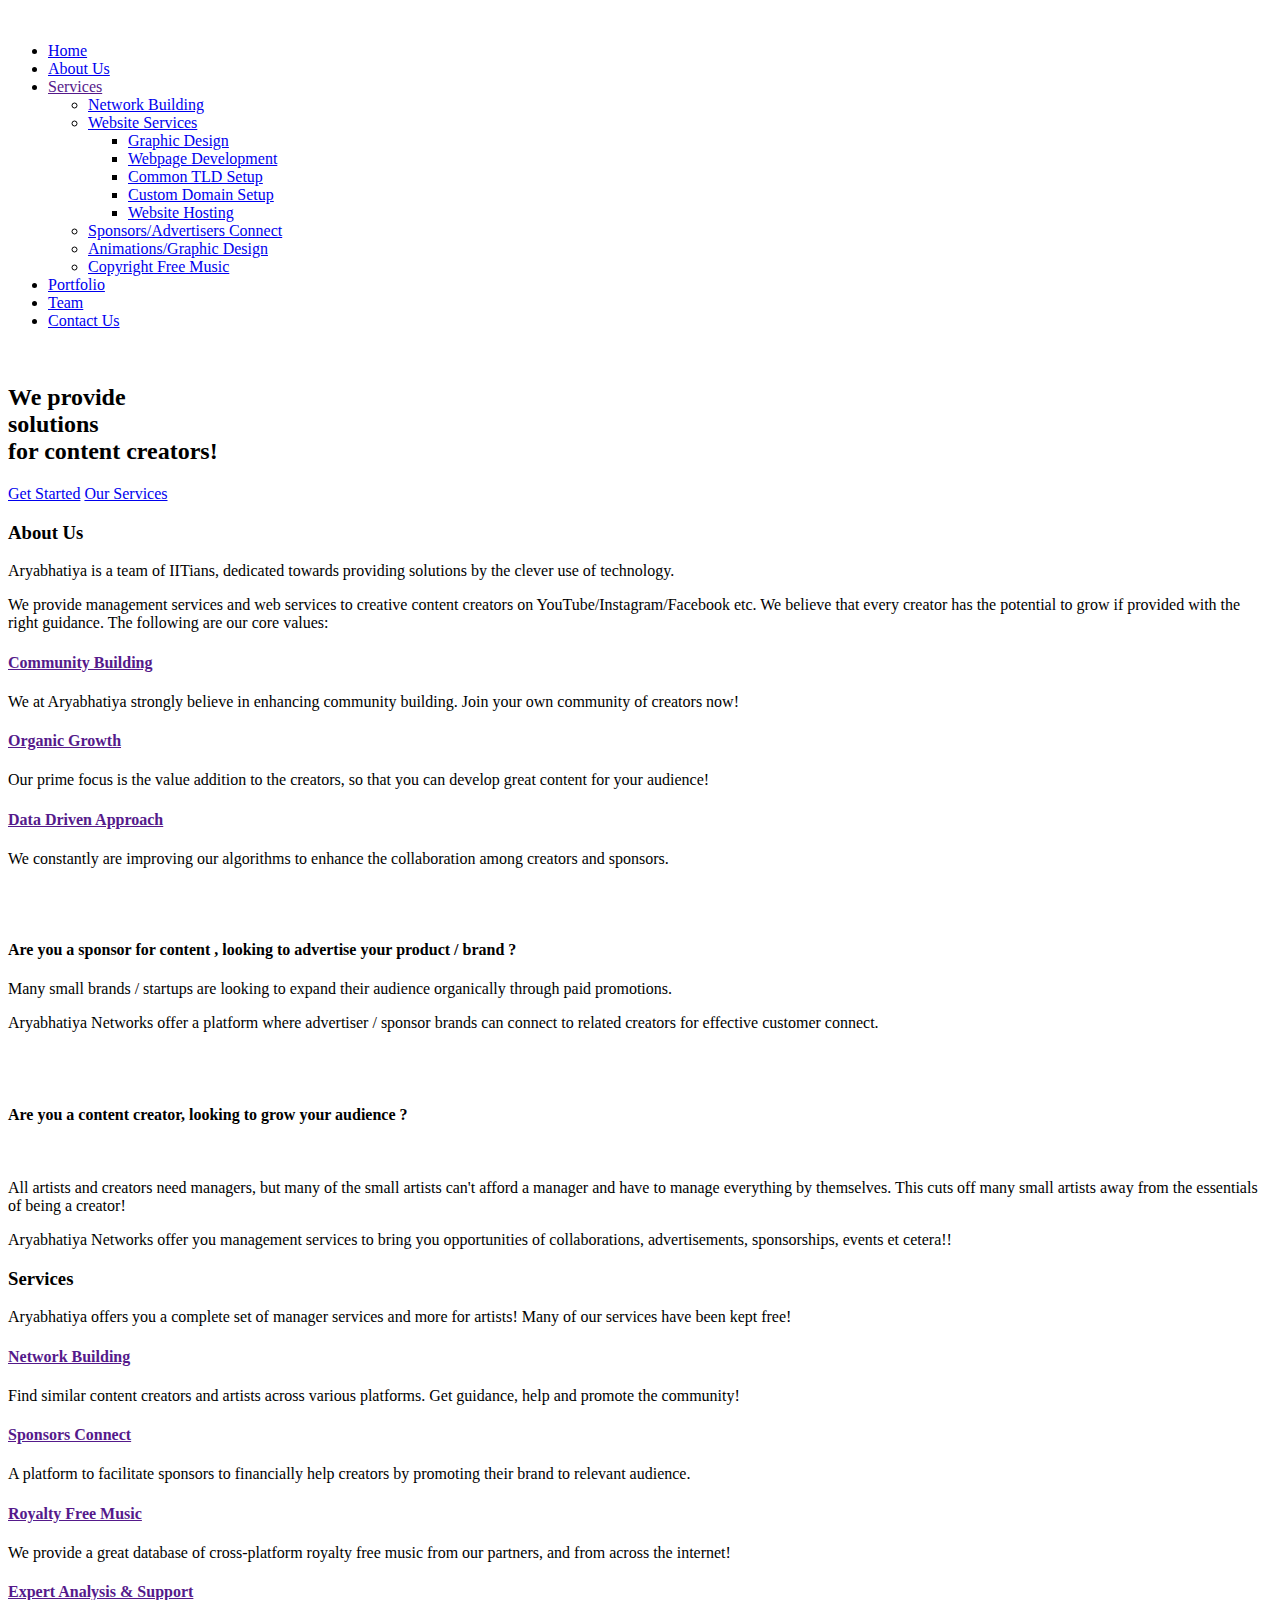
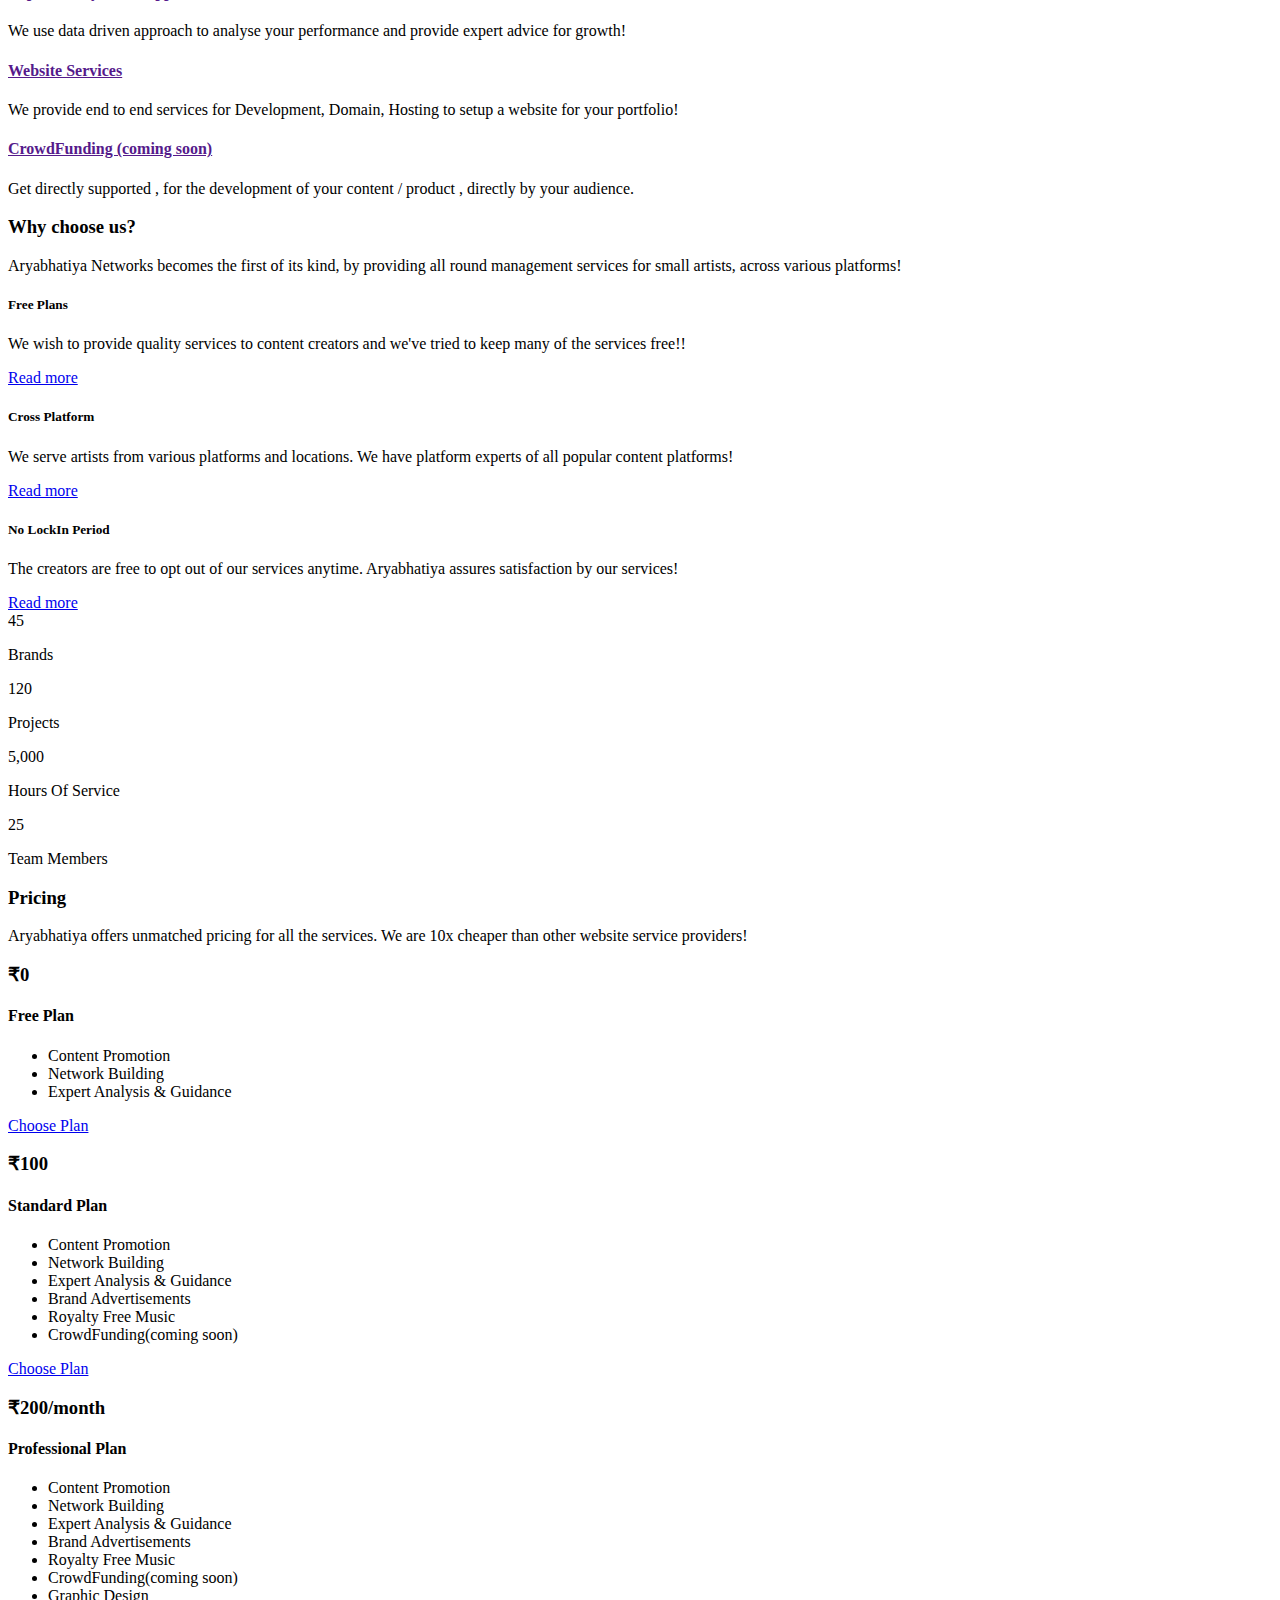
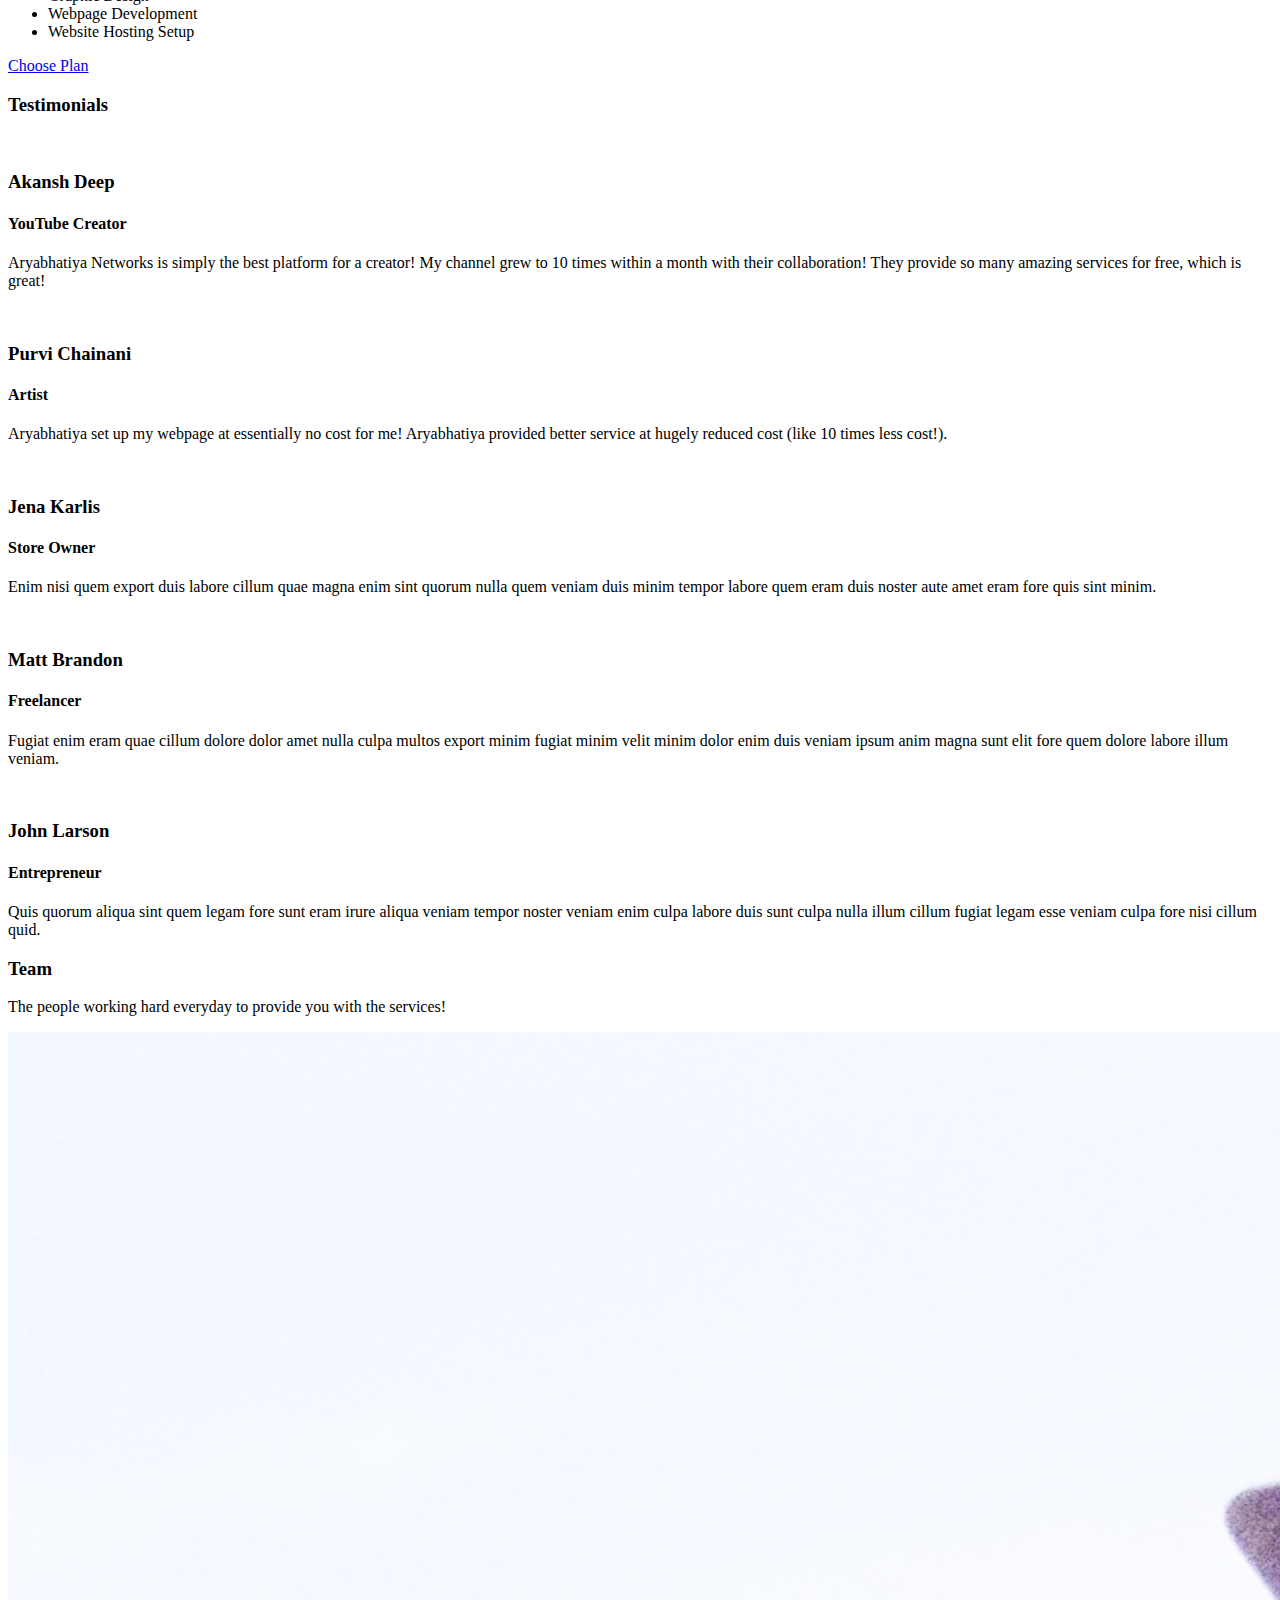
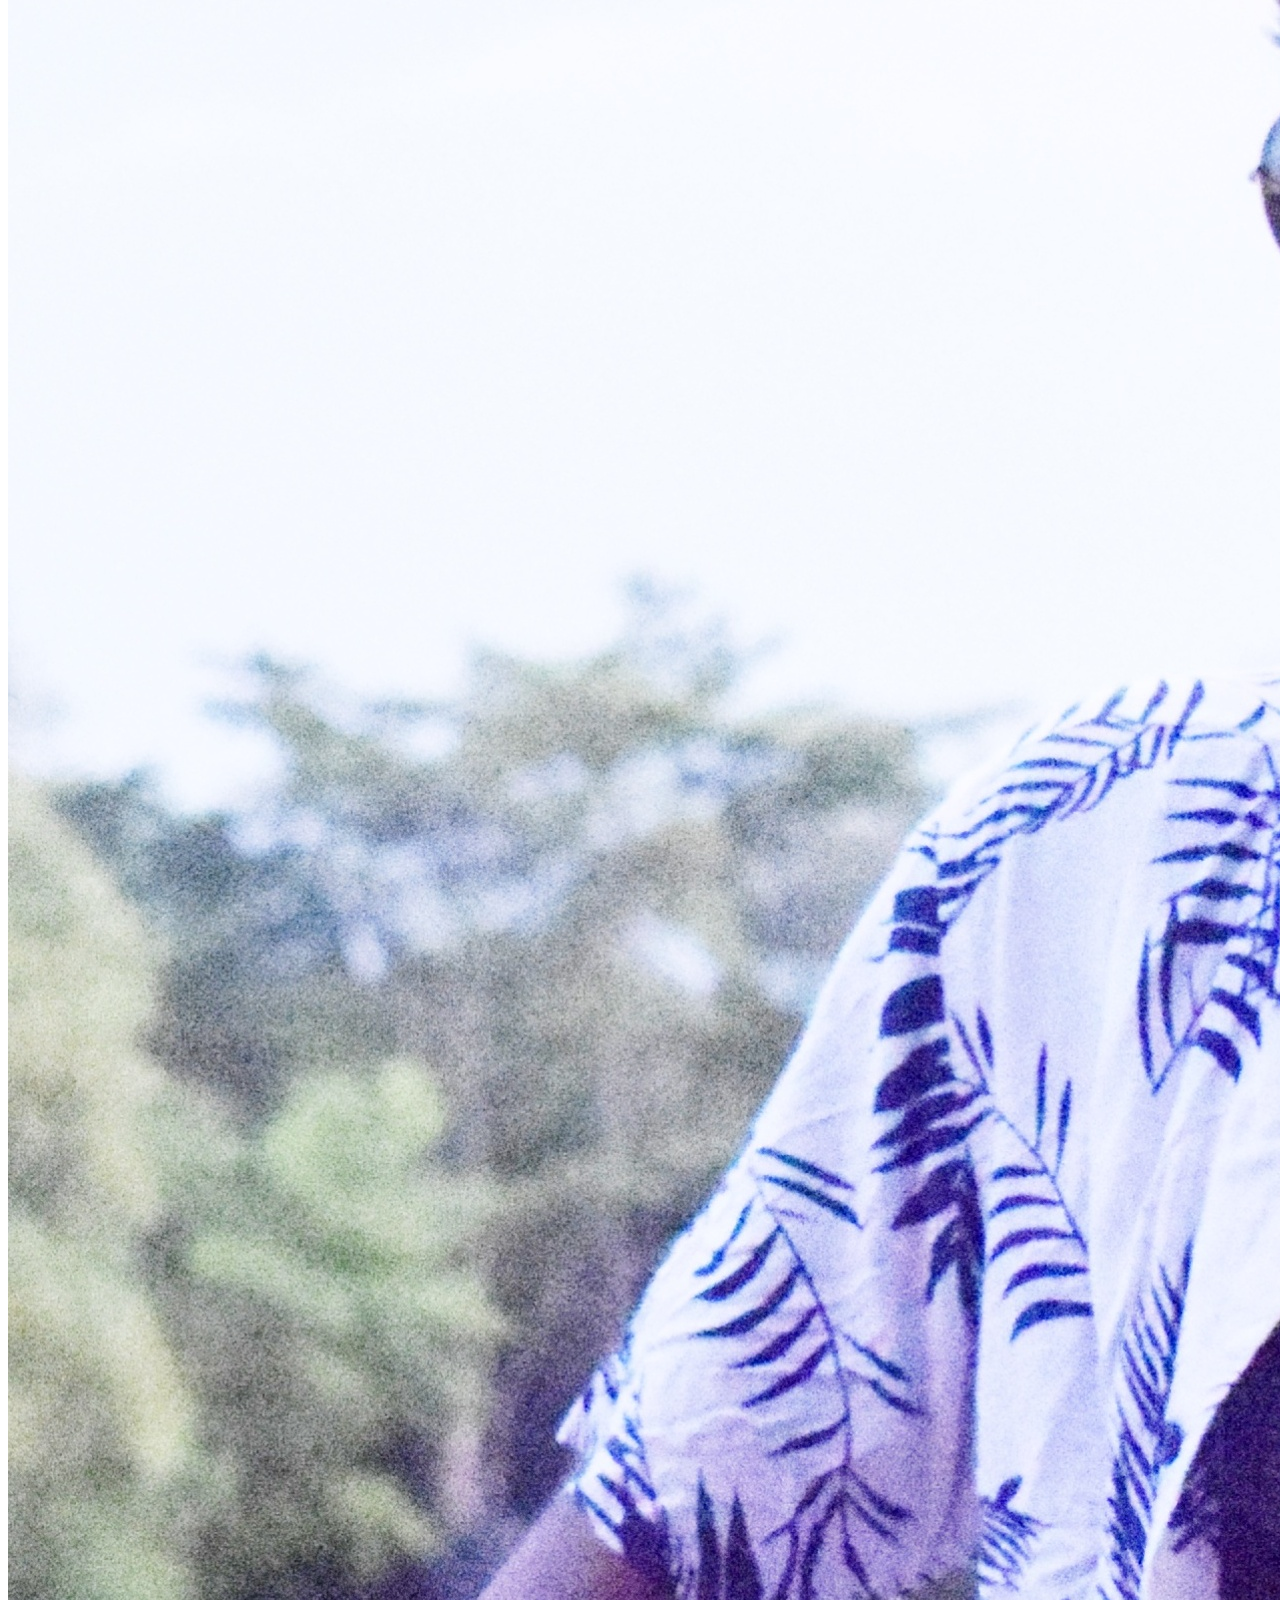
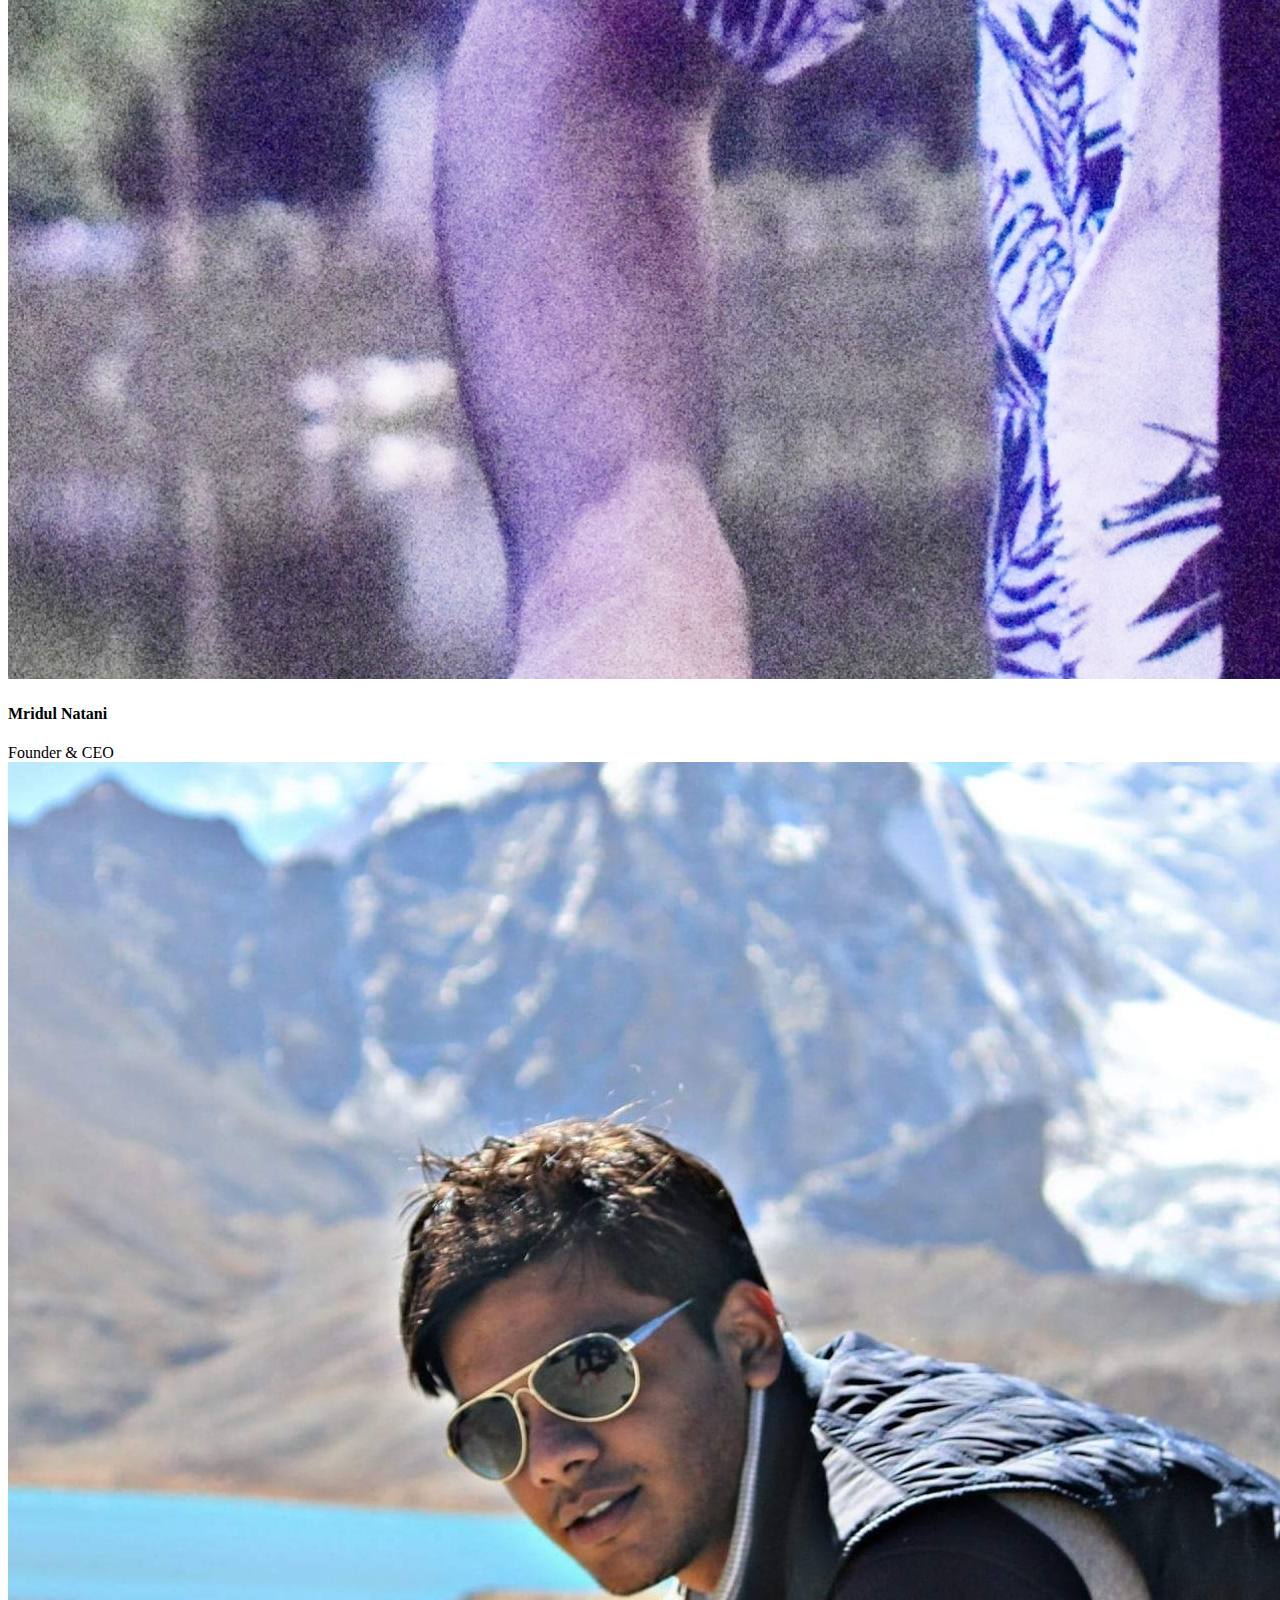
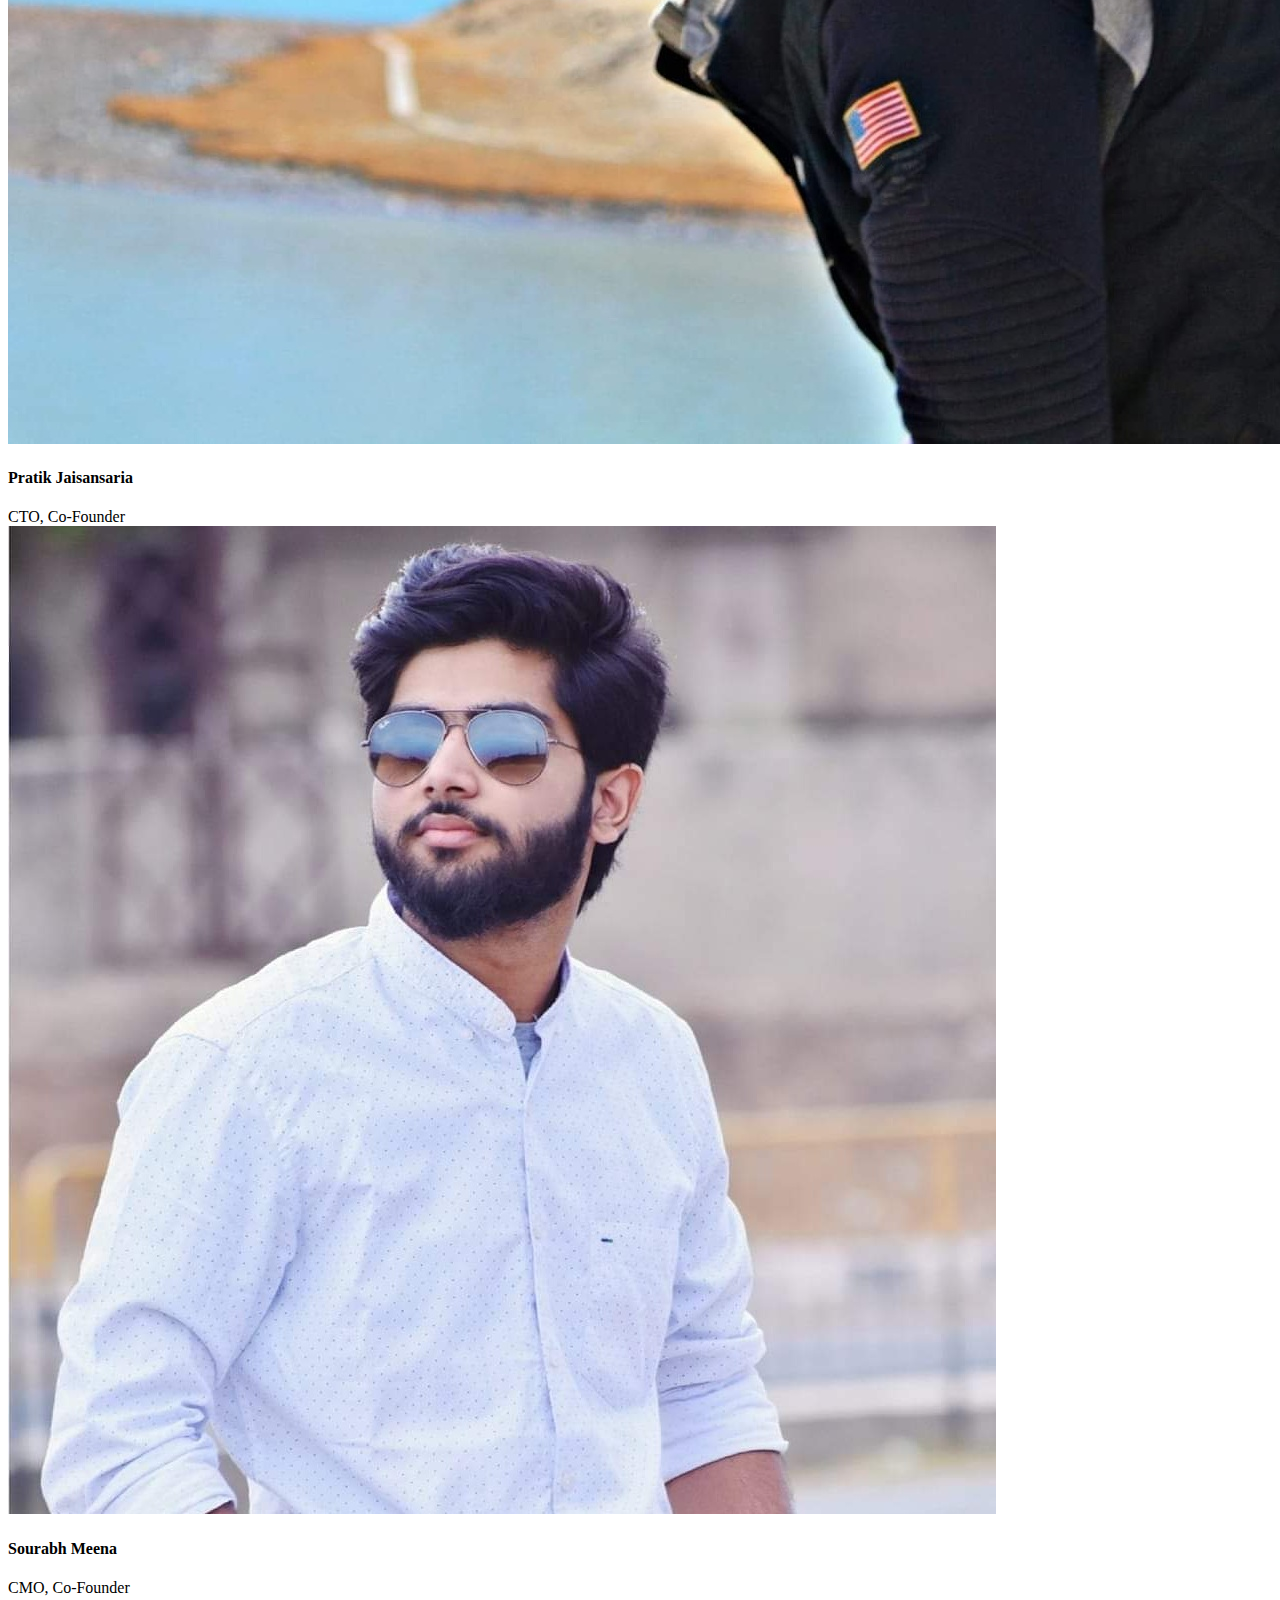
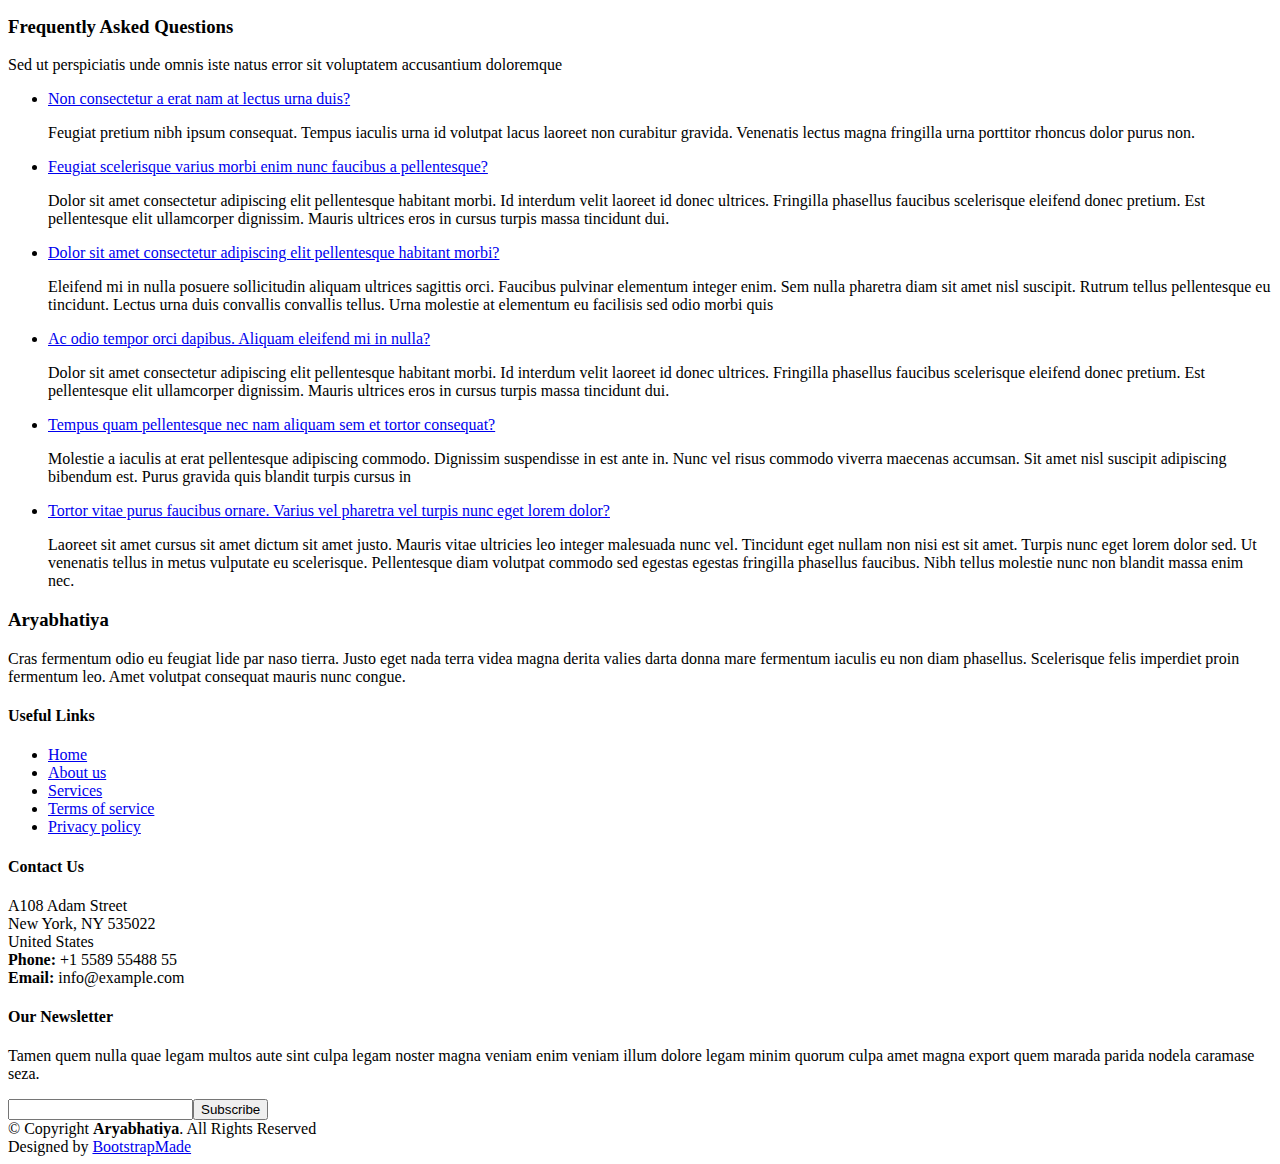
==== commit 2e68c092: "Update index.html" ====
--- a/index.html
+++ b/index.html
@@ -705,7 +705,7 @@
             </div>
           </div>
 
-          <div class="col-lg-3 col-md-6 wow fadeInUp" data-wow-delay="0.3s">
+          <!--div class="col-lg-3 col-md-6 wow fadeInUp" data-wow-delay="0.3s">
             <div class="member">
               <img src="img/team-3.jpg" class="img-fluid" alt="">
               <div class="member-info">
@@ -721,7 +721,7 @@
                 </div>
               </div>
             </div>
-          </div>
+          </div-->
 
         </div>
 
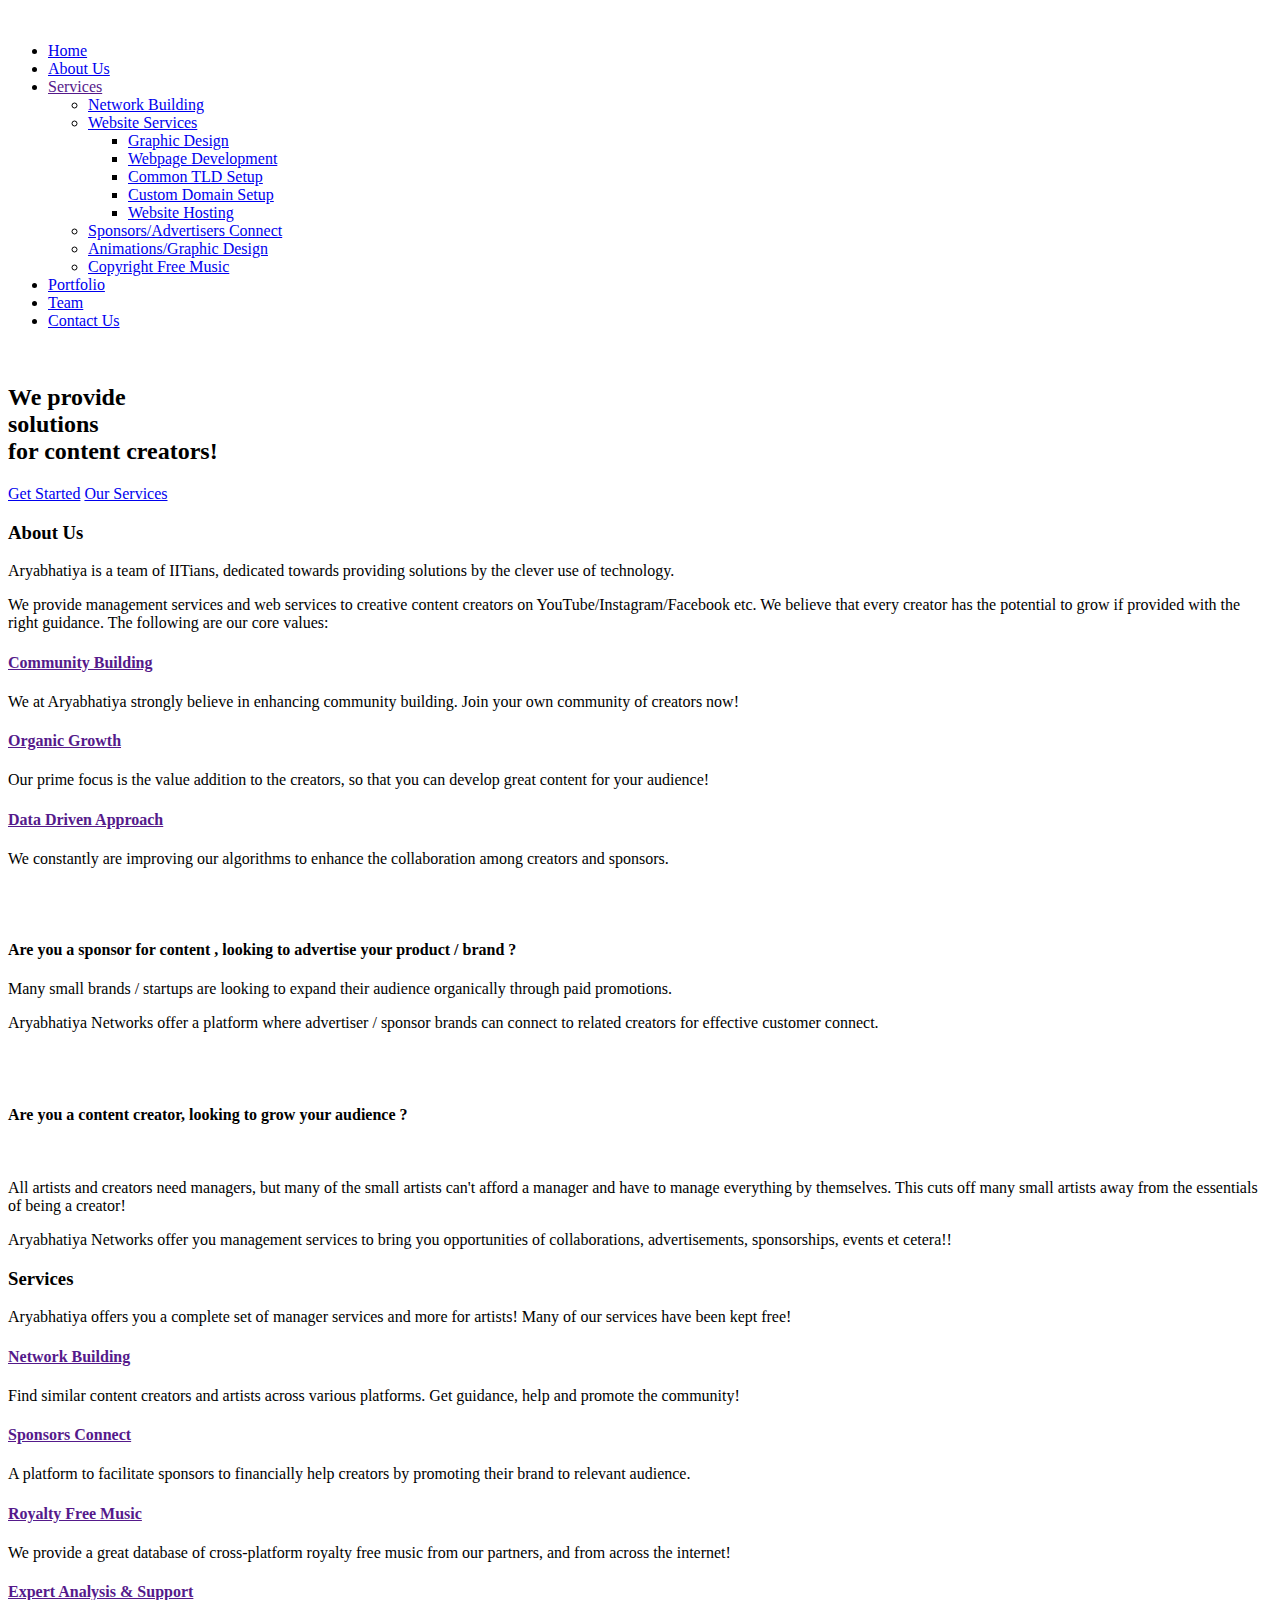
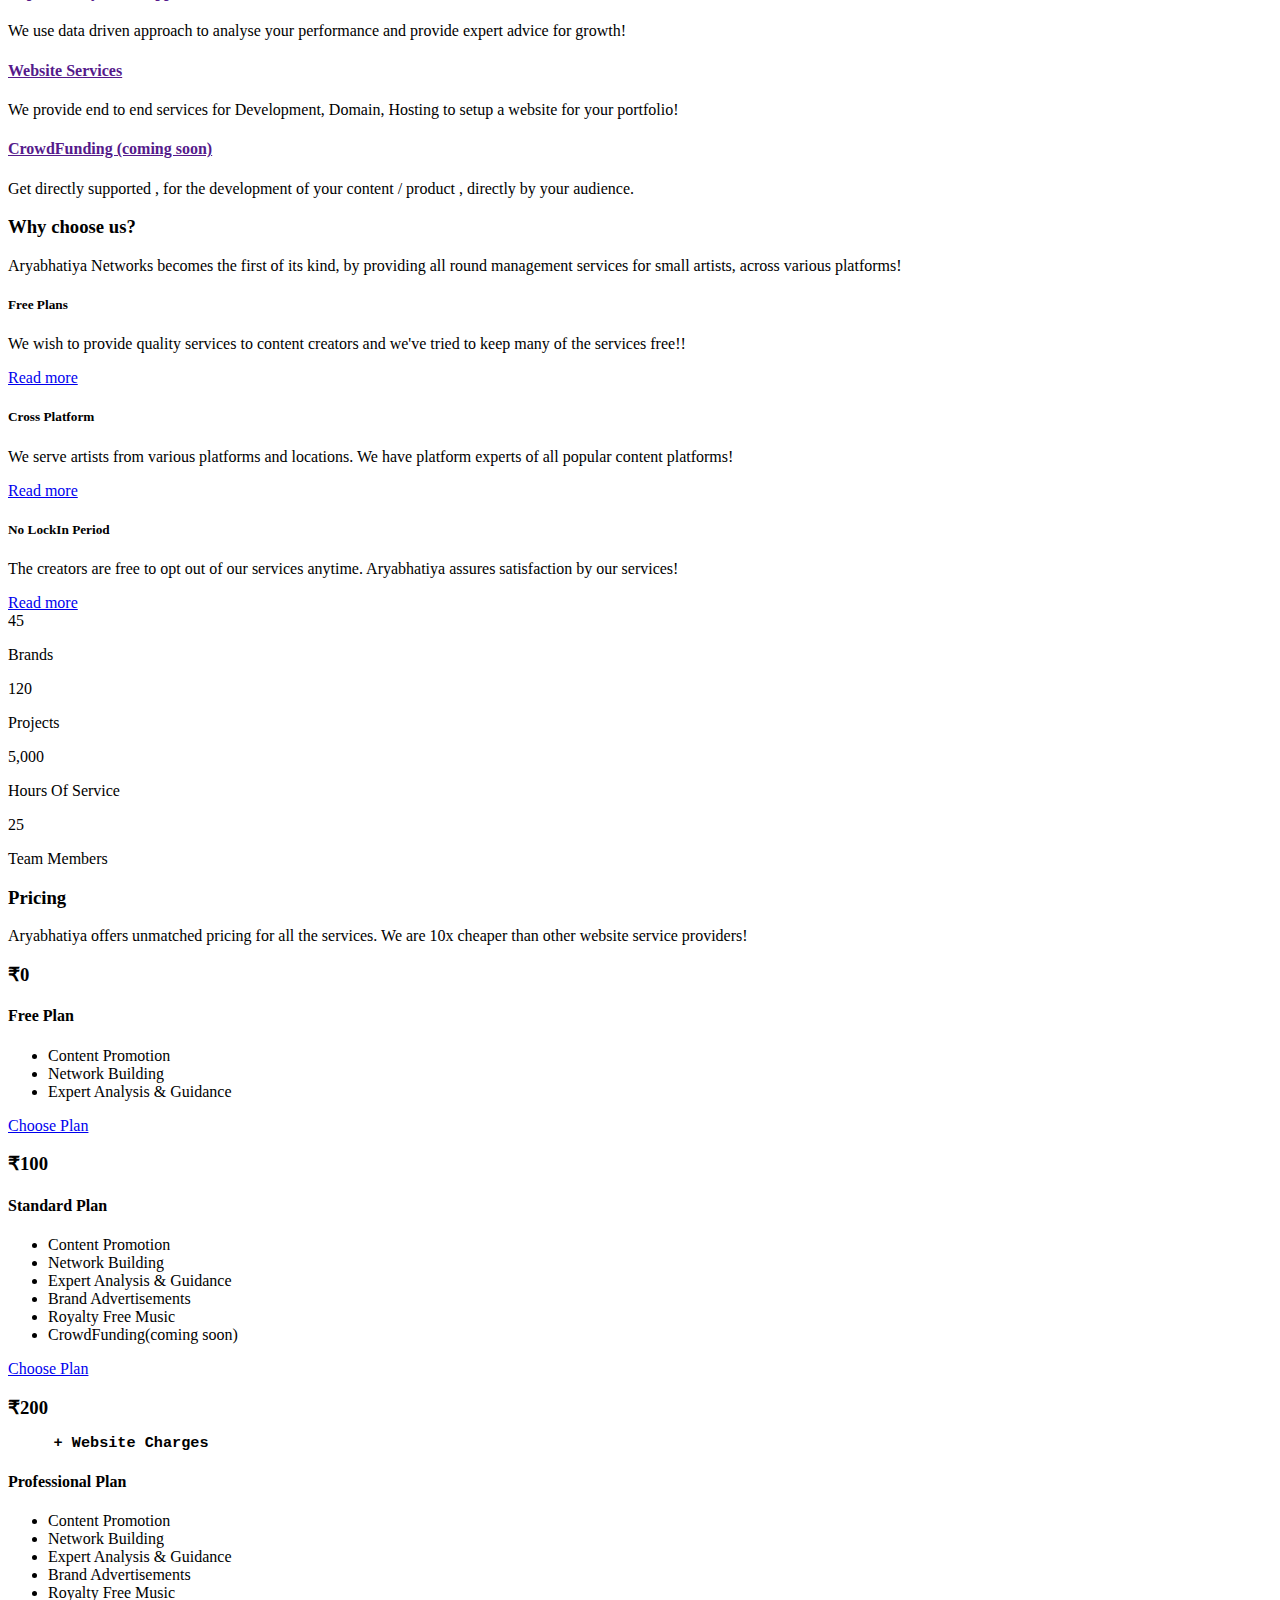
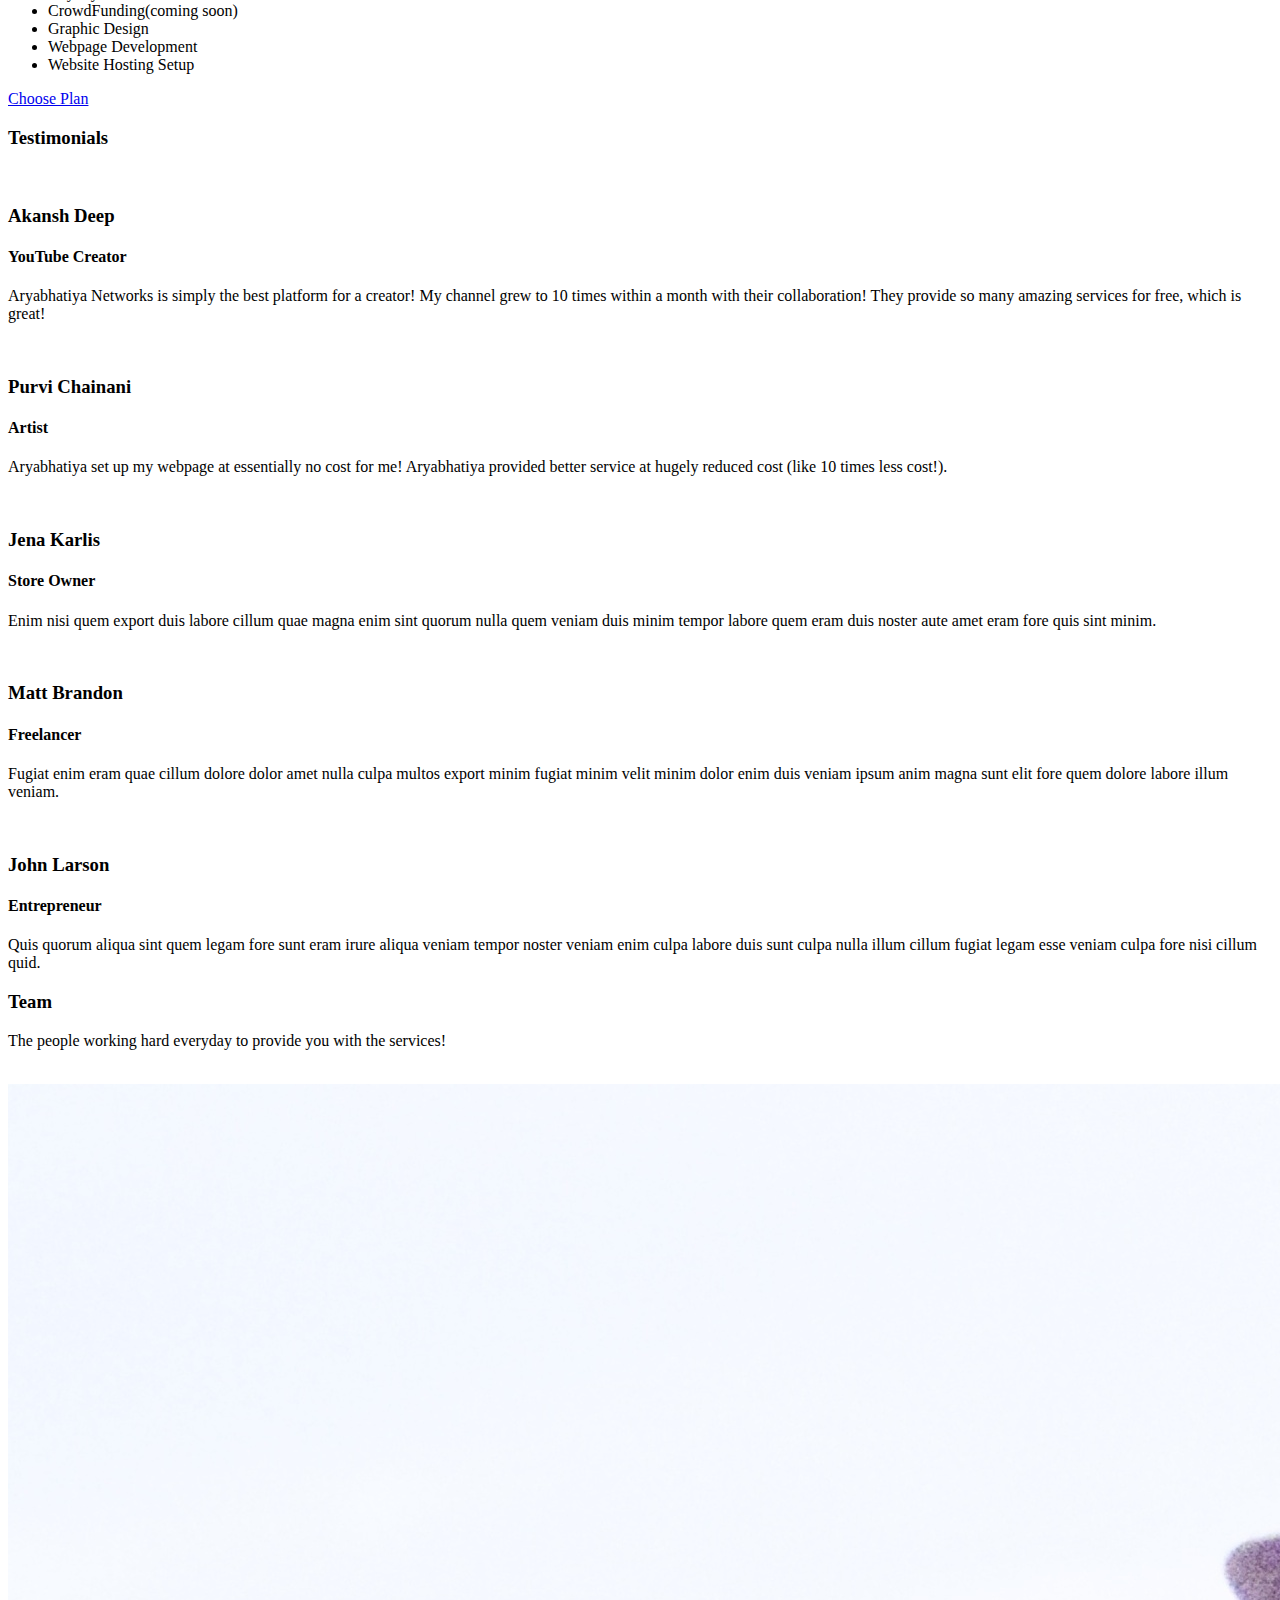
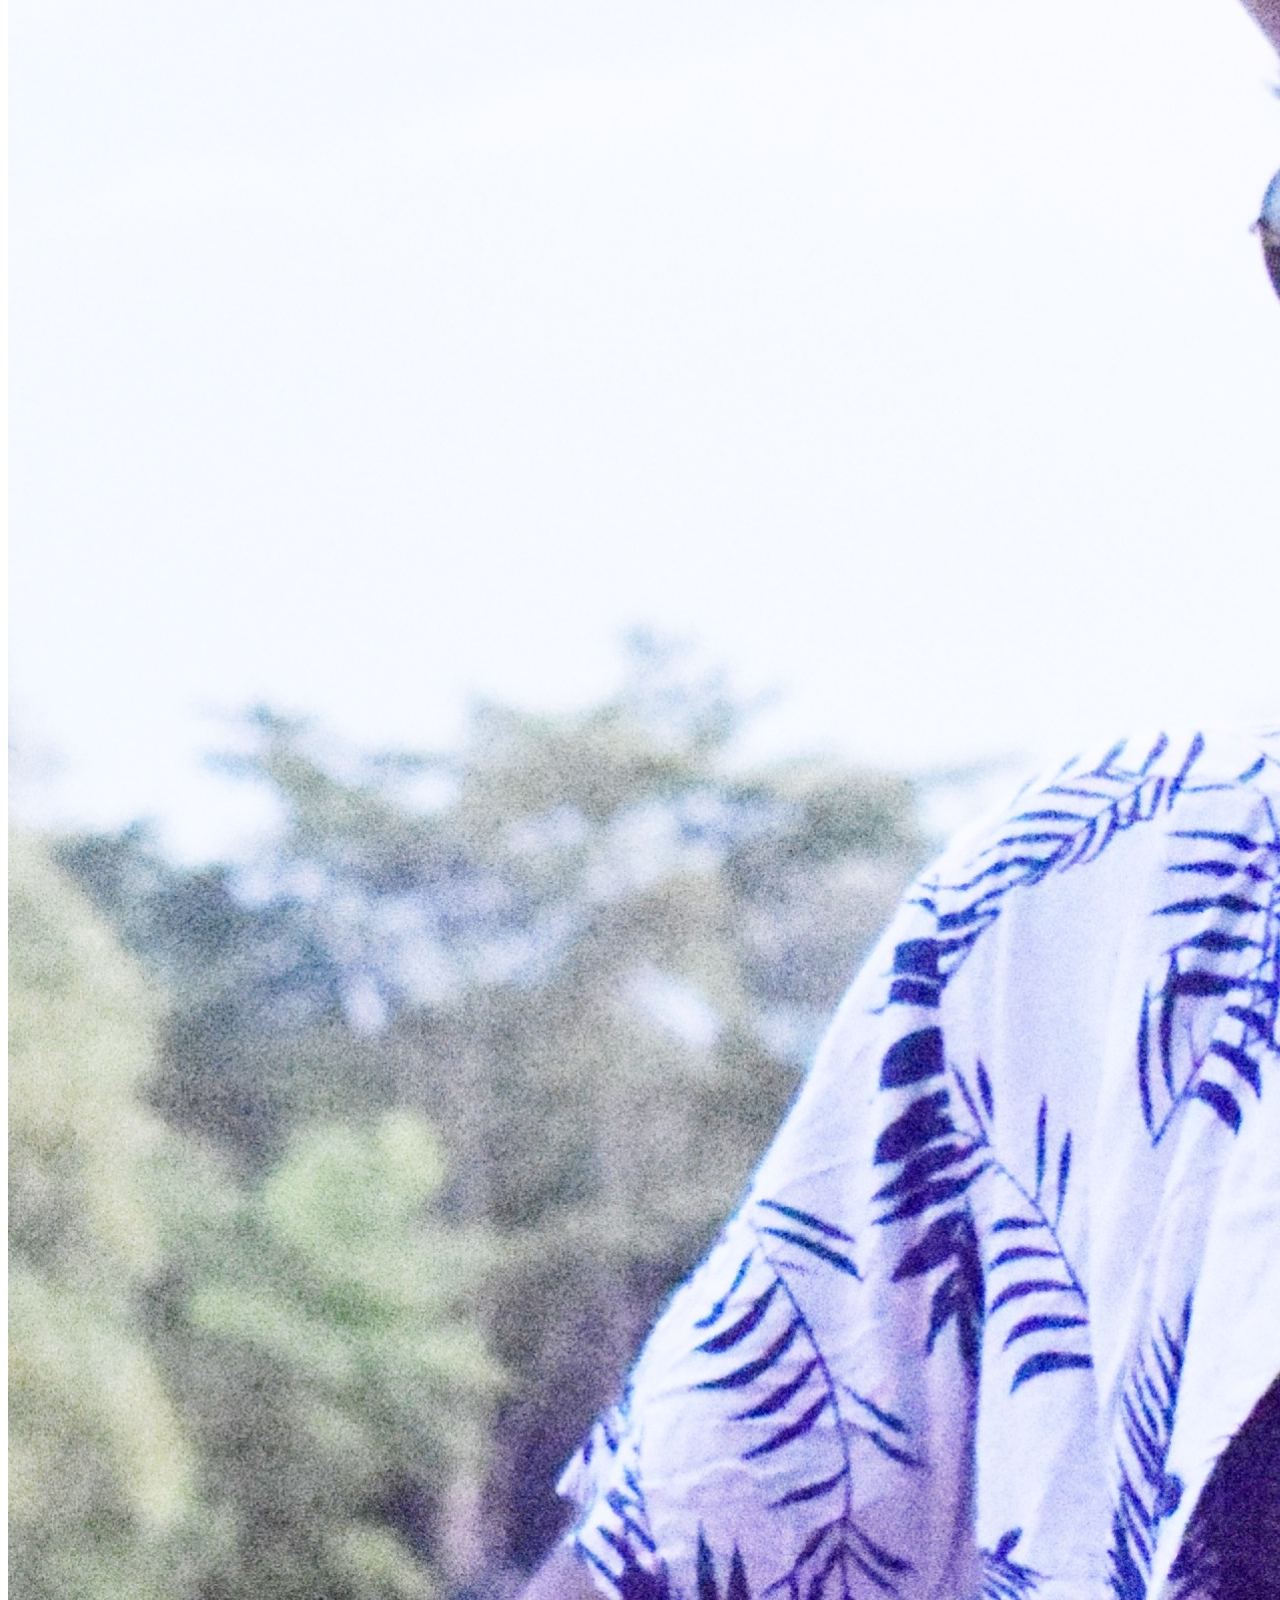
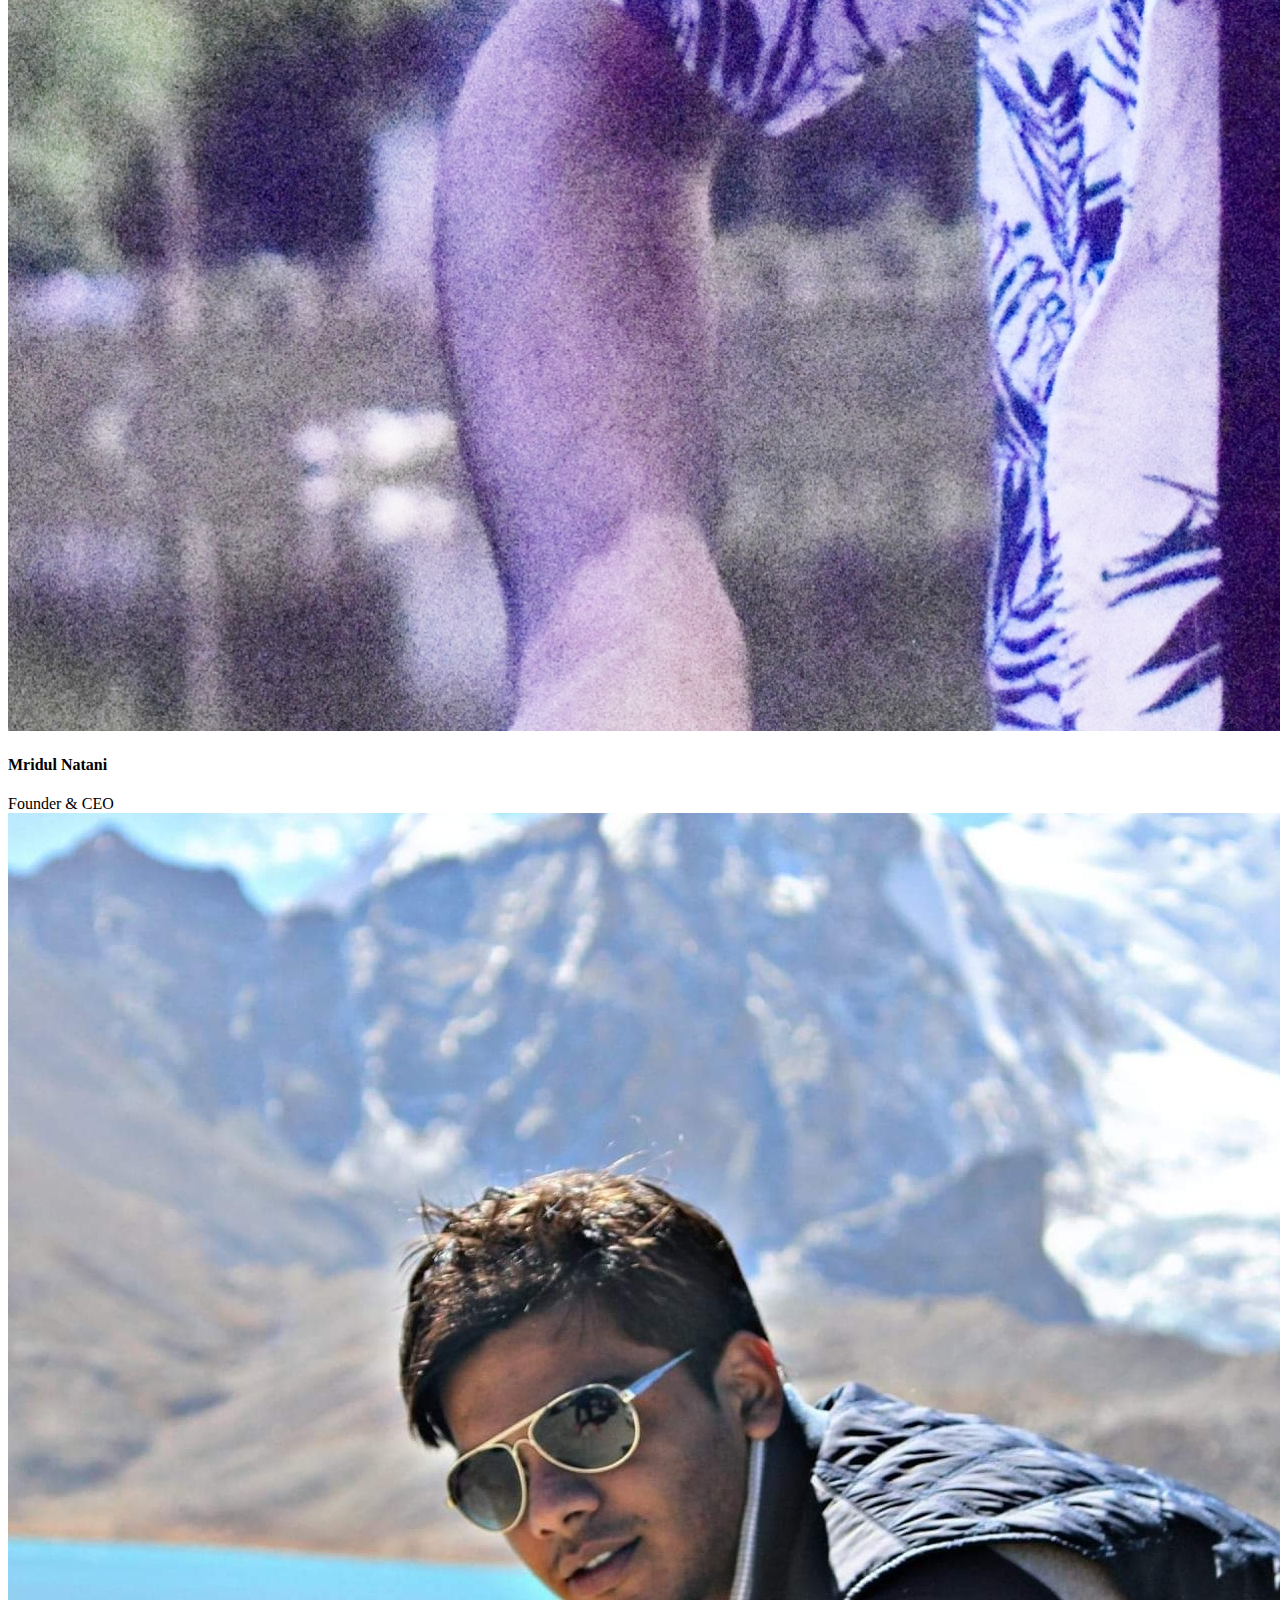
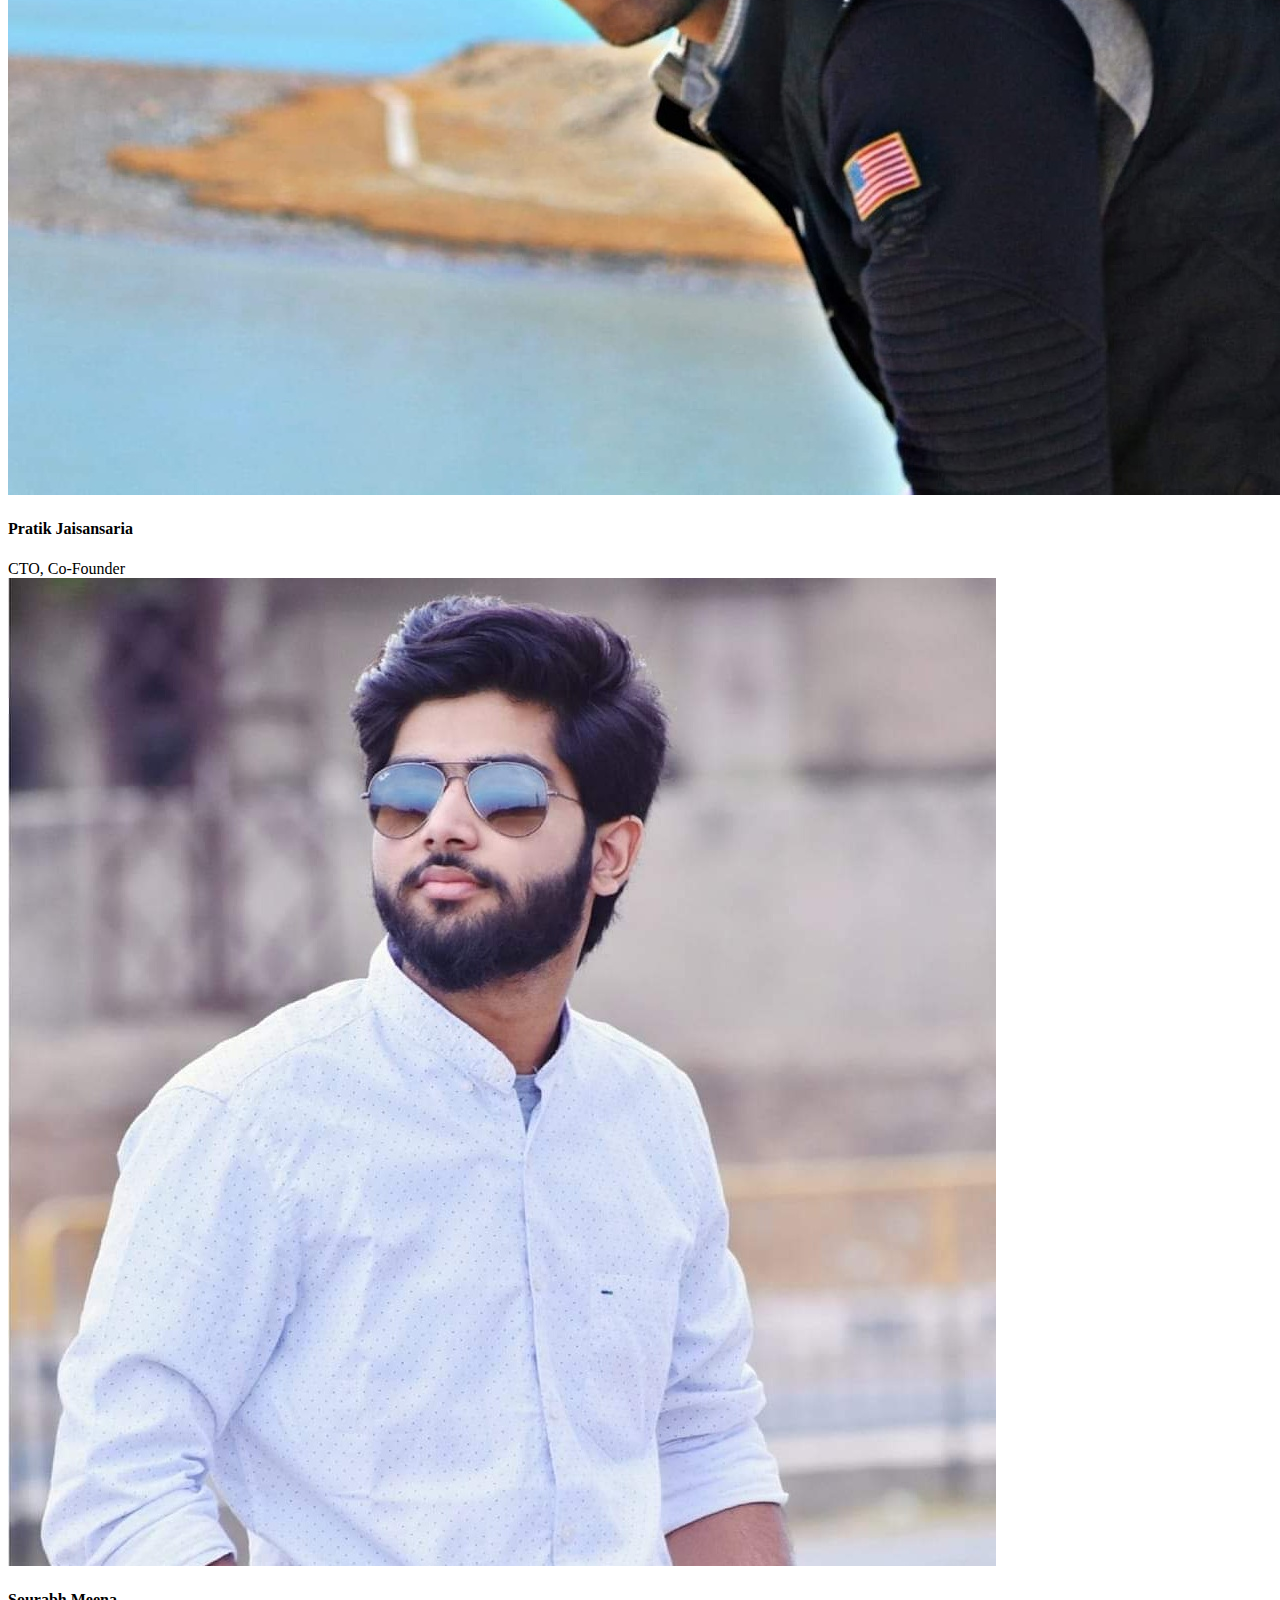
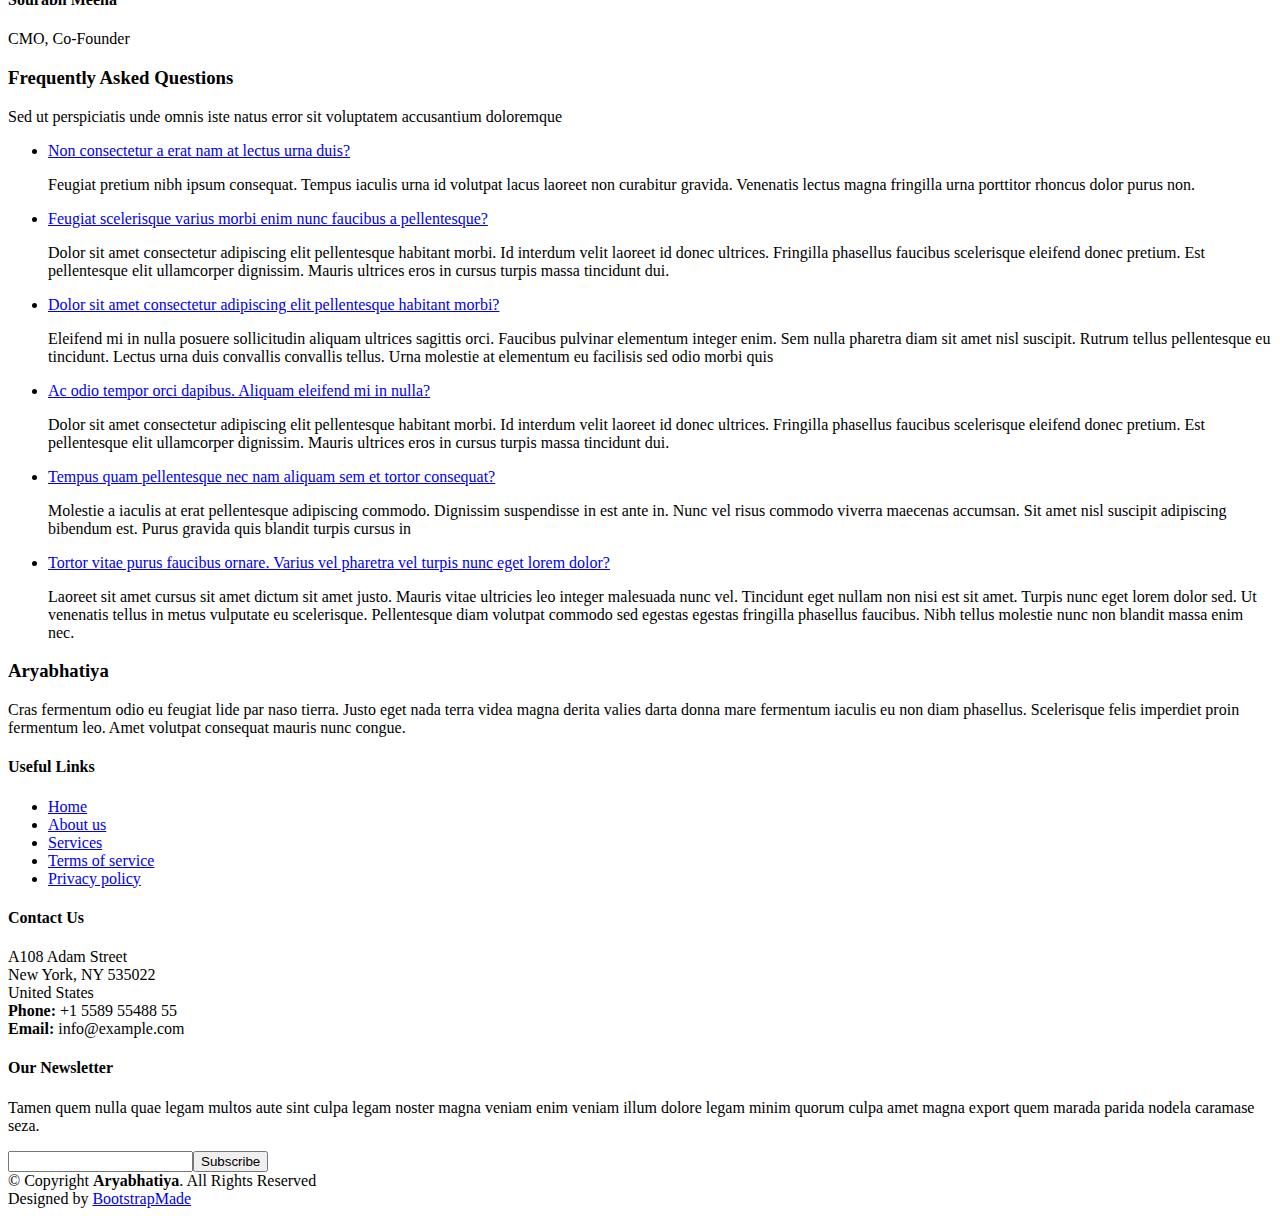
==== commit 446ef78c: "Update index.html" ====
--- a/index.html
+++ b/index.html
@@ -540,7 +540,7 @@
           <div class="col-xs-12 col-lg-4">
             <div class="card">
               <div class="card-header">
-                <h3><span class="currency">₹</span>200<span class="period">/month</span></h3>
+                <h3><span class="currency">₹</span>200<span class="period"><pre>     + Website Charges</pre></span></h3>
               </div>
               <div class="card-block">
                 <h4 class="card-title"> 
@@ -653,6 +653,24 @@
 
           <div class="col-lg-3 col-md-6 wow fadeInUp">
             <div class="member">
+              <img src="img/Team-MCN.png" class="img-fluid" alt="">
+              <!--div class="member-info">
+                <div class="member-info-content">
+                  <h4>Saurabh Nayak</h4>
+                  <span>Senior Manager</span>
+                  <div class="social">
+                    <a href=""><i class="fa fa-twitter"></i></a>
+                    <a href=""><i class="fa fa-facebook"></i></a>
+                    <a href=""><i class="fa fa-google-plus"></i></a>
+                    <a href=""><i class="fa fa-linkedin"></i></a>
+                  </div>
+                </div>
+              </div-->
+            </div>
+          </div>
+
+          <div class="col-lg-3 col-md-6 wow fadeInUp" data-wow-delay="0.1s">
+            <div class="member">
               <img src="img/mridul-mcn.jpg" class="img-fluid" alt="">
               <div class="member-info">
                 <div class="member-info-content">
@@ -669,7 +687,7 @@
             </div>
           </div>
 
-          <div class="col-lg-3 col-md-6 wow fadeInUp" data-wow-delay="0.1s">
+          <div class="col-lg-3 col-md-6 wow fadeInUp" data-wow-delay="0.2s">
             <div class="member">
               <img src="img/pratik-mcn.jpg" class="img-fluid" alt="">
               <div class="member-info">
@@ -687,7 +705,7 @@
             </div>
           </div>
 
-          <div class="col-lg-3 col-md-6 wow fadeInUp" data-wow-delay="0.2s">
+          <div class="col-lg-3 col-md-6 wow fadeInUp" data-wow-delay="0.3s">
             <div class="member">
               <img src="img/sourabh-mcn.jpg" class="img-fluid" alt="">
               <div class="member-info">
@@ -704,24 +722,6 @@
               </div>
             </div>
           </div>
-
-          <!--div class="col-lg-3 col-md-6 wow fadeInUp" data-wow-delay="0.3s">
-            <div class="member">
-              <img src="img/team-3.jpg" class="img-fluid" alt="">
-              <div class="member-info">
-                <div class="member-info-content">
-                  <h4>Saurabh Nayak</h4>
-                  <span>Senior Manager</span>
-                  <div class="social">
-                    <a href=""><i class="fa fa-twitter"></i></a>
-                    <a href=""><i class="fa fa-facebook"></i></a>
-                    <a href=""><i class="fa fa-google-plus"></i></a>
-                    <a href=""><i class="fa fa-linkedin"></i></a>
-                  </div>
-                </div>
-              </div>
-            </div>
-          </div-->
 
         </div>
 
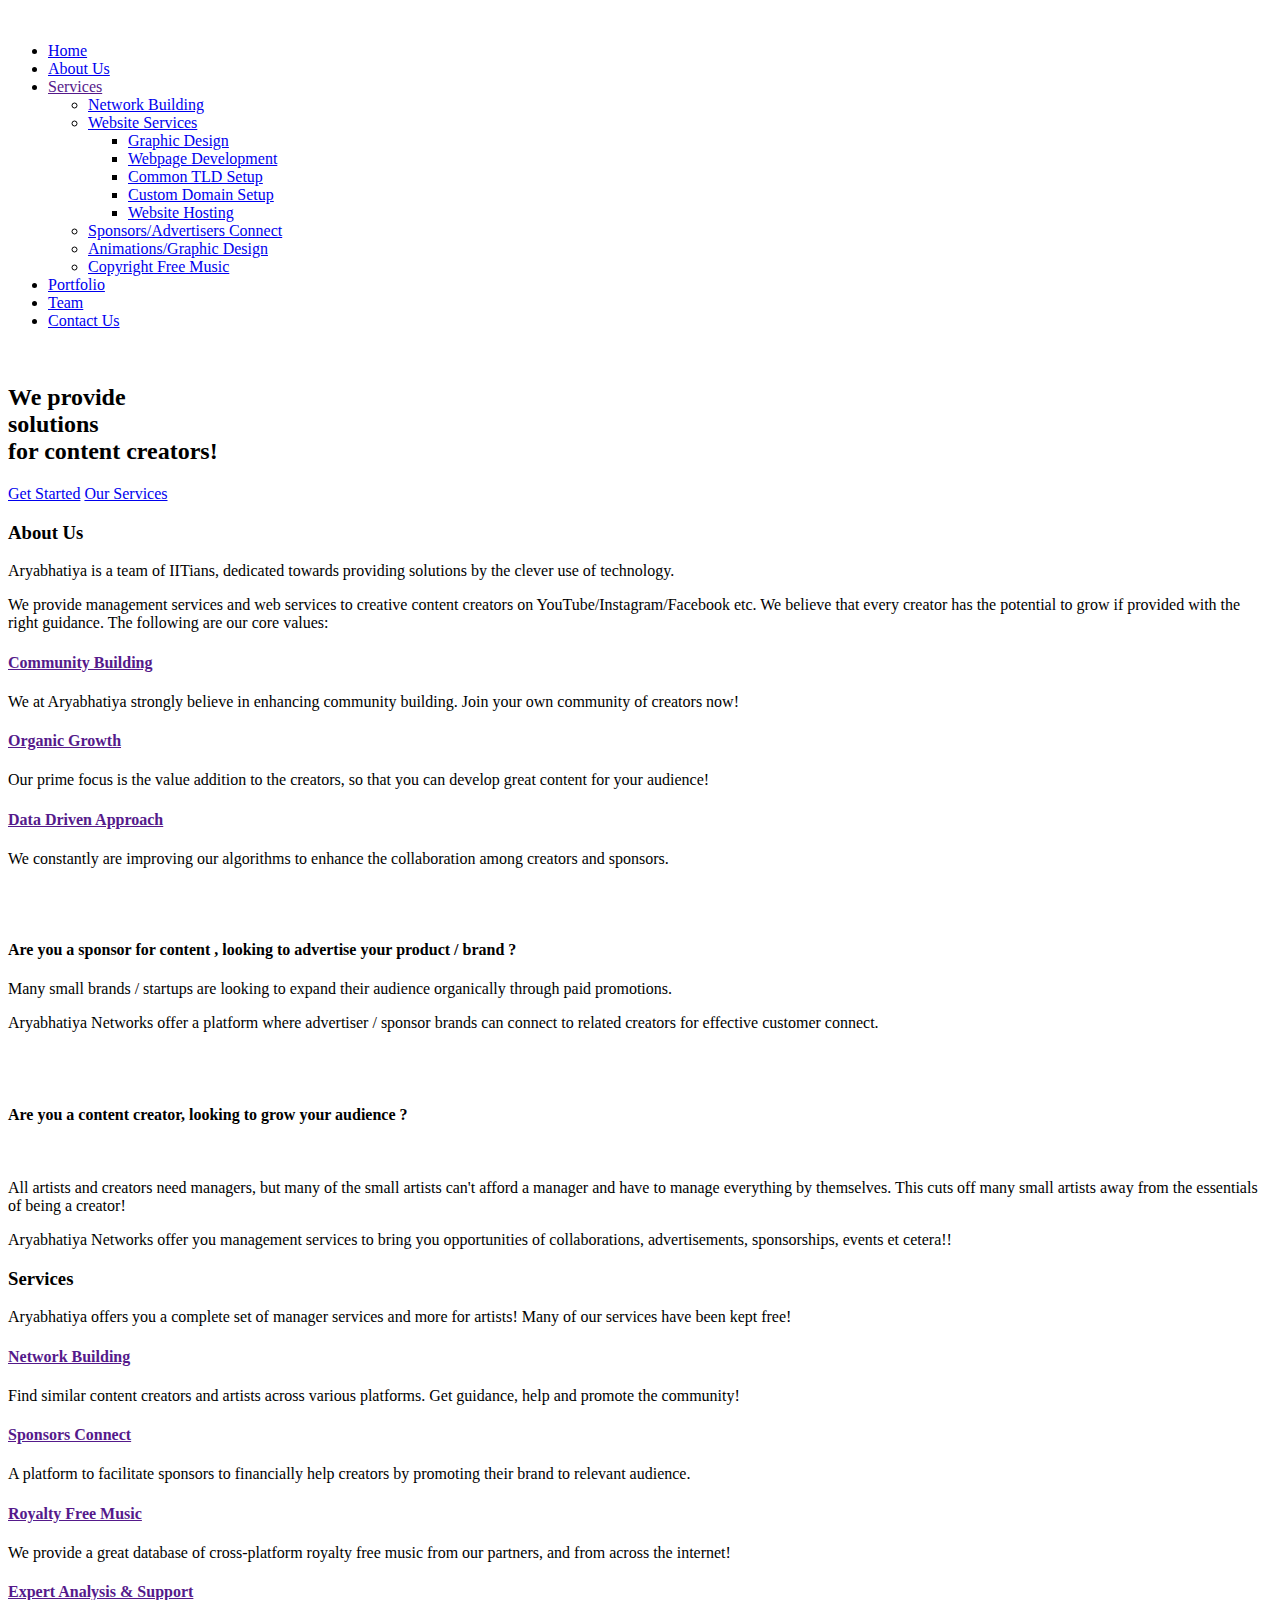
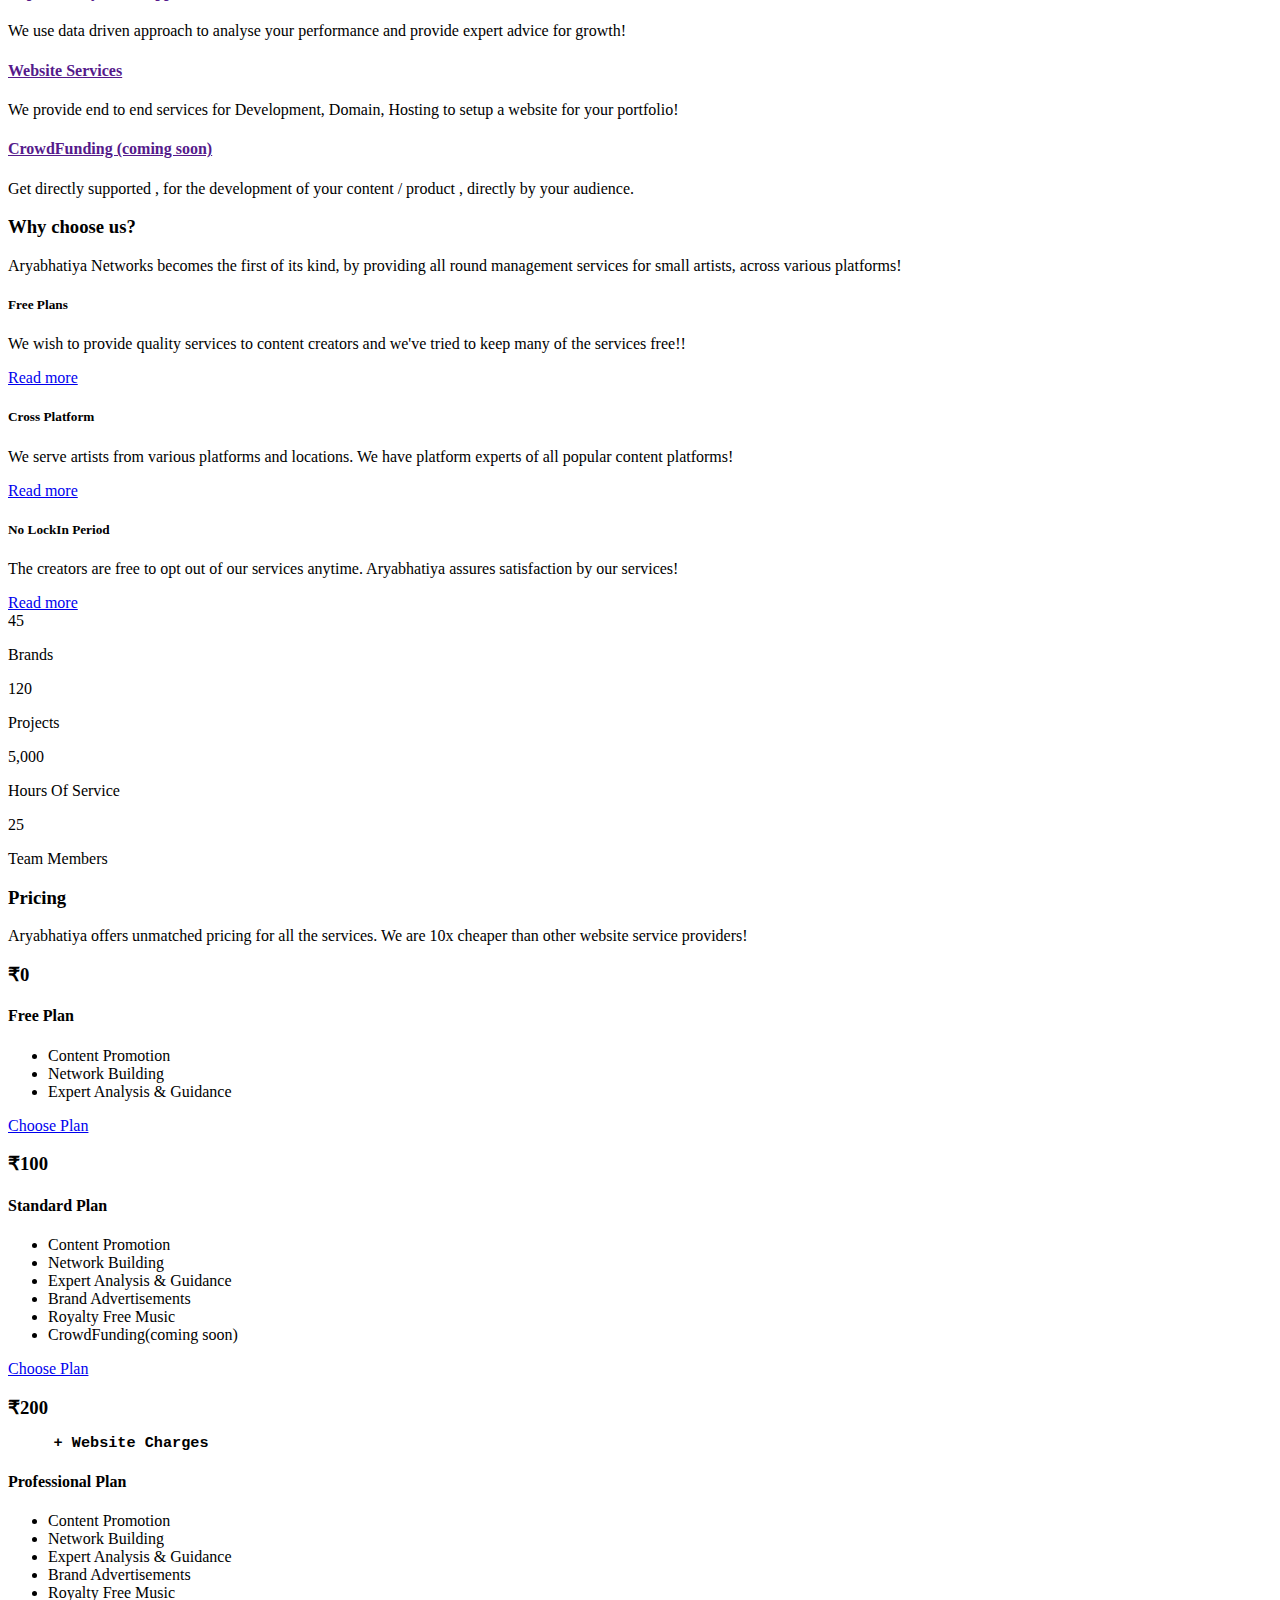
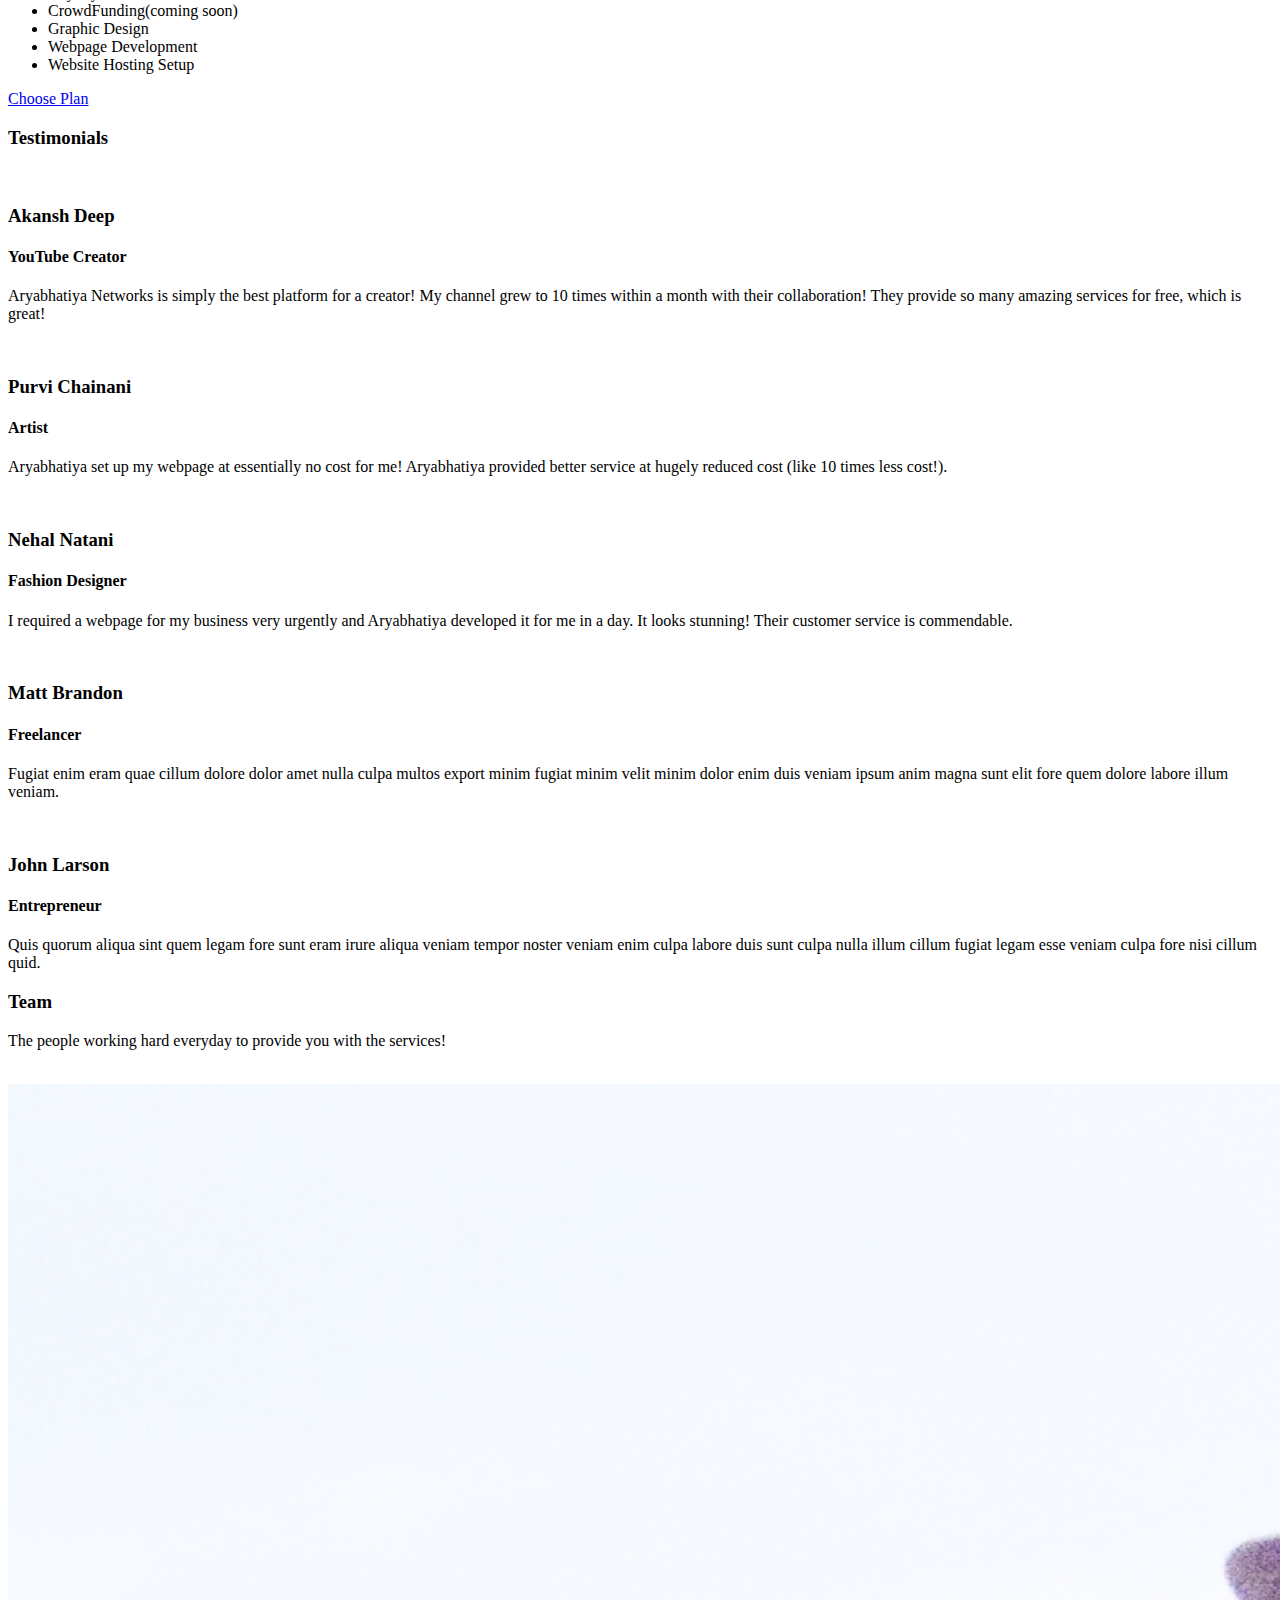
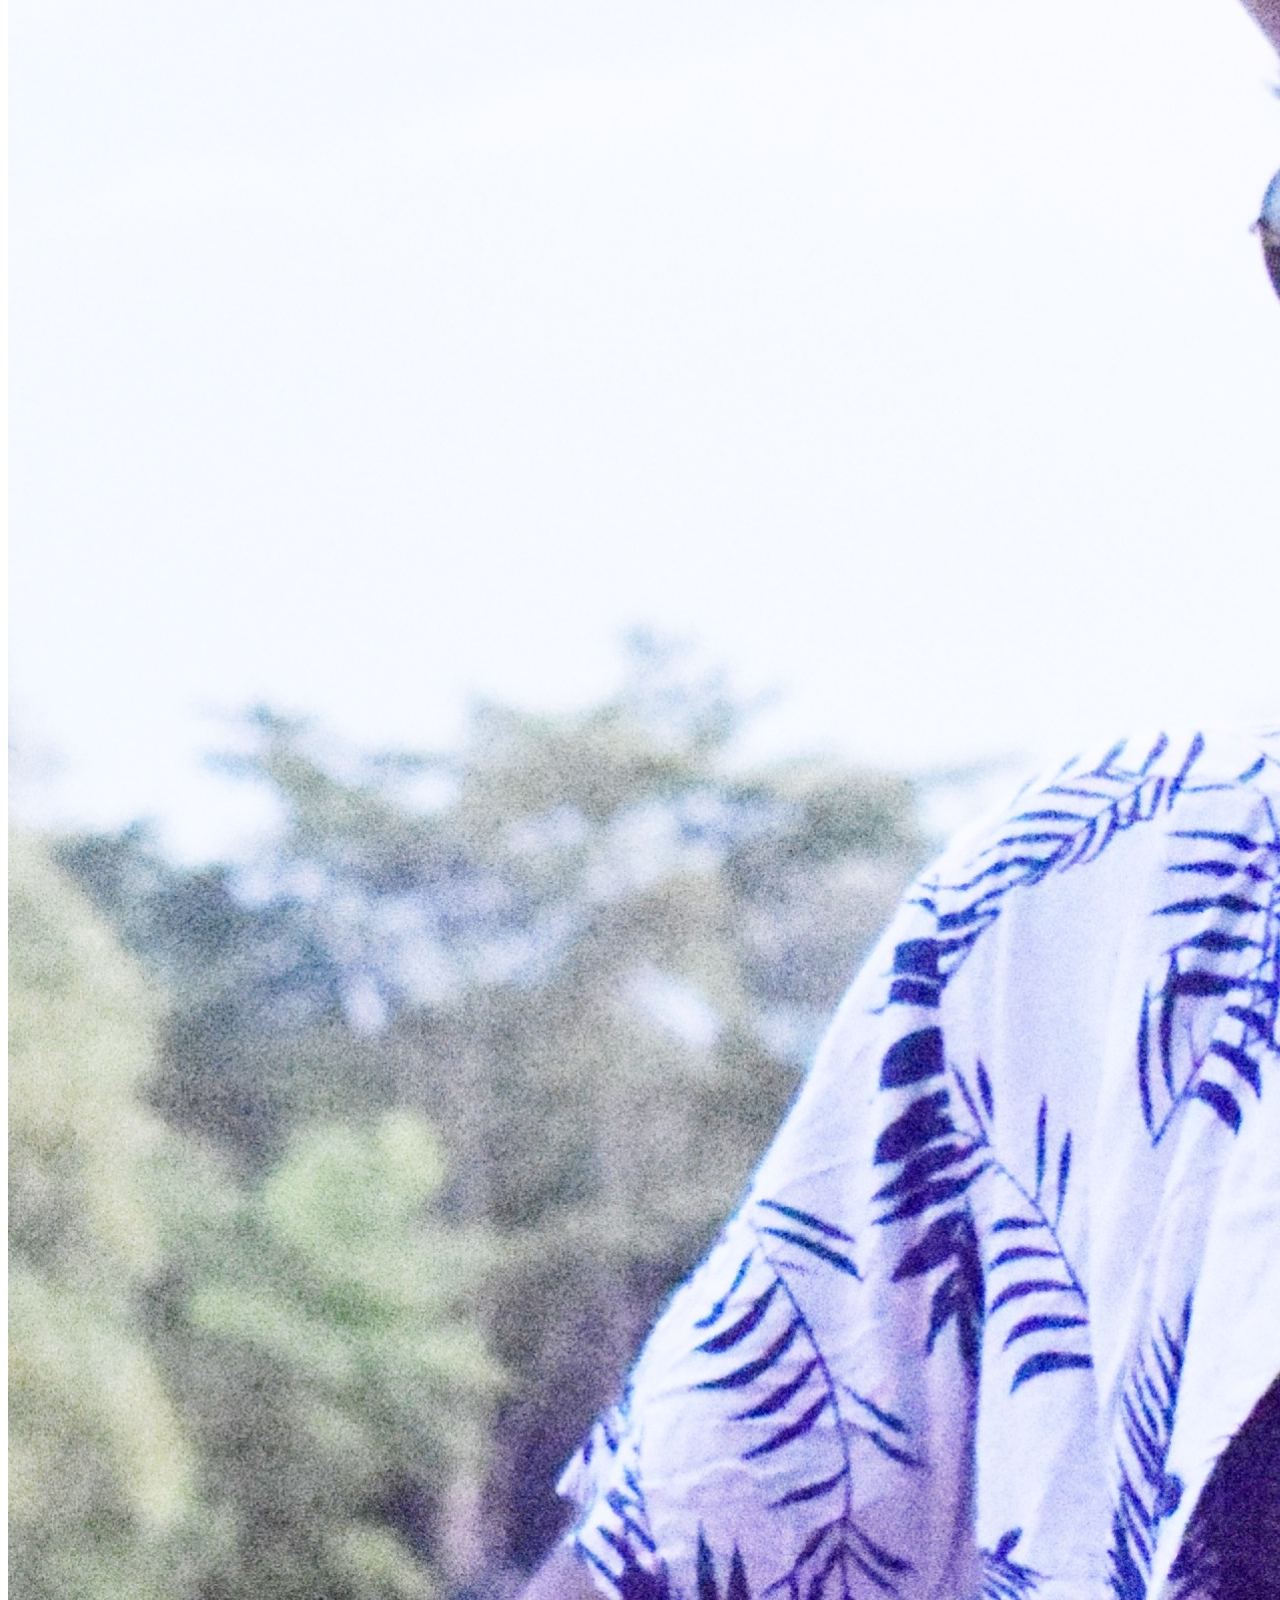
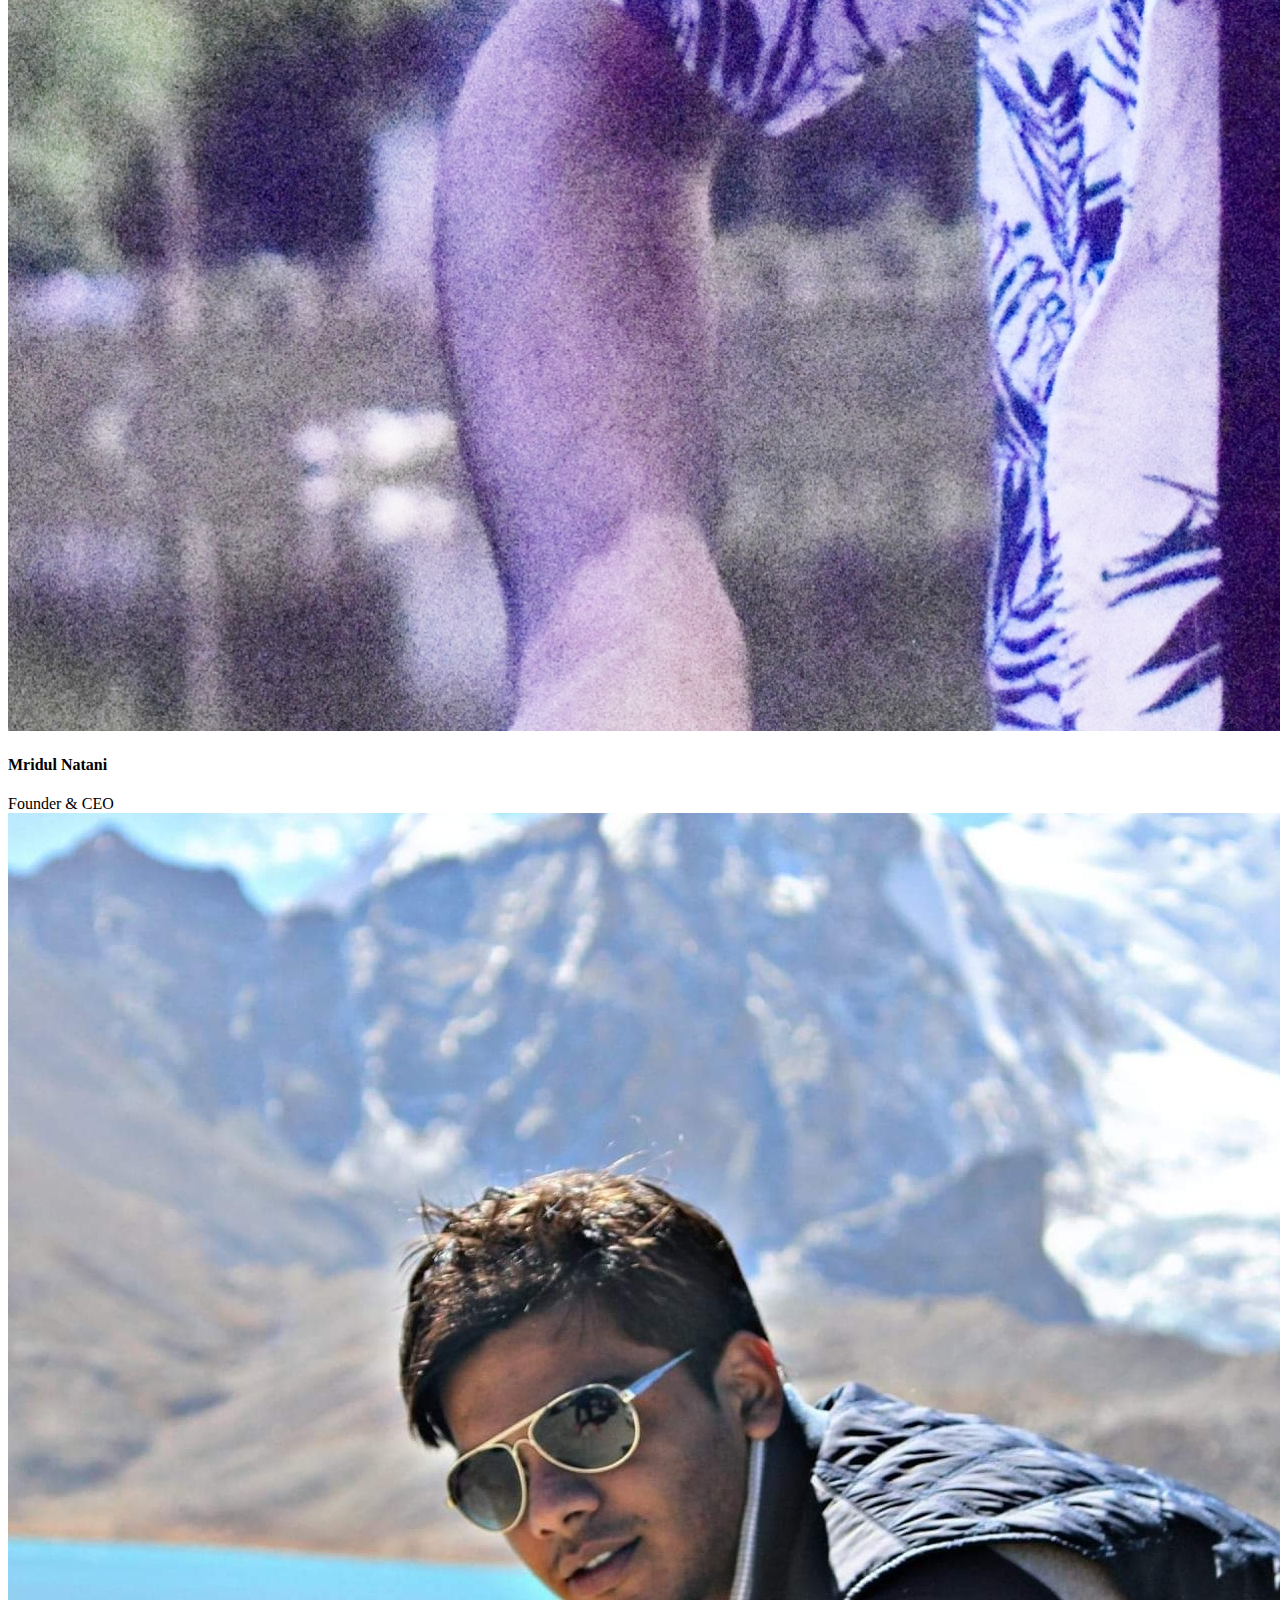
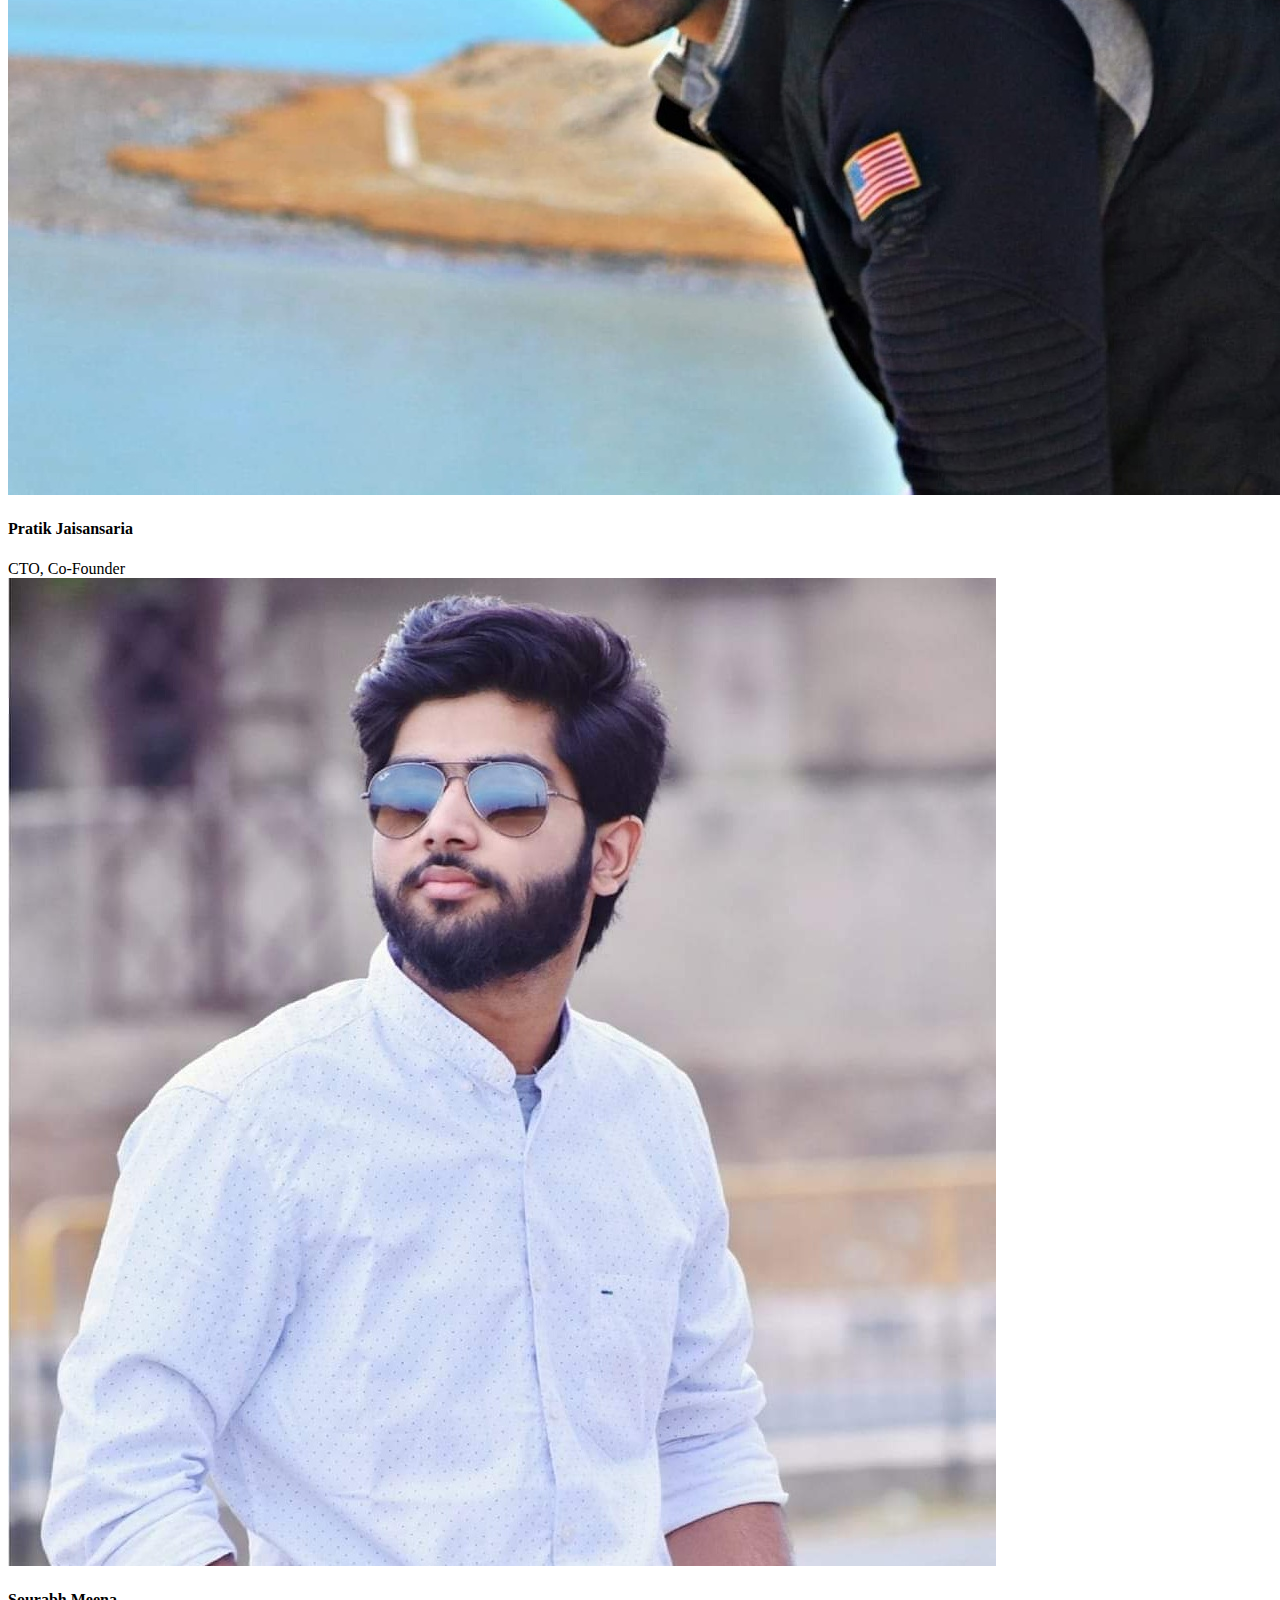
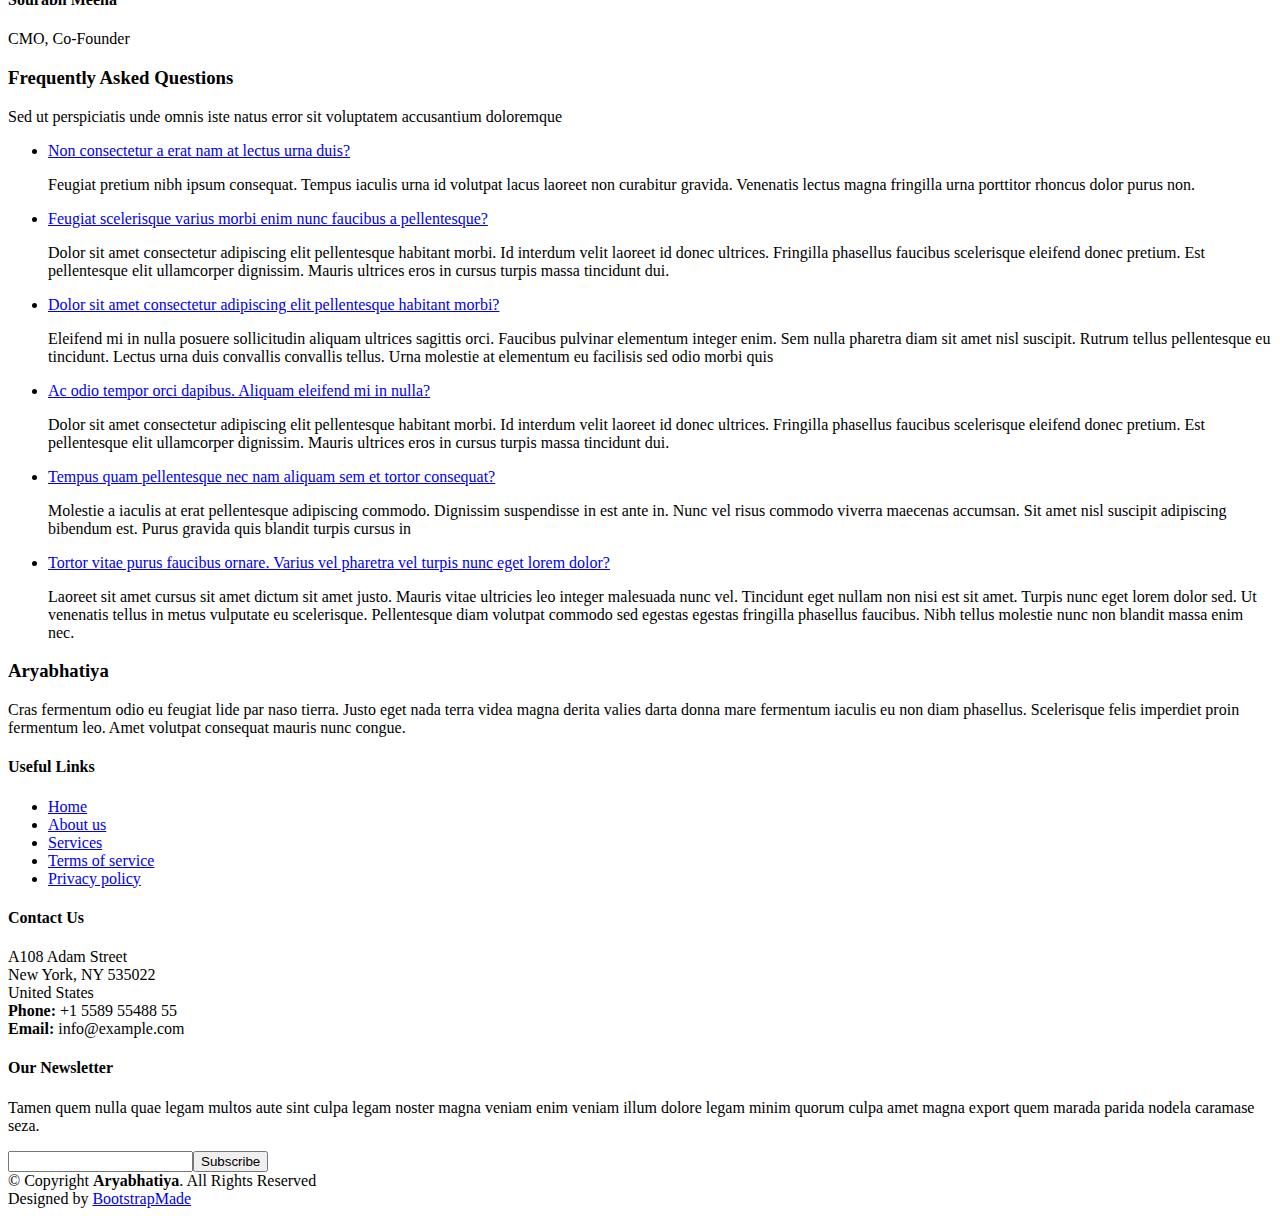
==== commit f0086df1: "Update index.html" ====
--- a/index.html
+++ b/index.html
@@ -605,10 +605,10 @@
     
               <div class="testimonial-item">
                 <img src="img/testimonial-3.jpg" class="testimonial-img" alt="">
-                <h3>Jena Karlis</h3>
-                <h4>Store Owner</h4>
+                <h3>Nehal Natani</h3>
+                <h4>Fashion Designer</h4>
                 <p>
-                  Enim nisi quem export duis labore cillum quae magna enim sint quorum nulla quem veniam duis minim tempor labore quem eram duis noster aute amet eram fore quis sint minim.
+                  I required a webpage for my business very urgently and Aryabhatiya developed it for me in a day. It looks stunning! Their customer service is commendable.
                 </p>
               </div>
     
@@ -653,7 +653,7 @@
 
           <div class="col-lg-3 col-md-6 wow fadeInUp">
             <div class="member">
-              <img src="img/Team-MCN.png" class="img-fluid" alt="">
+              <img src="img/Envision-Utopia.png" class="img-fluid" alt="">
               <!--div class="member-info">
                 <div class="member-info-content">
                   <h4>Saurabh Nayak</h4>
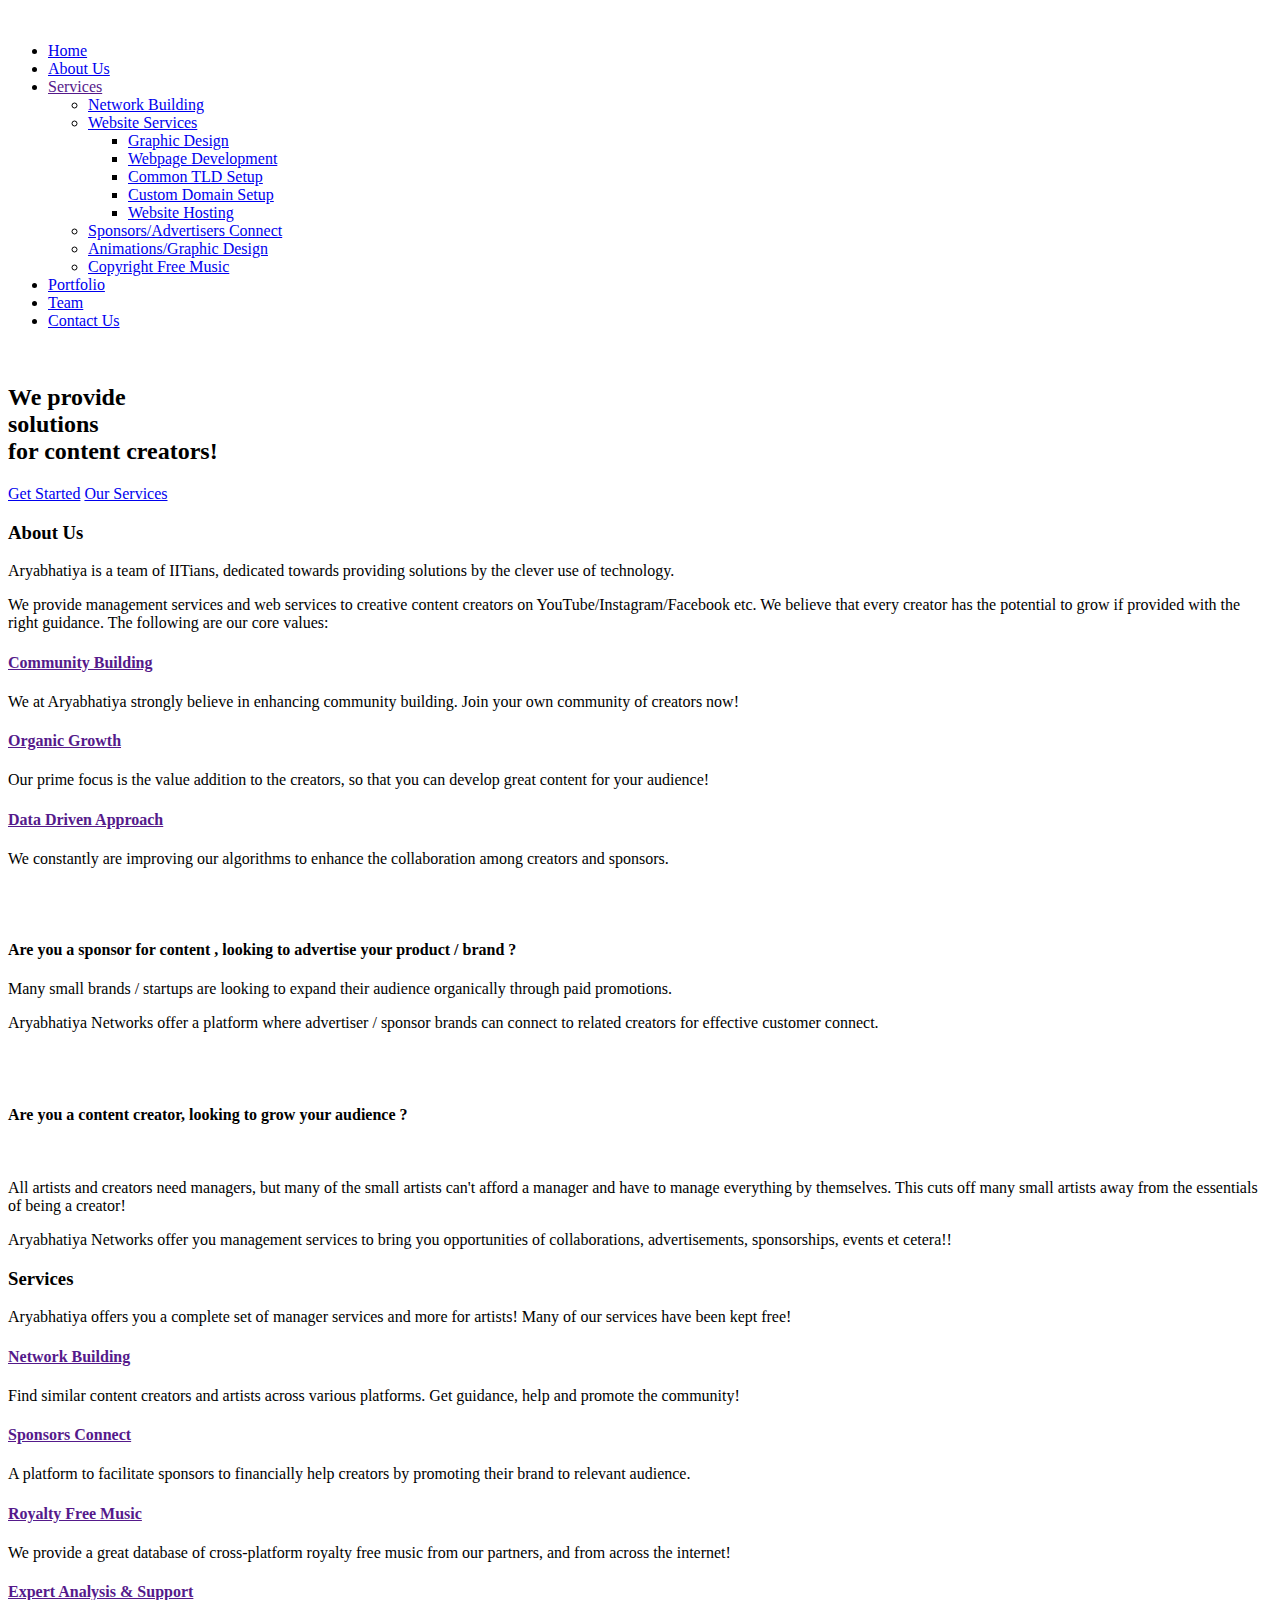
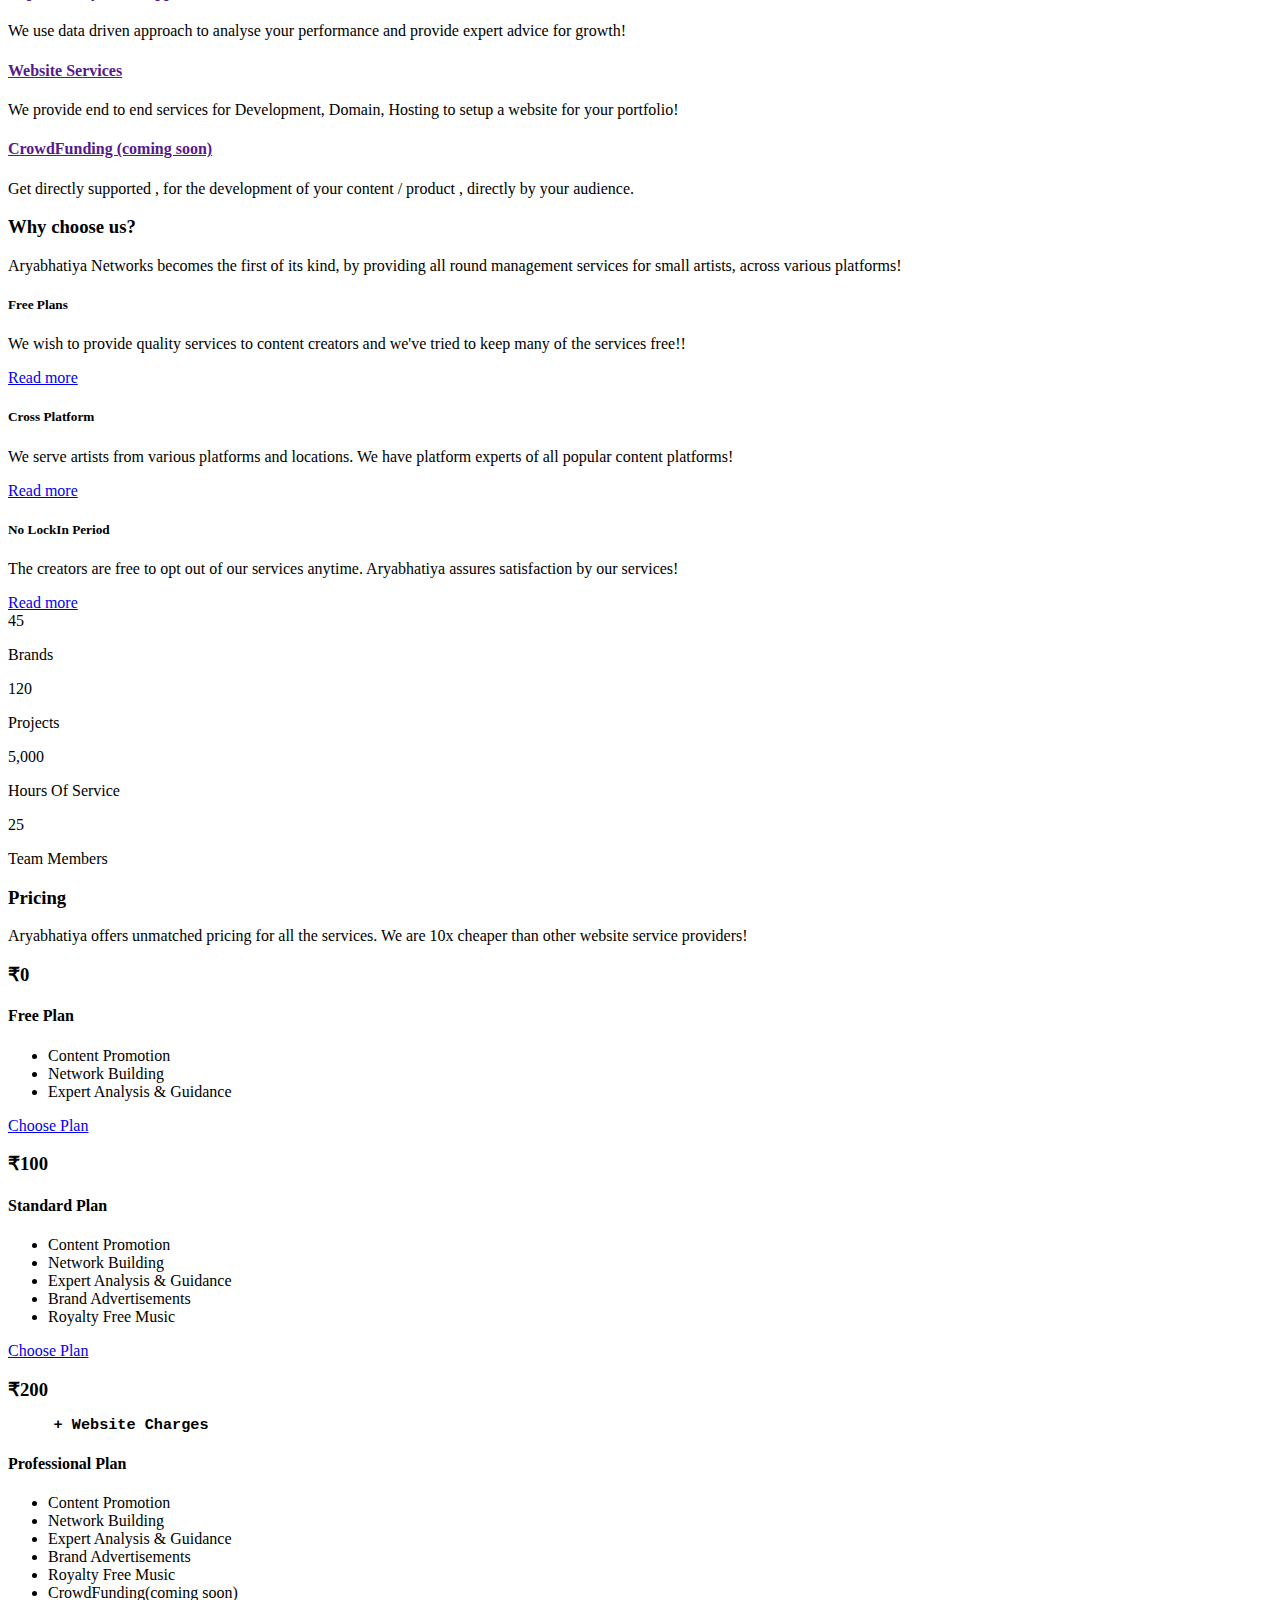
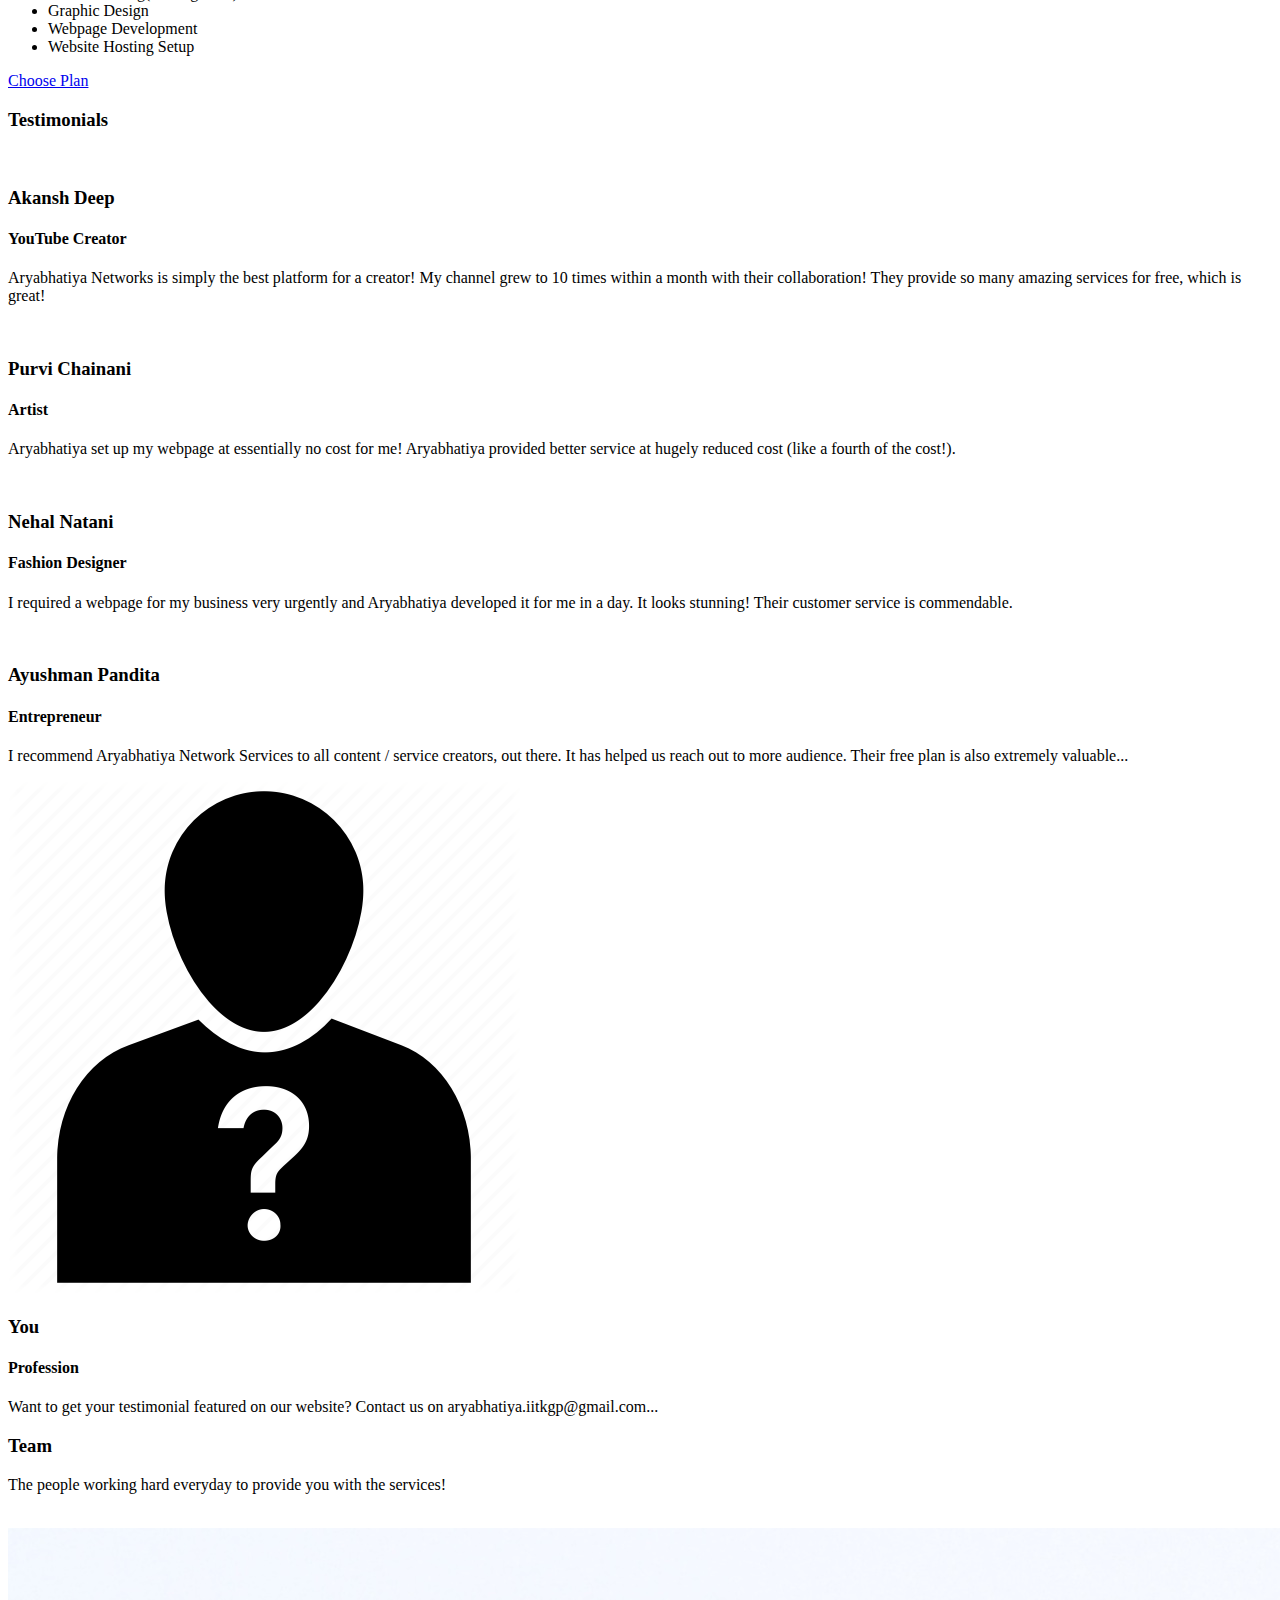
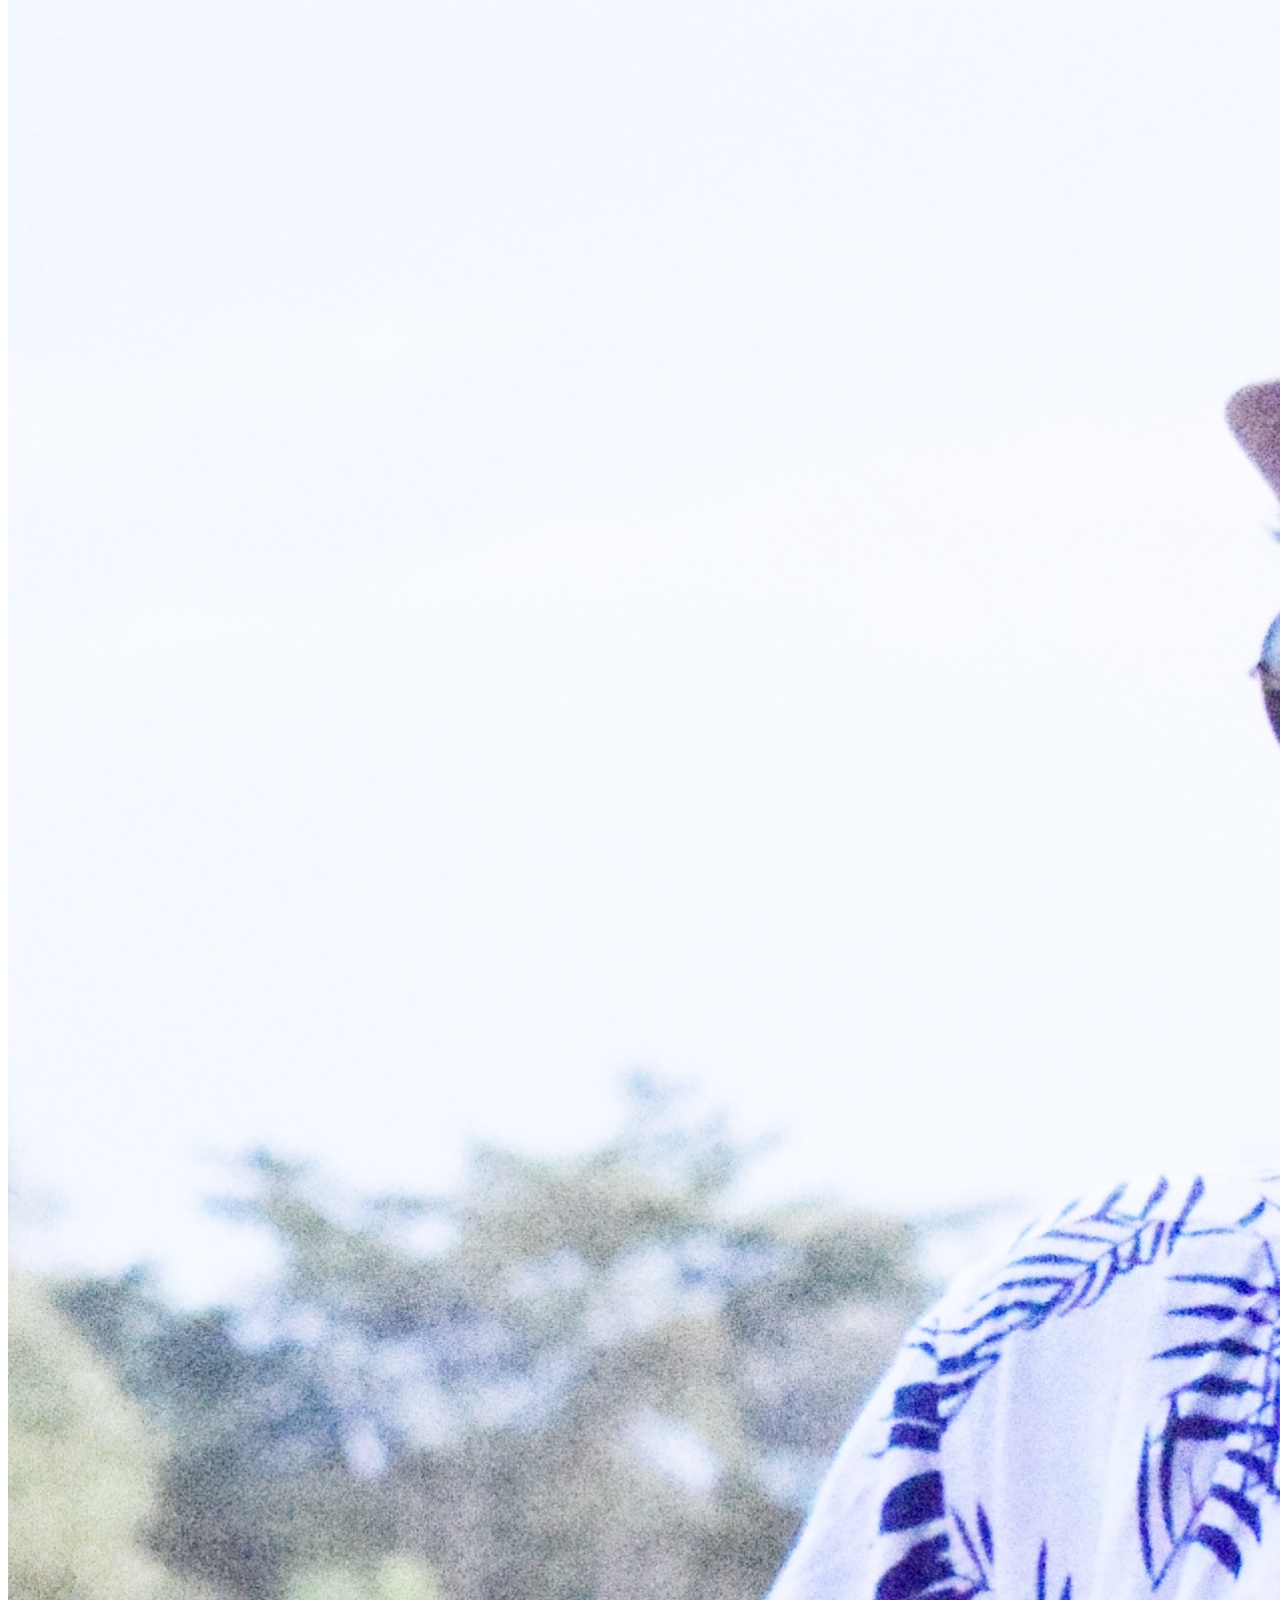
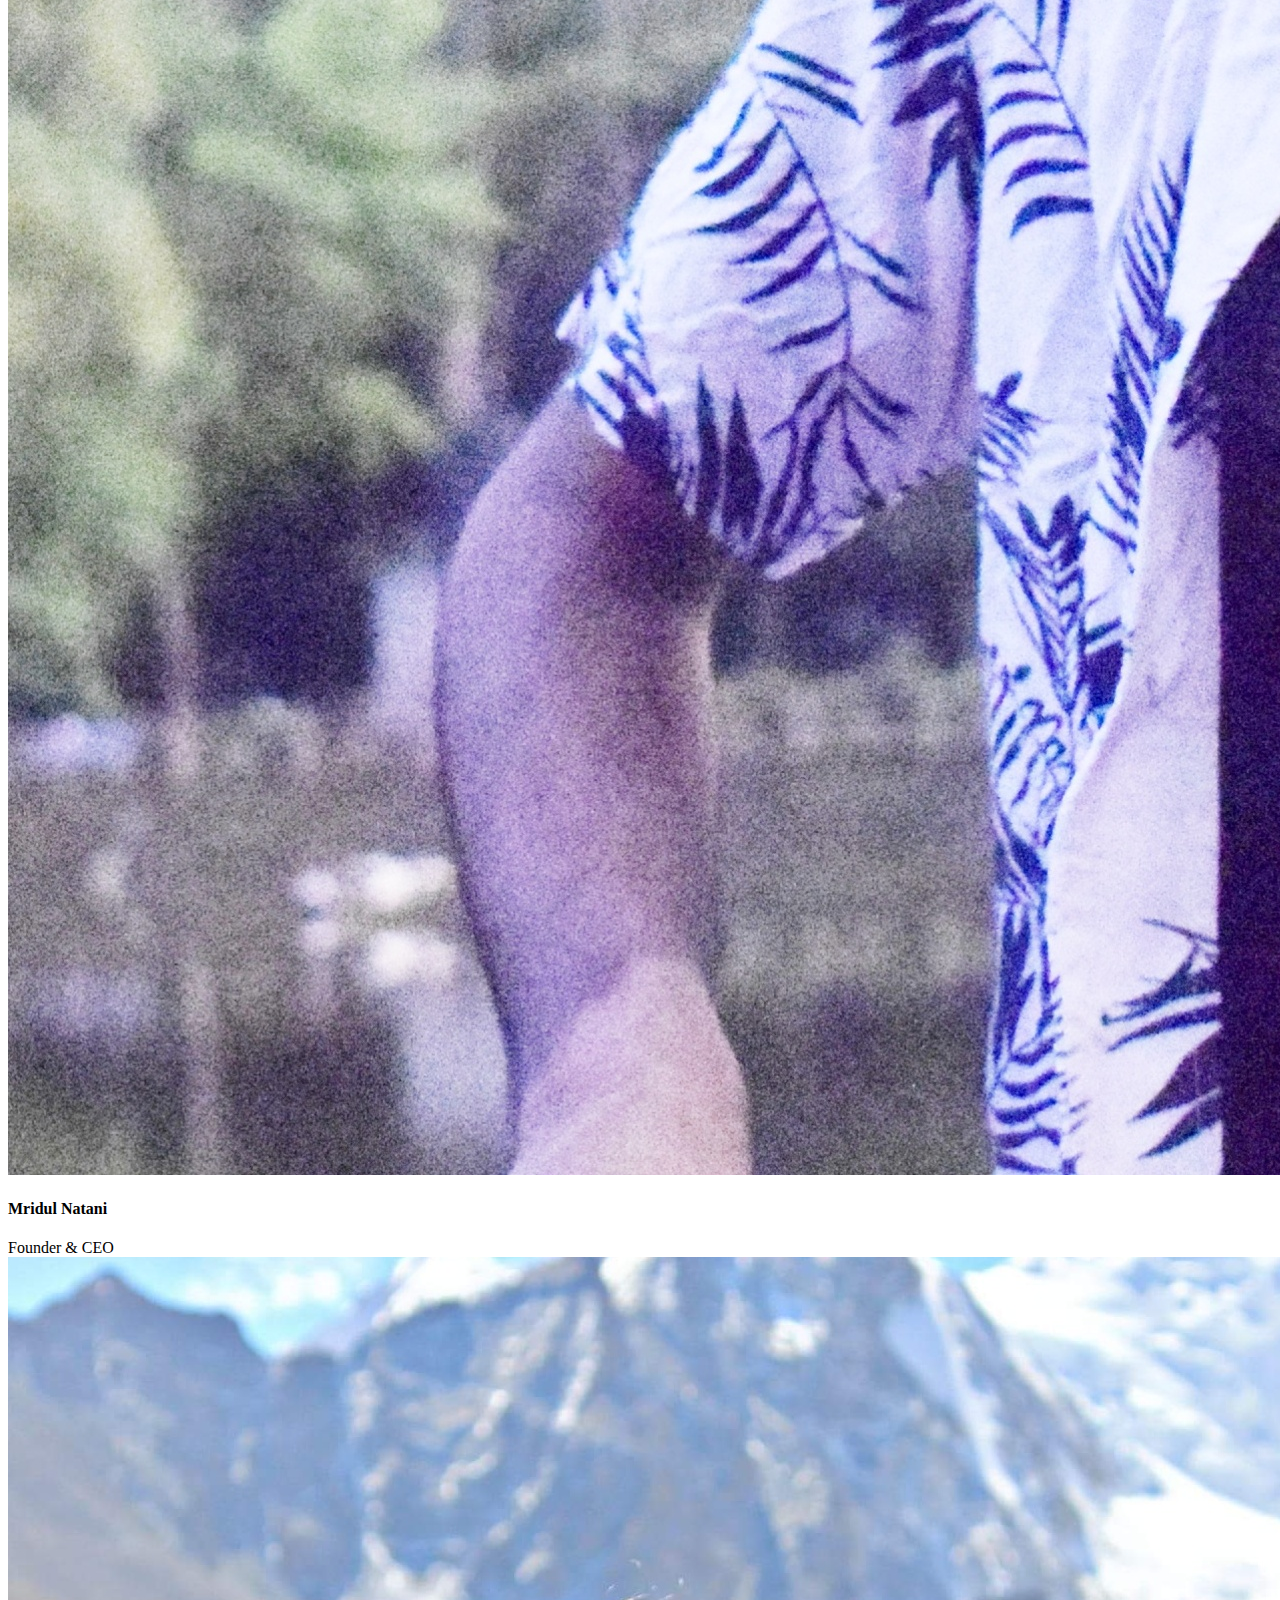
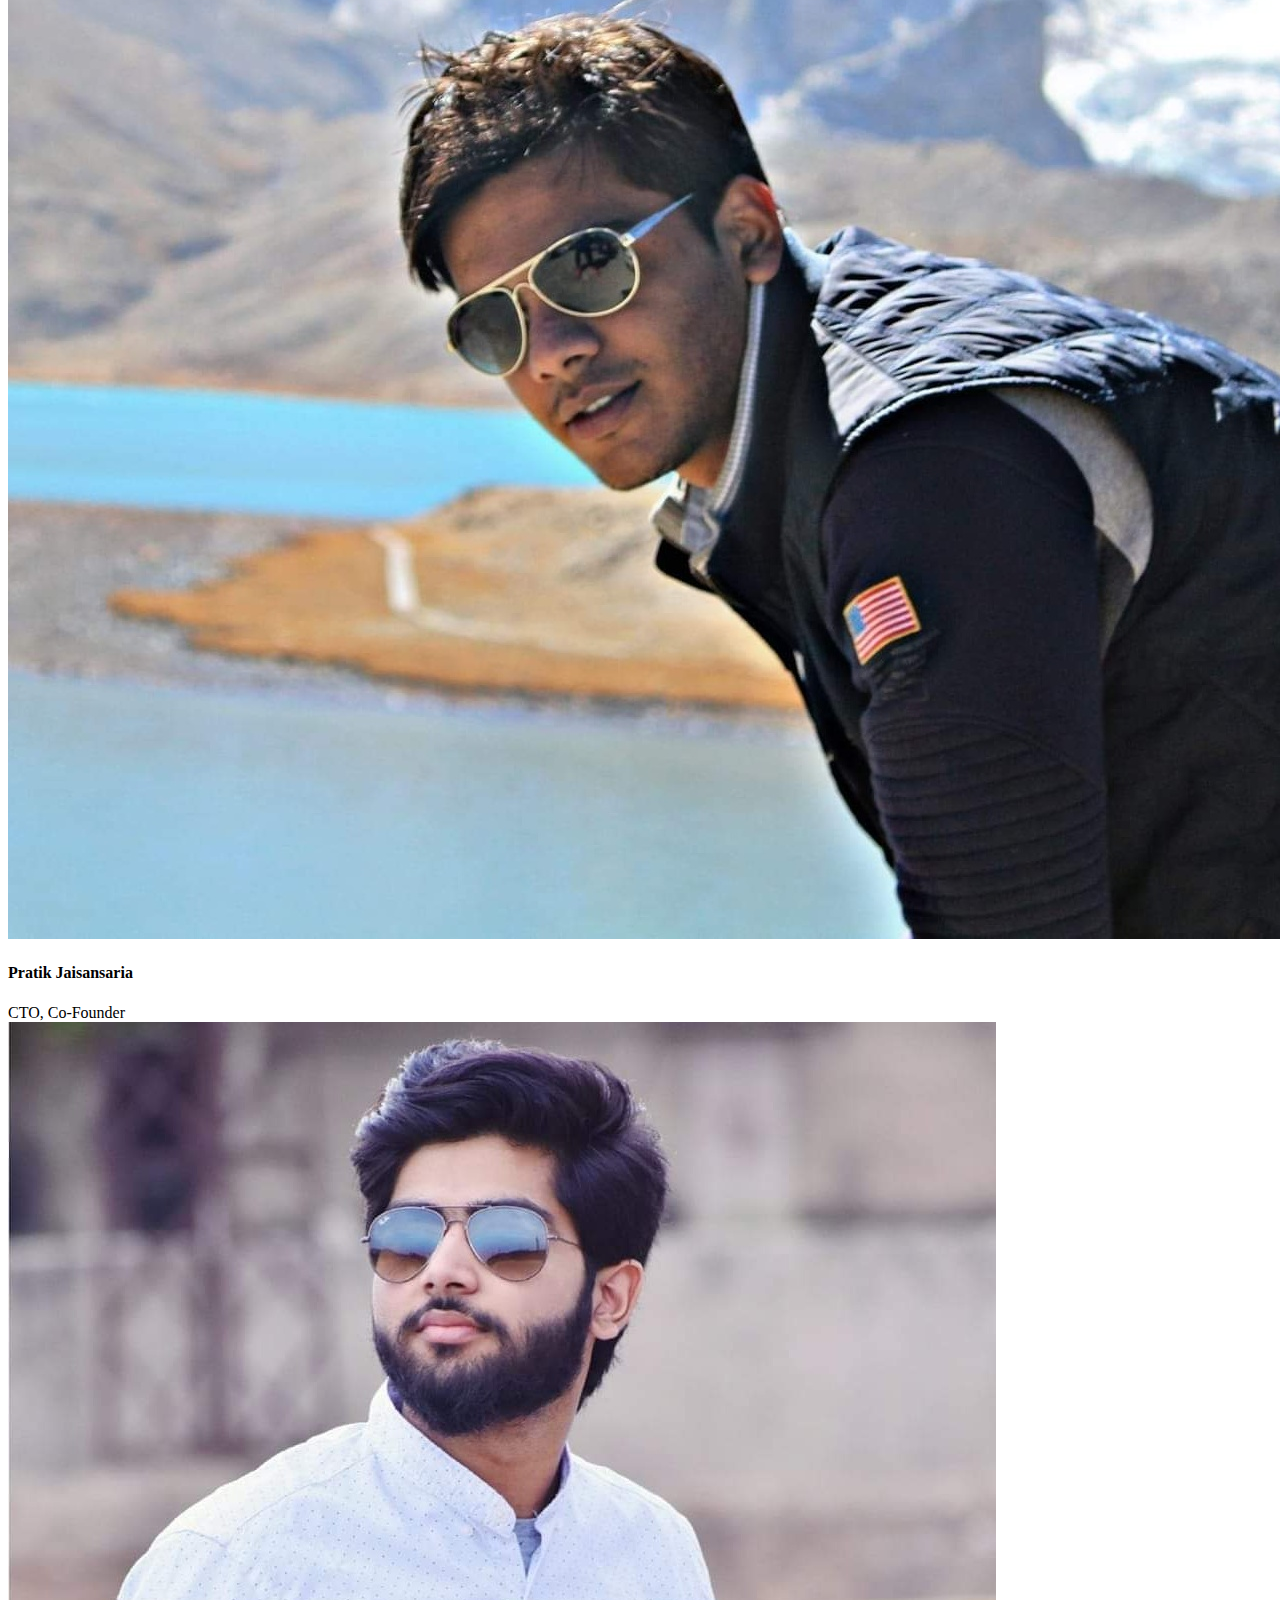
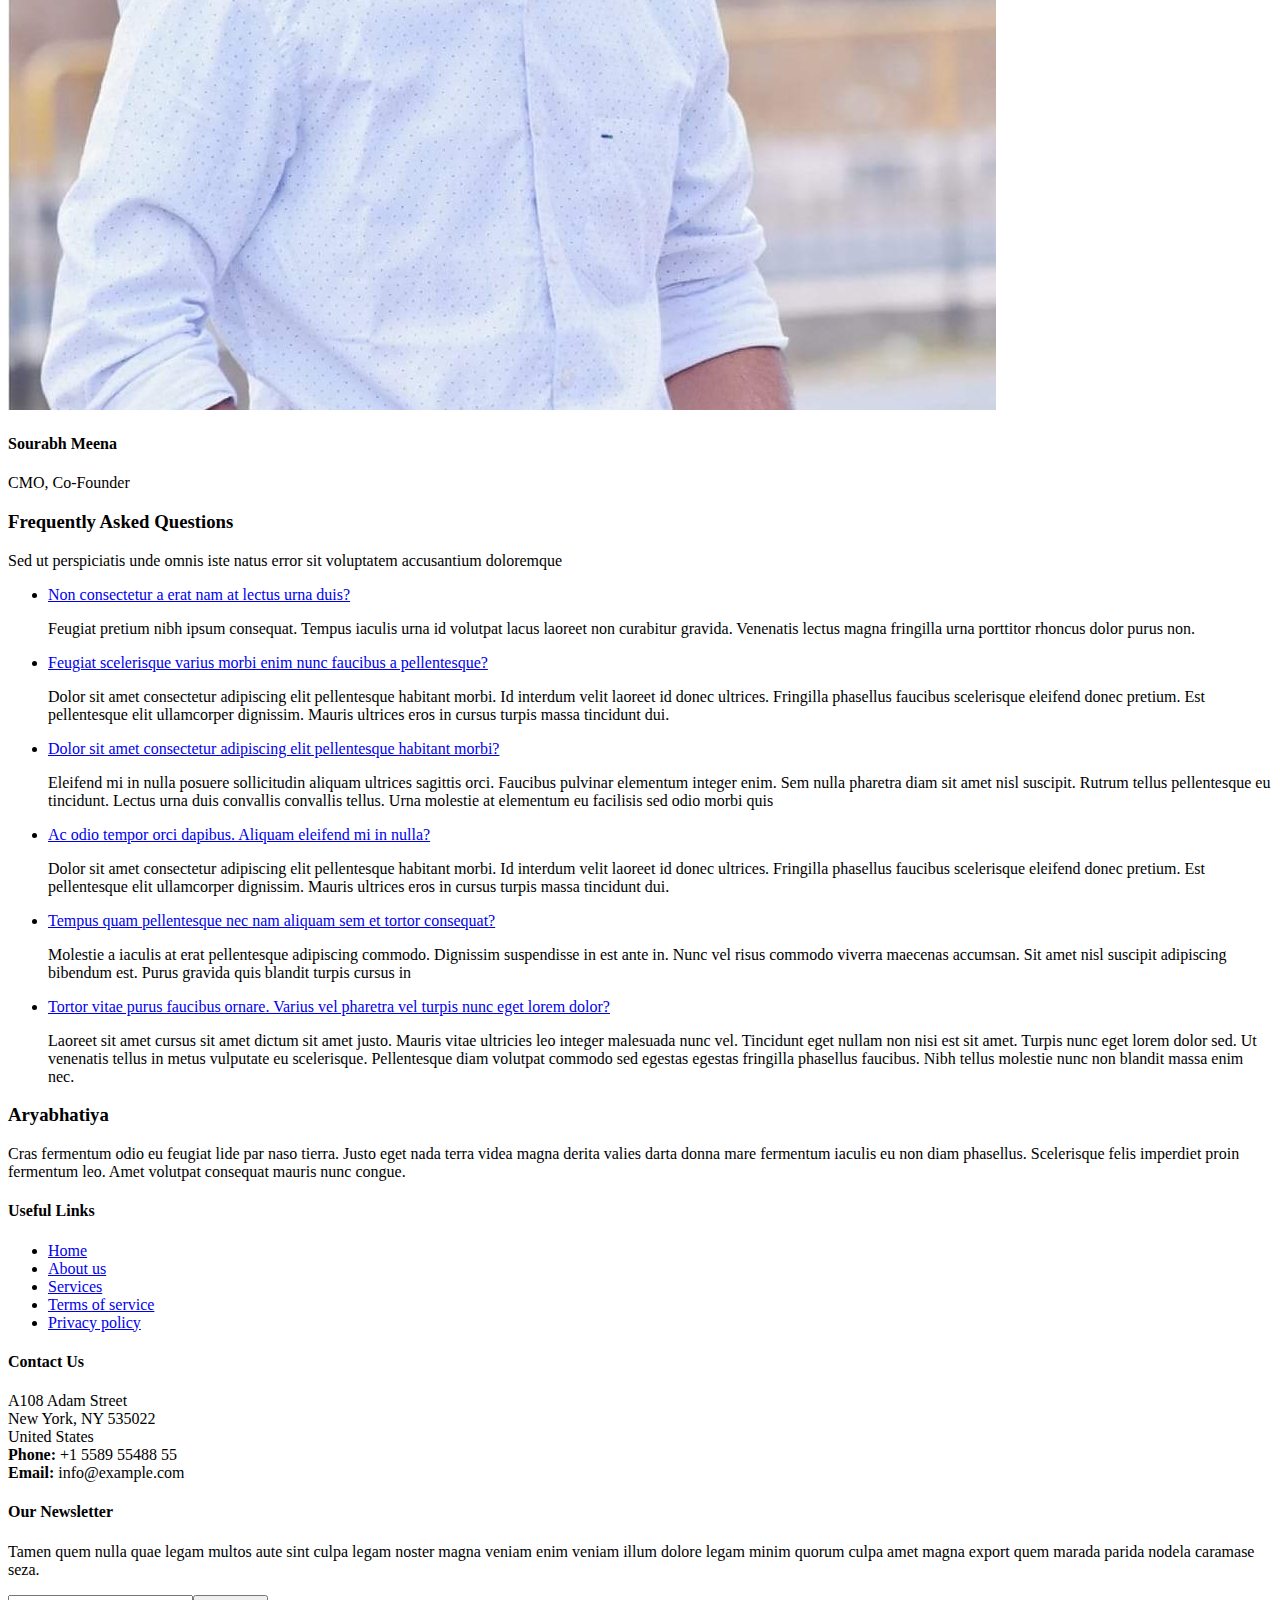
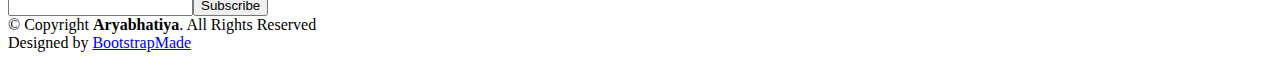
==== commit 35784f2c: "Update index.html" ====
--- a/index.html
+++ b/index.html
@@ -529,7 +529,7 @@
                   <!--li class="list-group-item">All free services</li-->
                   <li class="list-group-item">Brand Advertisements</li>
                   <li class="list-group-item">Royalty Free Music</li>
-                  <li class="list-group-item">CrowdFunding(coming soon)</li>
+                  <!--li class="list-group-item">CrowdFunding(coming soon)</li-->
                 </ul>
                 <a href="#" class="btn">Choose Plan</a>
               </div>
@@ -599,7 +599,7 @@
                 <h3>Purvi Chainani</h3>
                 <h4>Artist</h4>
                 <p>
-                  Aryabhatiya set up my webpage at essentially no cost for me! Aryabhatiya provided better service at hugely reduced cost (like 10 times less cost!).
+                  Aryabhatiya set up my webpage at essentially no cost for me! Aryabhatiya provided better service at hugely reduced cost (like a fourth of the cost!).
                 </p>
               </div>
     
@@ -613,20 +613,20 @@
               </div>
     
               <div class="testimonial-item">
-                <img src="img/testimonial-4.jpg" class="testimonial-img" alt="">
-                <h3>Matt Brandon</h3>
-                <h4>Freelancer</h4>
+                <img src="img/testimonial-5.jpg" class="testimonial-img" alt="">
+                <h3>Ayushman Pandita</h3>
+                <h4>Entrepreneur</h4>
                 <p>
-                  Fugiat enim eram quae cillum dolore dolor amet nulla culpa multos export minim fugiat minim velit minim dolor enim duis veniam ipsum anim magna sunt elit fore quem dolore labore illum veniam.
+                  I recommend Aryabhatiya Network Services to all content / service creators, out there. It has helped us reach out to more audience. Their free plan is also extremely valuable...
                 </p>
               </div>
     
               <div class="testimonial-item">
-                <img src="img/testimonial-5.jpg" class="testimonial-img" alt="">
-                <h3>John Larson</h3>
-                <h4>Entrepreneur</h4>
+                <img src="img/testimonial-you.png" class="testimonial-img" alt="">
+                <h3>You</h3>
+                <h4>Profession</h4>
                 <p>
-                  Quis quorum aliqua sint quem legam fore sunt eram irure aliqua veniam tempor noster veniam enim culpa labore duis sunt culpa nulla illum cillum fugiat legam esse veniam culpa fore nisi cillum quid.
+                  Want to get your testimonial featured on our website? Contact us on aryabhatiya.iitkgp@gmail.com...
                 </p>
               </div>
 
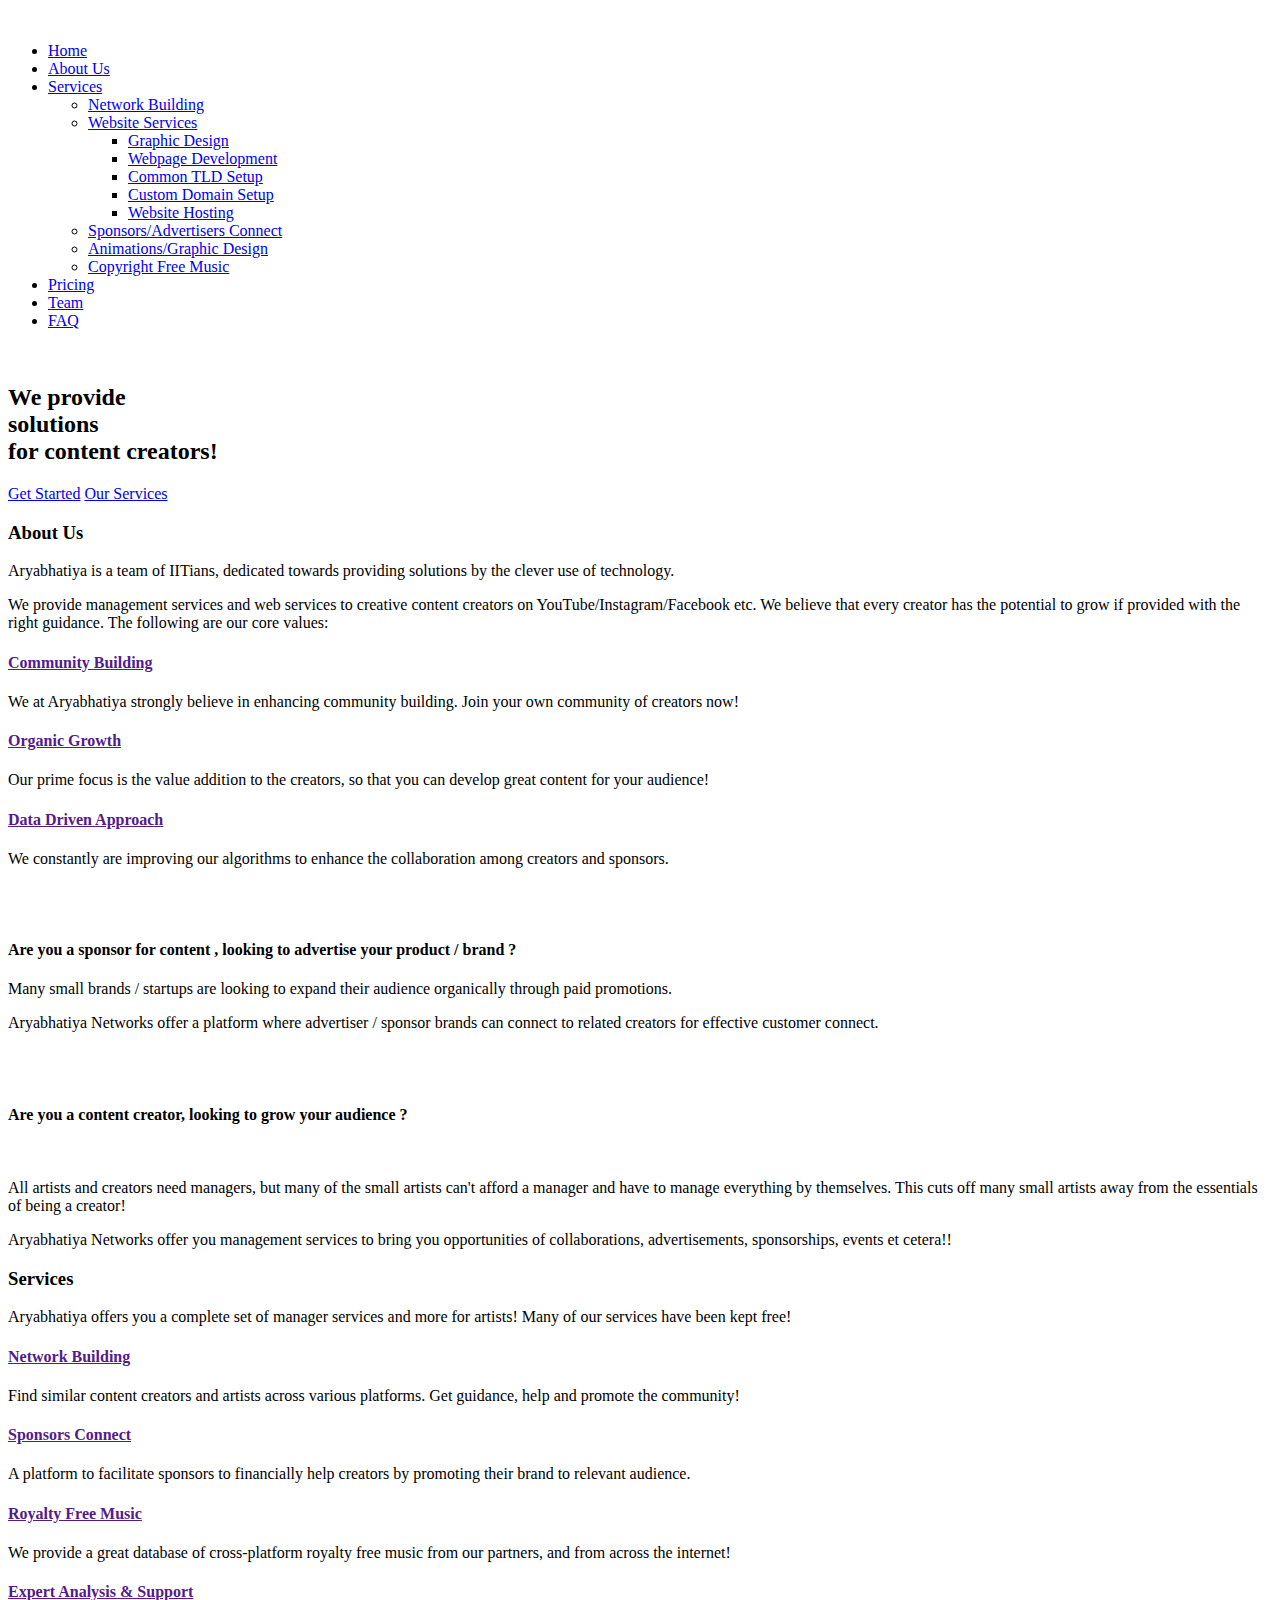
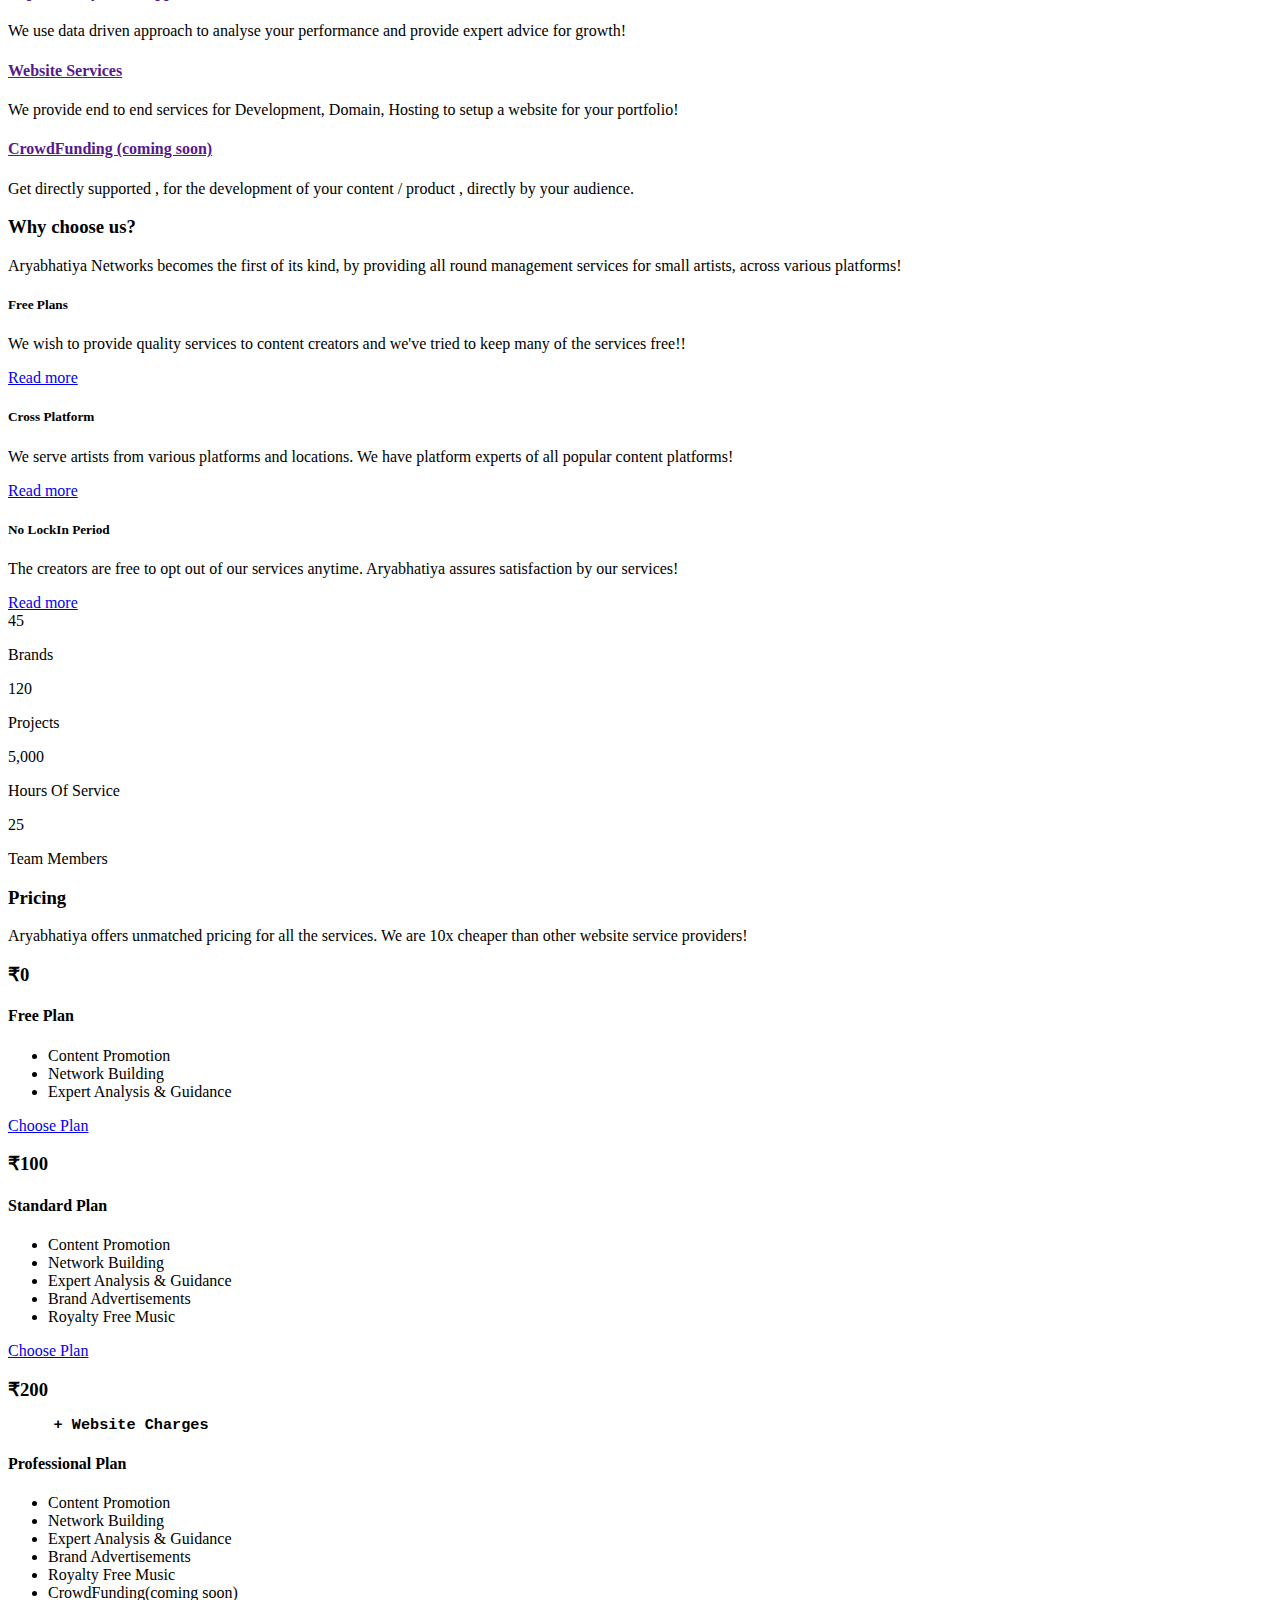
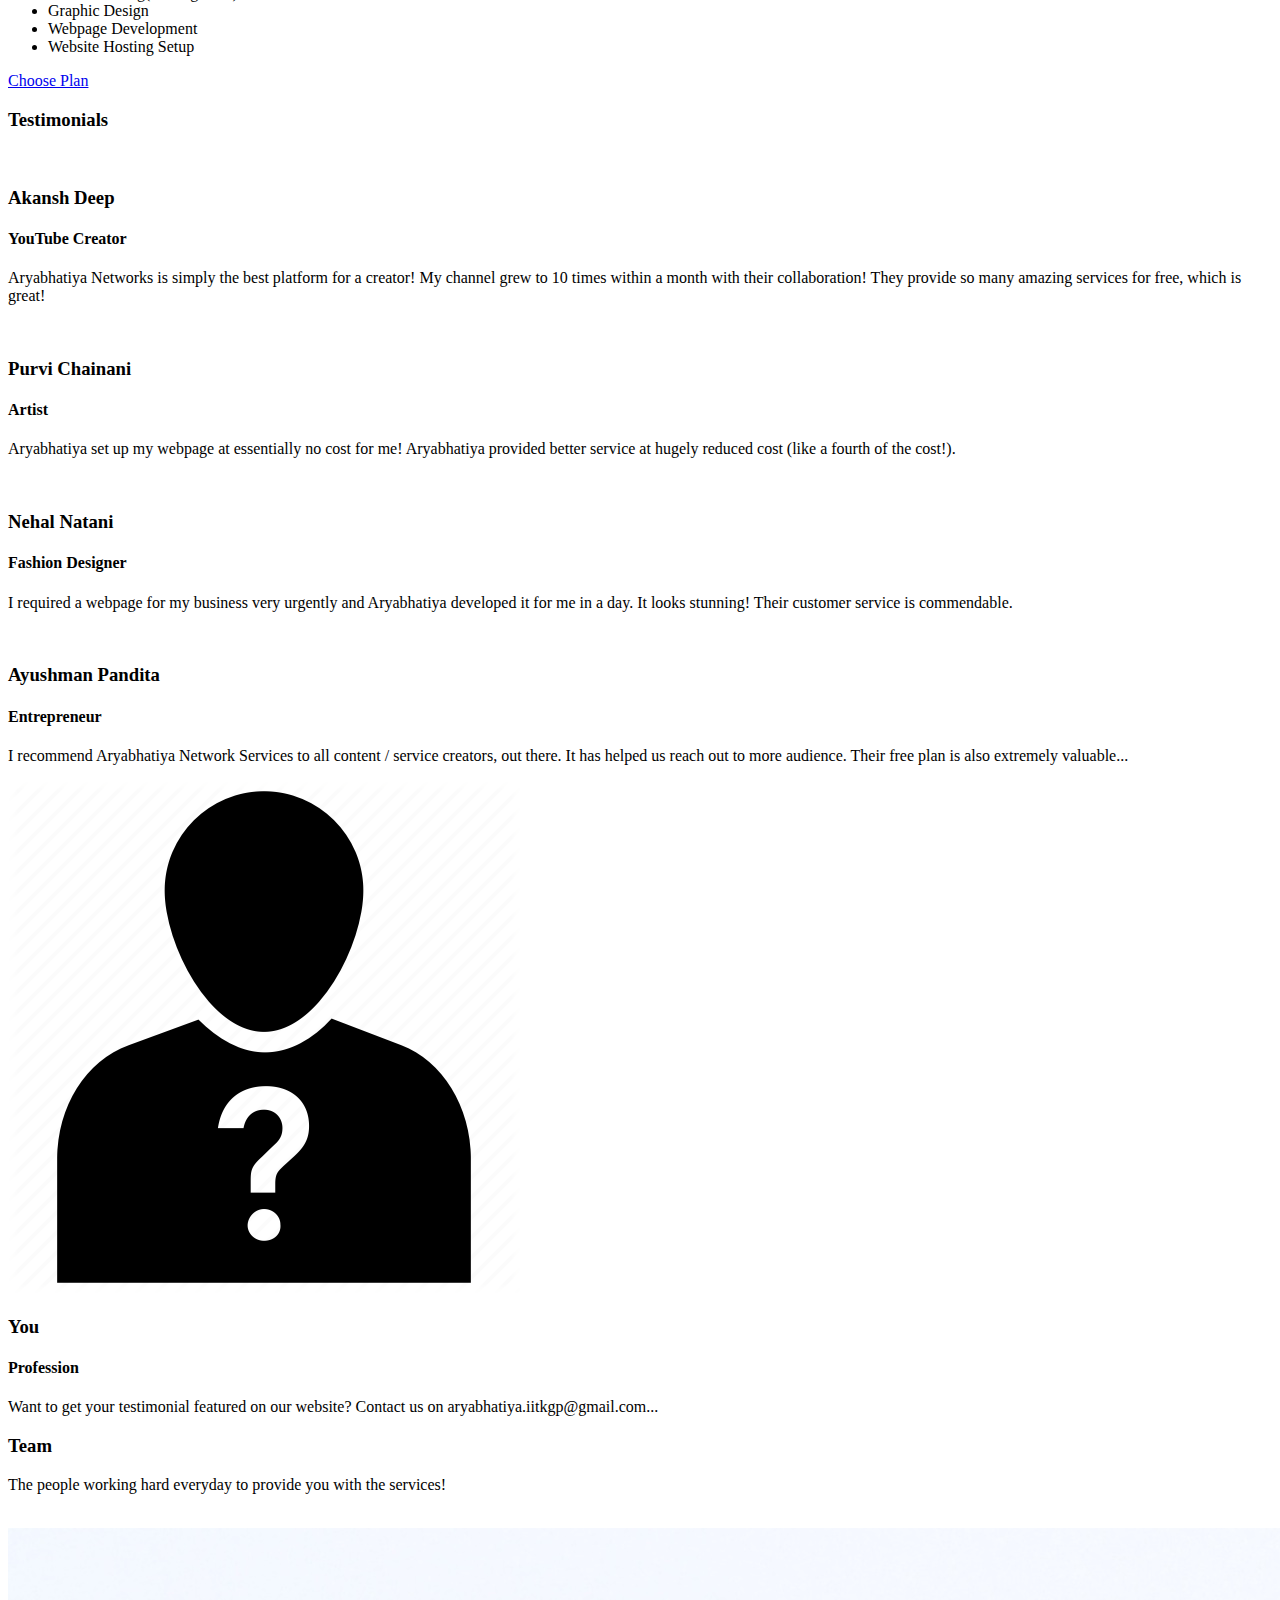
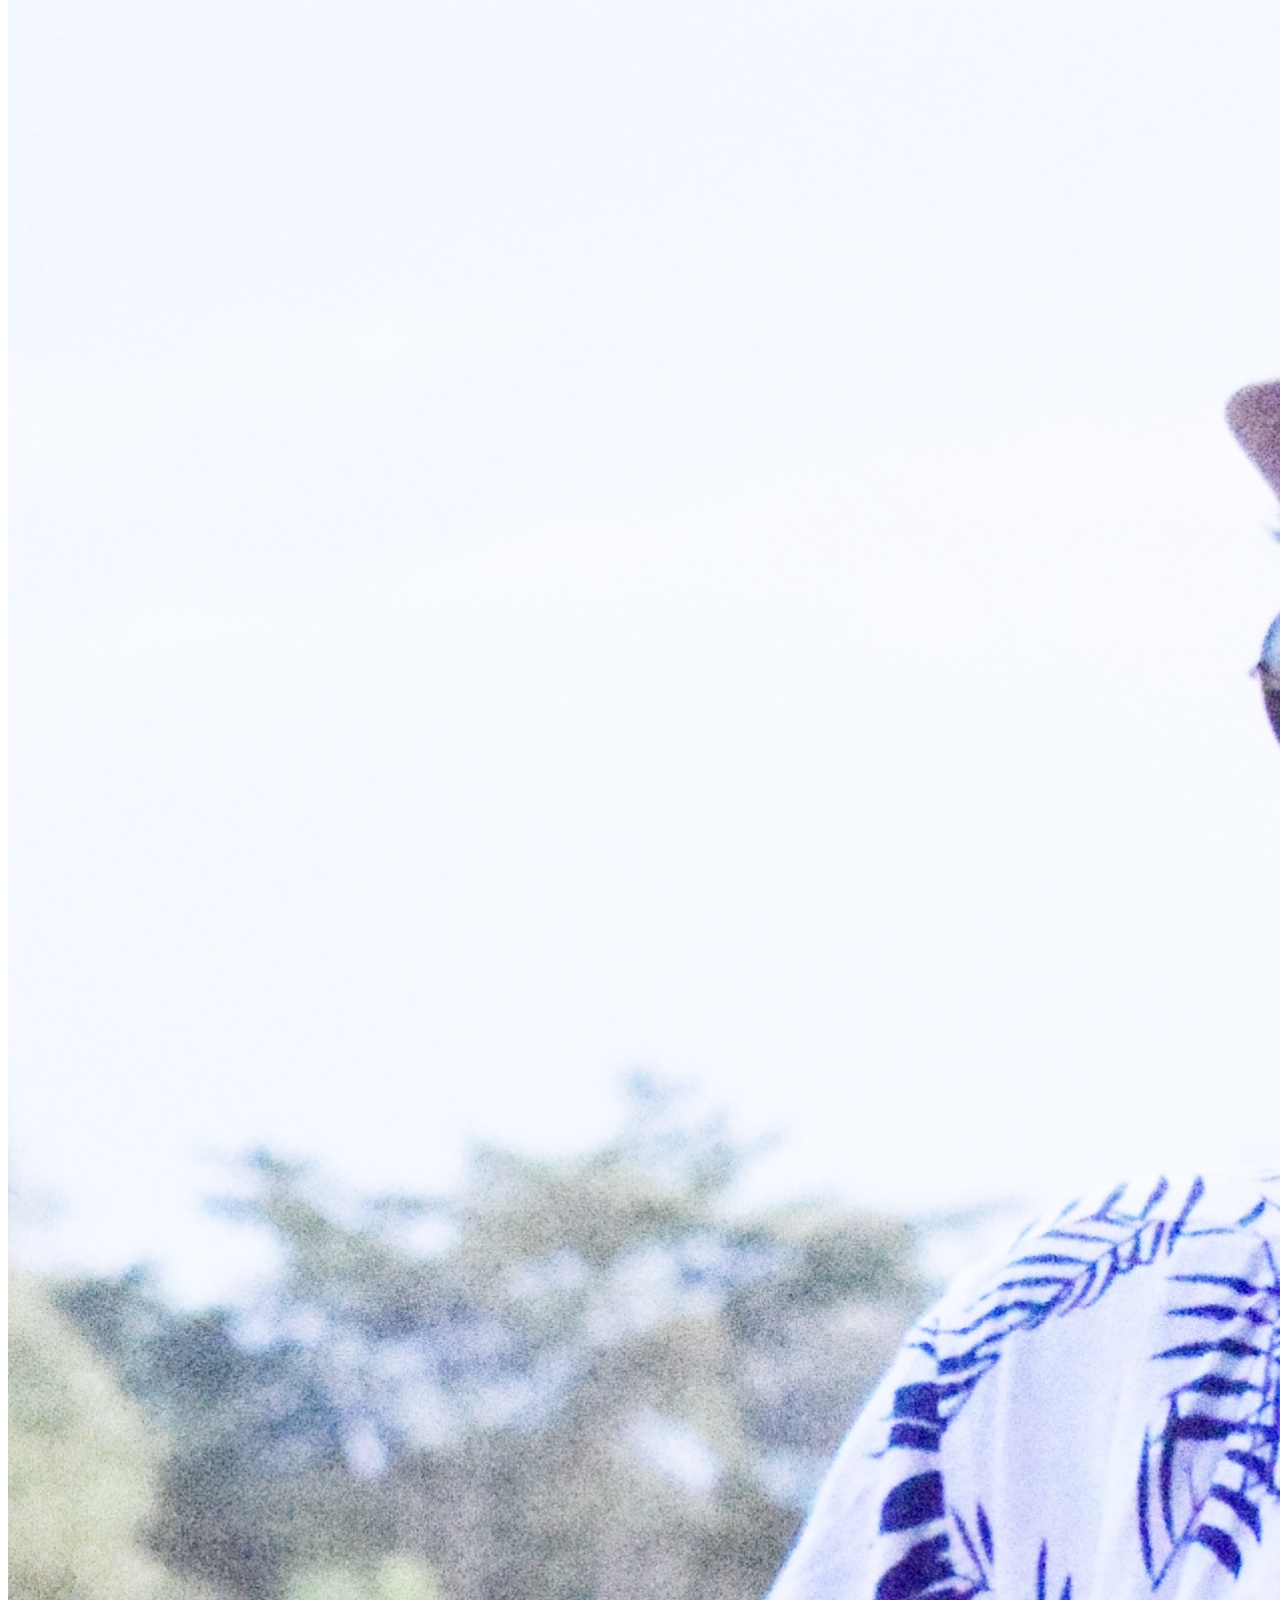
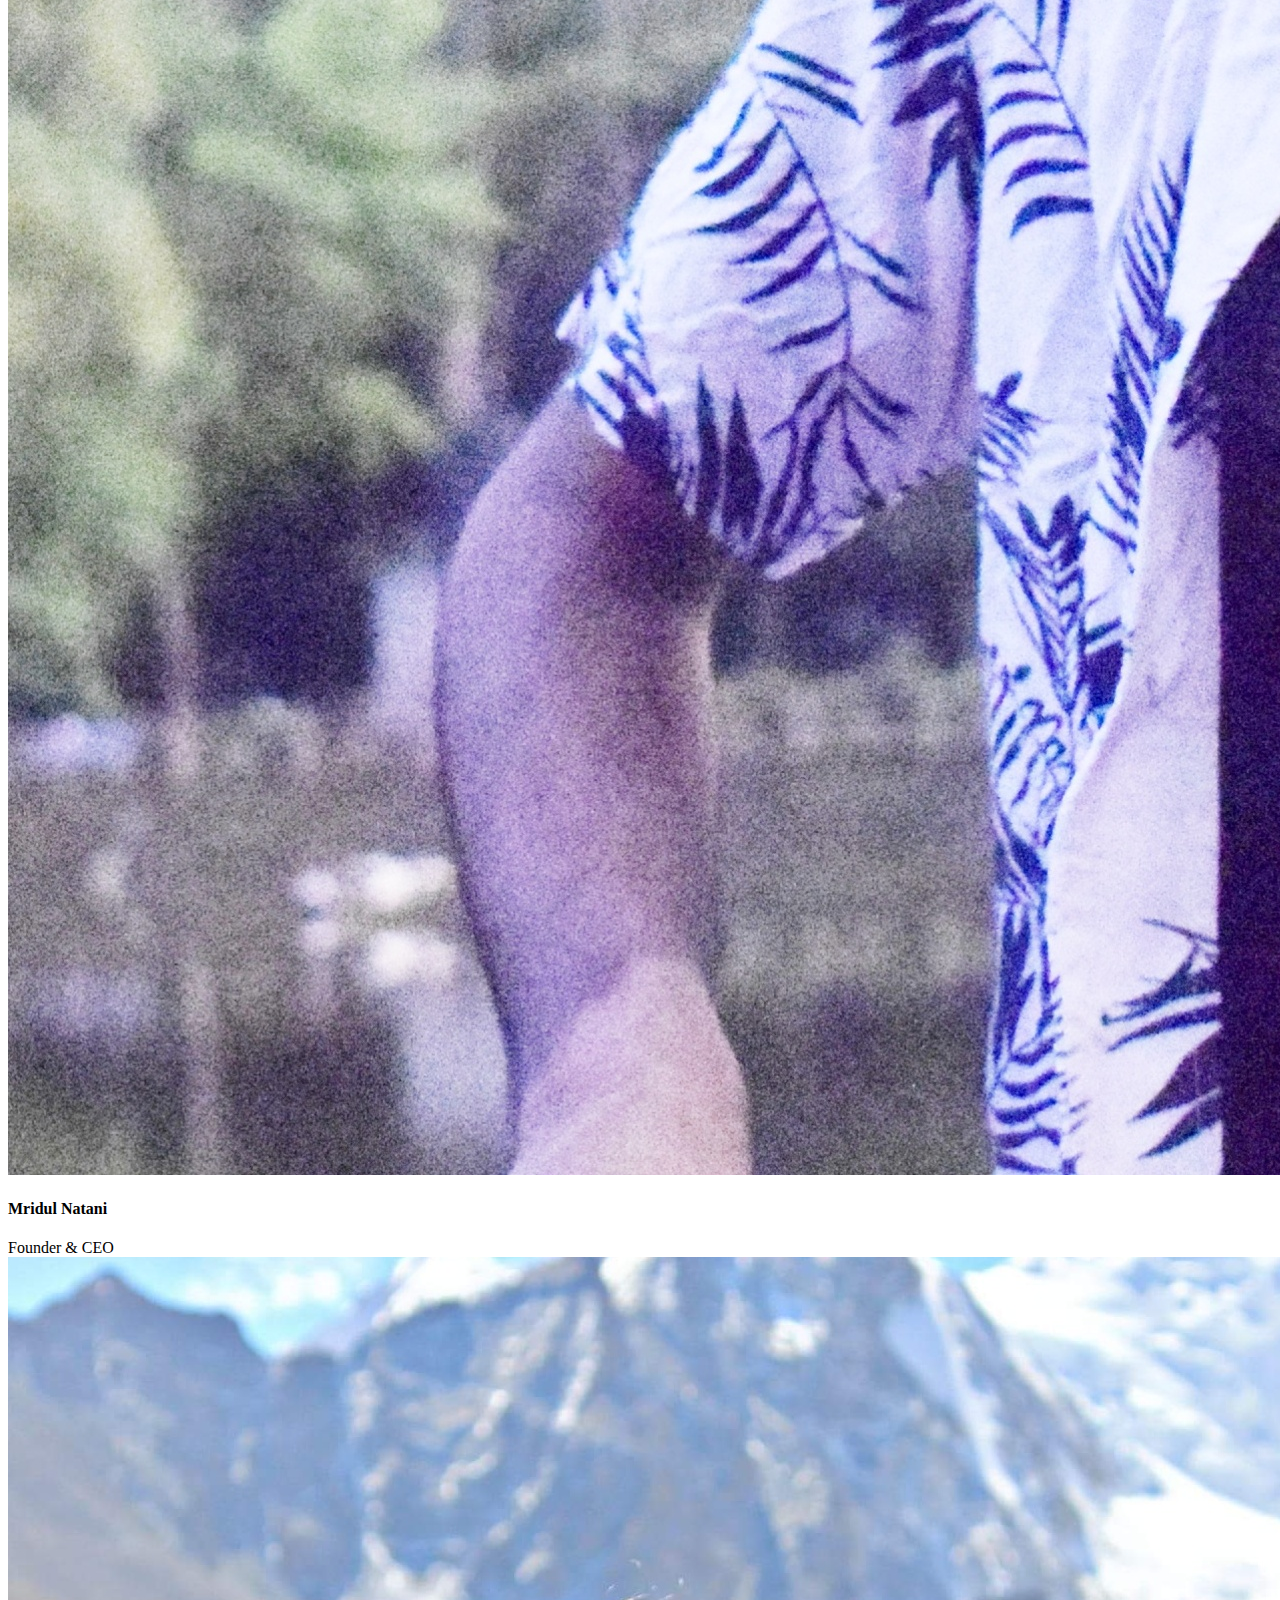
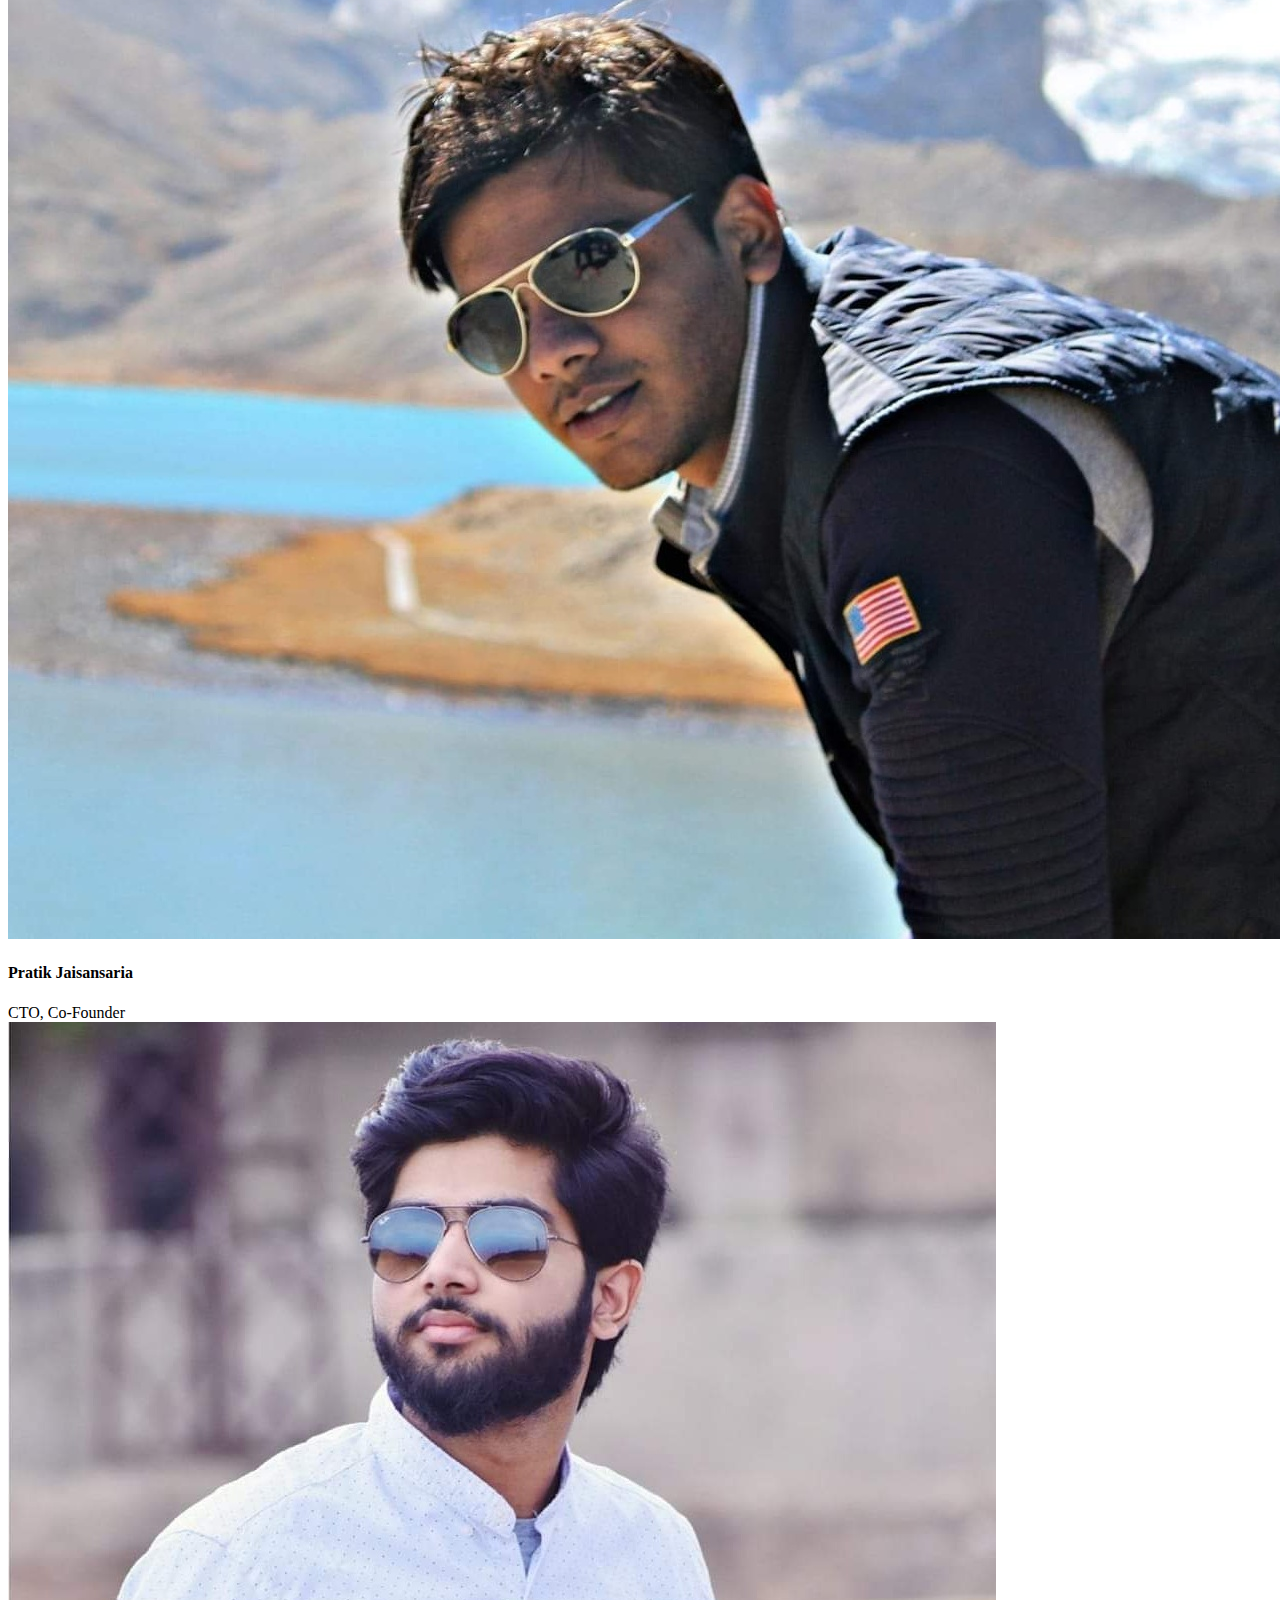
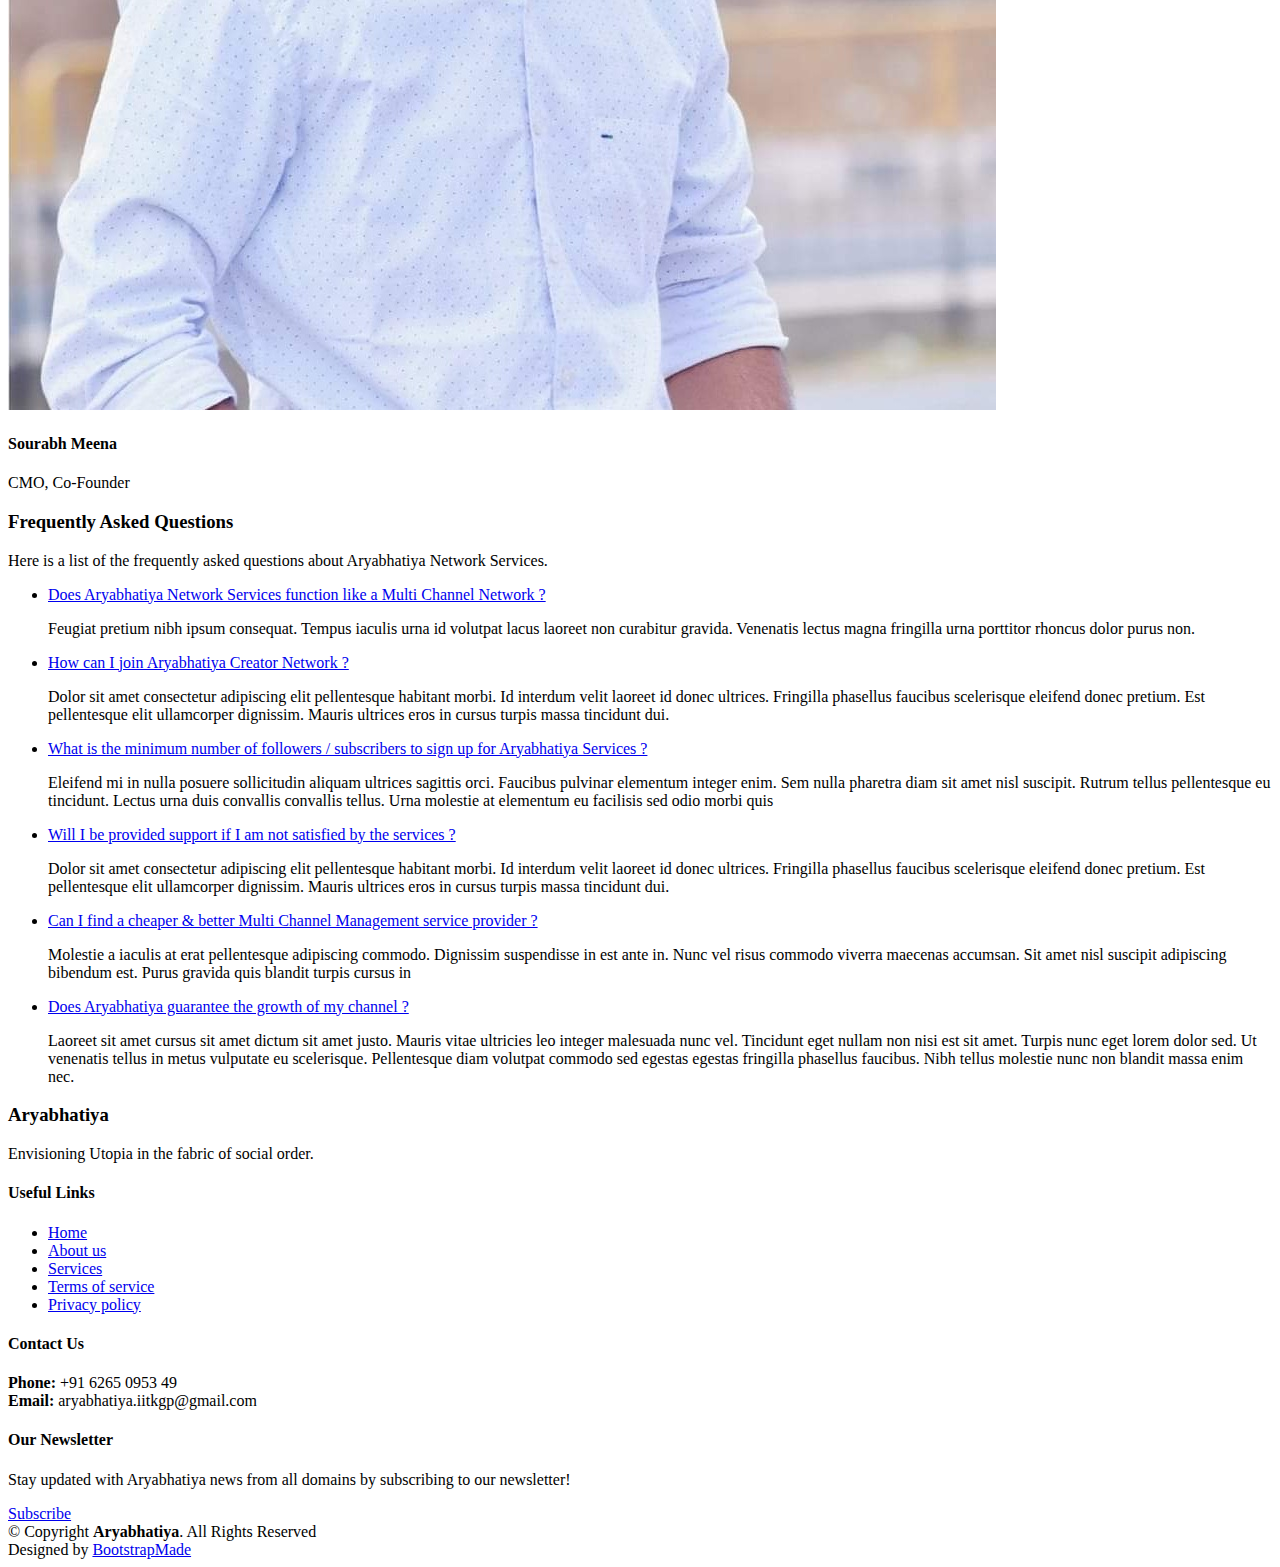
==== commit 9f97f7bc: "Update index.html" ====
--- a/index.html
+++ b/index.html
@@ -54,26 +54,26 @@
           <li class="active"><a href="#intro">Home</a></li>
           <li><a href="#about">About Us</a></li>
           <!--li><a href="#services">Services</a></li-->
-          <li class="drop-down"><a href="">Services</a>
+          <li class="drop-down"><a href="#services">Services</a>
             <ul>
-              <li><a href="#">Network Building</a></li>
-              <li class="drop-down"><a href="#">Website Services</a>
+              <li><a href="#services">Network Building</a></li>
+              <li class="drop-down"><a href="#services">Website Services</a>
                 <ul>
-                  <li><a href="#">Graphic Design</a></li>
-                  <li><a href="#">Webpage Development</a></li>
-                  <li><a href="#">Common TLD Setup</a></li>
-                  <li><a href="#">Custom Domain Setup</a></li>
-                  <li><a href="#">Website Hosting</a></li>
+                  <li><a href="#services">Graphic Design</a></li>
+                  <li><a href="#services">Webpage Development</a></li>
+                  <li><a href="#services">Common TLD Setup</a></li>
+                  <li><a href="#services">Custom Domain Setup</a></li>
+                  <li><a href="#services">Website Hosting</a></li>
                 </ul>
               </li>
-              <li><a href="#">Sponsors/Advertisers Connect</a></li>
-              <li><a href="#">Animations/Graphic Design</a></li>
-              <li><a href="#">Copyright Free Music</a></li>
+              <li><a href="#services">Sponsors/Advertisers Connect</a></li>
+              <li><a href="#services">Animations/Graphic Design</a></li>
+              <li><a href="#services">Copyright Free Music</a></li>
             </ul>
           </li>
-          <li><a href="#testimonials">Portfolio</a></li>
+          <li><a href="#pricing">Pricing</a></li>
           <li><a href="#team">Team</a></li>
-          <li><a href="#footer">Contact Us</a></li>
+          <li><a href="#faq">FAQ</a></li>
         </ul>
       </nav><!-- .main-nav -->
       
@@ -803,12 +803,12 @@
       <div class="container">
         <header class="section-header">
           <h3>Frequently Asked Questions</h3>
-          <p>Sed ut perspiciatis unde omnis iste natus error sit voluptatem accusantium doloremque</p>
+          <p>Here is a list of the frequently asked questions about Aryabhatiya Network Services.</p>
         </header>
 
         <ul id="faq-list" class="wow fadeInUp">
           <li>
-            <a data-toggle="collapse" class="collapsed" href="#faq1">Non consectetur a erat nam at lectus urna duis? <i class="ion-android-remove"></i></a>
+            <a data-toggle="collapse" class="collapsed" href="#faq1">Does Aryabhatiya Network Services function like a Multi Channel Network ?<i class="ion-android-remove"></i></a>
             <div id="faq1" class="collapse" data-parent="#faq-list">
               <p>
                 Feugiat pretium nibh ipsum consequat. Tempus iaculis urna id volutpat lacus laoreet non curabitur gravida. Venenatis lectus magna fringilla urna porttitor rhoncus dolor purus non.
@@ -817,7 +817,7 @@
           </li>
 
           <li>
-            <a data-toggle="collapse" href="#faq2" class="collapsed">Feugiat scelerisque varius morbi enim nunc faucibus a pellentesque? <i class="ion-android-remove"></i></a>
+            <a data-toggle="collapse" href="#faq2" class="collapsed">How can I join Aryabhatiya Creator Network ?<i class="ion-android-remove"></i></a>
             <div id="faq2" class="collapse" data-parent="#faq-list">
               <p>
                 Dolor sit amet consectetur adipiscing elit pellentesque habitant morbi. Id interdum velit laoreet id donec ultrices. Fringilla phasellus faucibus scelerisque eleifend donec pretium. Est pellentesque elit ullamcorper dignissim. Mauris ultrices eros in cursus turpis massa tincidunt dui.
@@ -826,7 +826,7 @@
           </li>
 
           <li>
-            <a data-toggle="collapse" href="#faq3" class="collapsed">Dolor sit amet consectetur adipiscing elit pellentesque habitant morbi? <i class="ion-android-remove"></i></a>
+            <a data-toggle="collapse" href="#faq3" class="collapsed">What is the minimum number of followers / subscribers to sign up for Aryabhatiya Services ?<i class="ion-android-remove"></i></a>
             <div id="faq3" class="collapse" data-parent="#faq-list">
               <p>
                 Eleifend mi in nulla posuere sollicitudin aliquam ultrices sagittis orci. Faucibus pulvinar elementum integer enim. Sem nulla pharetra diam sit amet nisl suscipit. Rutrum tellus pellentesque eu tincidunt. Lectus urna duis convallis convallis tellus. Urna molestie at elementum eu facilisis sed odio morbi quis
@@ -835,7 +835,7 @@
           </li>
 
           <li>
-            <a data-toggle="collapse" href="#faq4" class="collapsed">Ac odio tempor orci dapibus. Aliquam eleifend mi in nulla? <i class="ion-android-remove"></i></a>
+            <a data-toggle="collapse" href="#faq4" class="collapsed">Will I be provided support if I am not satisfied by the services ?<i class="ion-android-remove"></i></a>
             <div id="faq4" class="collapse" data-parent="#faq-list">
               <p>
                 Dolor sit amet consectetur adipiscing elit pellentesque habitant morbi. Id interdum velit laoreet id donec ultrices. Fringilla phasellus faucibus scelerisque eleifend donec pretium. Est pellentesque elit ullamcorper dignissim. Mauris ultrices eros in cursus turpis massa tincidunt dui.
@@ -844,7 +844,7 @@
           </li>
 
           <li>
-            <a data-toggle="collapse" href="#faq5" class="collapsed">Tempus quam pellentesque nec nam aliquam sem et tortor consequat? <i class="ion-android-remove"></i></a>
+            <a data-toggle="collapse" href="#faq5" class="collapsed">Can I find a cheaper & better Multi Channel Management service provider ?<i class="ion-android-remove"></i></a>
             <div id="faq5" class="collapse" data-parent="#faq-list">
               <p>
                 Molestie a iaculis at erat pellentesque adipiscing commodo. Dignissim suspendisse in est ante in. Nunc vel risus commodo viverra maecenas accumsan. Sit amet nisl suscipit adipiscing bibendum est. Purus gravida quis blandit turpis cursus in
@@ -853,7 +853,7 @@
           </li>
 
           <li>
-            <a data-toggle="collapse" href="#faq6" class="collapsed">Tortor vitae purus faucibus ornare. Varius vel pharetra vel turpis nunc eget lorem dolor? <i class="ion-android-remove"></i></a>
+            <a data-toggle="collapse" href="#faq6" class="collapsed">Does Aryabhatiya guarantee the growth of my channel ?<i class="ion-android-remove"></i></a>
             <div id="faq6" class="collapse" data-parent="#faq-list">
               <p>
                 Laoreet sit amet cursus sit amet dictum sit amet justo. Mauris vitae ultricies leo integer malesuada nunc vel. Tincidunt eget nullam non nisi est sit amet. Turpis nunc eget lorem dolor sed. Ut venenatis tellus in metus vulputate eu scelerisque. Pellentesque diam volutpat commodo sed egestas egestas fringilla phasellus faucibus. Nibh tellus molestie nunc non blandit massa enim nec.
@@ -944,46 +944,47 @@
 
           <div class="col-lg-4 col-md-6 footer-info">
             <h3>Aryabhatiya</h3>
-            <p>Cras fermentum odio eu feugiat lide par naso tierra. Justo eget nada terra videa magna derita valies darta donna mare fermentum iaculis eu non diam phasellus. Scelerisque felis imperdiet proin fermentum leo. Amet volutpat consequat mauris nunc congue.</p>
+            <p>Envisioning Utopia in the fabric of social order.</p>
           </div>
 
           <div class="col-lg-2 col-md-6 footer-links">
             <h4>Useful Links</h4>
             <ul>
               <li><a href="#">Home</a></li>
-              <li><a href="#">About us</a></li>
-              <li><a href="#">Services</a></li>
-              <li><a href="#">Terms of service</a></li>
-              <li><a href="#">Privacy policy</a></li>
+              <li><a href="#about">About us</a></li>
+              <li><a href="#services">Services</a></li>
+              <li><a href="https://aryabhatiya.ml/terms&conditions">Terms of service</a></li>
+              <li><a href="https://aryabhatiya.ml/terms&conditions">Privacy policy</a></li>
             </ul>
           </div>
 
           <div class="col-lg-3 col-md-6 footer-contact">
             <h4>Contact Us</h4>
             <p>
-              A108 Adam Street <br>
+              <!--A108 Adam Street <br>
               New York, NY 535022<br>
-              United States <br>
-              <strong>Phone:</strong> +1 5589 55488 55<br>
-              <strong>Email:</strong> info@example.com<br>
+              United States <br-->
+              <strong>Phone:</strong> +91 6265 0953 49<br>
+              <strong>Email:</strong> aryabhatiya.iitkgp@gmail.com<br>
             </p>
 
             <div class="social-links">
-              <a href="#" class="twitter"><i class="fa fa-twitter"></i></a>
-              <a href="#" class="facebook"><i class="fa fa-facebook"></i></a>
-              <a href="#" class="instagram"><i class="fa fa-instagram"></i></a>
-              <a href="#" class="google-plus"><i class="fa fa-google-plus"></i></a>
-              <a href="#" class="linkedin"><i class="fa fa-linkedin"></i></a>
+              <a href="https://twitter.com/_Aryabhatiya" class="twitter"><i class="fa fa-twitter"></i></a>
+              <a href="https://www.facebook.com/aryabhatiya.iitkgp" class="facebook"><i class="fa fa-facebook"></i></a>
+              <a href="https://www.instagram.com/_aryabhatiya/" class="instagram"><i class="fa fa-instagram"></i></a>
+              <!--a href="#" class="google-plus"><i class="fa fa-google-plus"></i></a-->
+              <a href="https://www.linkedin.com/company/aryabhatiya/" class="linkedin"><i class="fa fa-linkedin"></i></a>
             </div>
 
           </div>
 
           <div class="col-lg-3 col-md-6 footer-newsletter">
             <h4>Our Newsletter</h4>
-            <p>Tamen quem nulla quae legam multos aute sint culpa legam noster magna veniam enim veniam illum dolore legam minim quorum culpa amet magna export quem marada parida nodela caramase seza.</p>
-            <form action="" method="post">
+            <p>Stay updated with Aryabhatiya news from all domains by subscribing to our newsletter!</p>
+            <!--form action="" method="post">
               <input type="email" name="email"><input type="submit"  value="Subscribe">
-            </form>
+            </form-->
+            <a href="https://aryabhatiya.ml" class="btn">Subscribe</a>
           </div>
 
         </div>
